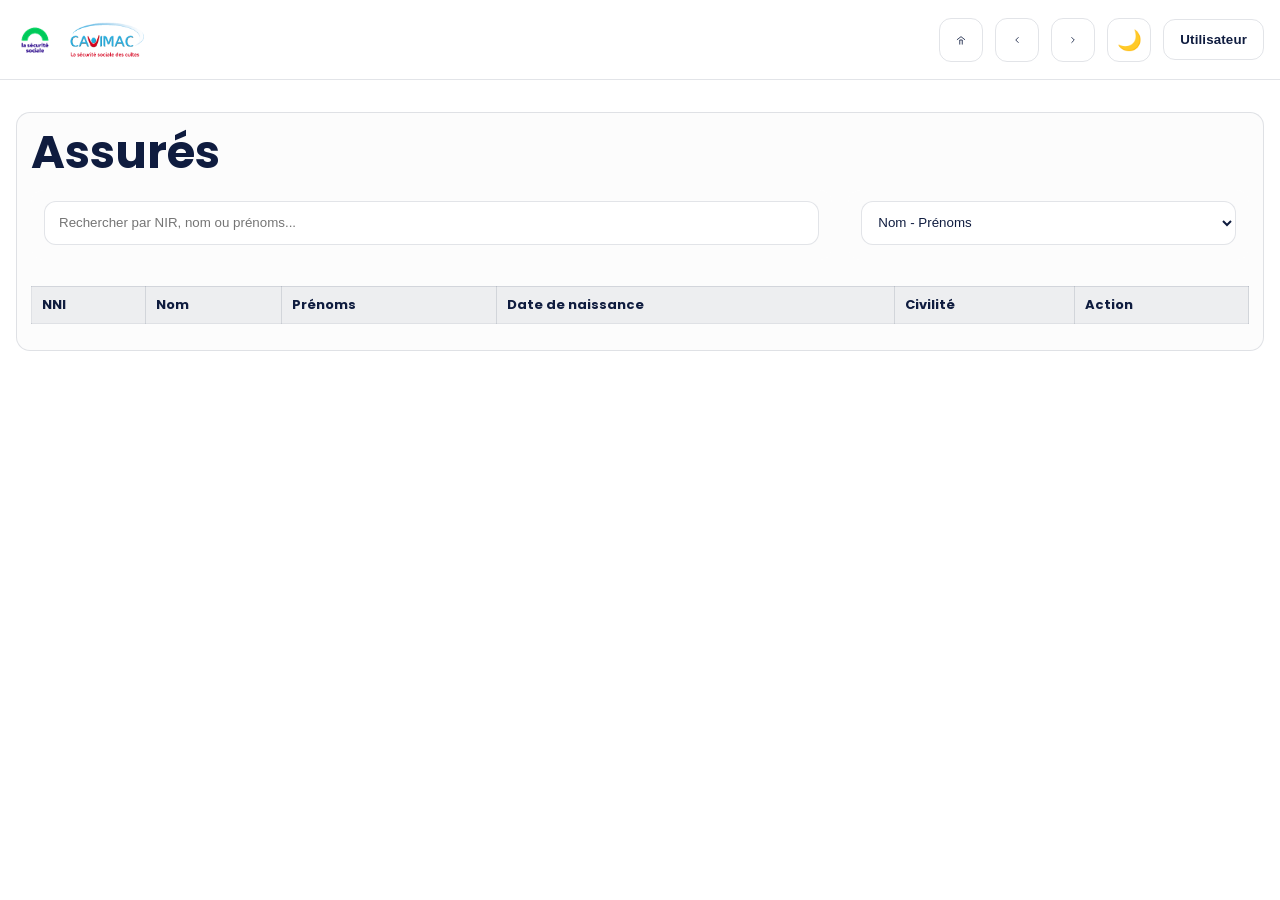
==== templates/assures.html @ 744c017c "Add global search and role-gated ARPEGE" ====
﻿<!doctype html>
<html lang="fr">
<head>
  <meta charset="UTF-8">
  <meta name="viewport" content="width=device-width, initial-scale=1.0">
  <title>Recherche Assurés - IDENT</title>
  <link rel="preconnect" href="https://fonts.googleapis.com">
  <link rel="preconnect" href="https://fonts.gstatic.com" crossorigin>
  <link href="https://fonts.googleapis.com/css2?family=Poppins:wght@400;600;700&display=swap" rel="stylesheet">
  <link rel="stylesheet" href="../static/style.css">
  <script>
    (function () {
      try {
        const params = new URLSearchParams(window.location.search || "");
        const hasParam = params.get("nir") || params.get("from") === "collectivite";
        const hasName = !!window.name;
        const hasStored = !!localStorage.getItem("assure_nni_target");
        if (hasParam || hasName || hasStored) {
          document.documentElement.classList.add("assure-autoload");
        }
      } catch (_) {}
    })();
  </script>
</head>
<body>
  <div class="toolbar">
    <div class="toolbar-inner">
      <div class="toolbar-left">
        <img class="toolbar-logo" src="../images/Logo_Securite_Social.png" alt="Logo S&#233;curit&#233; Sociale">
        <img class="toolbar-logo" src="../images/Logo_Cavimac.png" alt="Logo Cavimac">
      </div>
      <div class="toolbar-right">
        <a class="button outline toolbar-home" href="home.html" aria-label="Accueil" title="Accueil">
          <svg class="icon" viewBox="0 0 24 24" fill="none" stroke="currentColor" stroke-width="2" stroke-linecap="round" stroke-linejoin="round" aria-hidden="true">
            <path d="M3 11l9-7 9 7"></path>
            <path d="M9 22V12h6v10"></path>
          </svg>
        </a>
        <button class="button outline toolbar-nav" type="button" aria-label="Retour" title="Retour" onclick="history.back()">
          <svg class="icon" viewBox="0 0 24 24" fill="none" stroke="currentColor" stroke-width="2" stroke-linecap="round" stroke-linejoin="round" aria-hidden="true">
            <path d="M15 18l-6-6 6-6"></path>
          </svg>
        </button>
        <button class="button outline toolbar-nav" type="button" aria-label="Avancer" title="Avancer" onclick="history.forward()">
          <svg class="icon" viewBox="0 0 24 24" fill="none" stroke="currentColor" stroke-width="2" stroke-linecap="round" stroke-linejoin="round" aria-hidden="true">
            <path d="M9 18l6-6-6-6"></path>
          </svg>
        </button>
        <button class="button outline toolbar-theme" type="button" id="theme-toggle" aria-label="Mode sombre" title="Mode sombre">
          <span class="icon">&#127769;</span>
        </button>
        <div class="user-menu" id="user-menu">
          <button class="button outline user-trigger" type="button" id="user-menu-trigger">
            <span id="user-trigger-label">Utilisateur</span>
          </button>
          <div class="user-dropdown hidden" id="user-menu-panel">
            <div class="user-actions">
             <!-- <a class="user-link" href="user_info.html">Mes infos</a> -->
               <div class="user-info">
              <div class="user-name" id="user-name">-</div>
              <div class="user-meta" id="user-service">-</div>
              <div class="user-meta" id="user-email">-</div>
            </div>
              <button class="button ghost user-logout" type="button" id="user-logout">D&#233;connexion</button>
            </div>
          </div>
        </div>
      </div>
    </div>
  </div>

  <div class="grid">
    <div class="details">
      <h1 class="title" id="assure-page-title">Assurés</h1>
      <!-- <p class="subtitle">Recherchez un assuré par NIR, nom ou prénoms, puis ouvrez le détail.</p> -->

      <form id="assure-form" class="form search-panel">
        <div class="panel panel-search">
          <div class="panel-body">
            <div class="form-row compact">
              <input id="assure-search" name="search" type="text" placeholder="Rechercher par NIR, nom ou prénoms..." autocomplete="off">
            </div>
          </div>
        </div>

        <div class="panel panel-tri">
          <div class="panel-body">
            <div class="field">
              <select id="assure-tri-select" name="tri">
                <option value="nom">Nom - Prénoms</option>
                <option value="nir">NNI</option>
                <option value="prenom">Prénoms</option>
              </select>
            </div>
          </div>
        </div>
      </form>

      <div id="assure-loader" class="loader hidden" aria-live="polite">Chargement en cours...</div>
      <div id="nir-result" class="result hidden" aria-live="polite"></div>

      <div class="table-wrapper" id="assure-table-wrapper">
        <table class="data-table" id="assure-table">
          <thead>
            <tr>
              <th>NNI</th>
              <th>Nom</th>
              <th>Prénoms</th>
              <th>Date de naissance</th>
              <th>Civilité</th>
              <th>Action</th>
            </tr>
          </thead>
          <tbody></tbody>
        </table>
      </div>

      <div class="pagination hidden" id="assure-pagination">
        <span class="pagination-info" id="assure-pagination-text">0 résultat</span>
        <button class="button outline" type="button" id="assure-prev">Précédent</button>
        <button class="button outline" type="button" id="assure-next">Suivant</button>
      </div>

      <div id="assure-details" class="details-base" hidden>
        <div class="details-header">
          <div>
            <div class="details-title" id="assure-fullname">-</div>
            <div class="details-sub" id="assure-meta">-</div>
          </div>
          <div class="actions">
            <button class="button outline" id="btn-export">Exporter en Excel</button>
          </div>
        </div>
      <div class="tabs" role="tablist">
        <button class="tab active" data-tab="infos">Infos personnels</button>
        <button class="tab" data-tab="situations">Situations</button>
        <button class="tab" data-tab="maladie">Maladie</button>
        <button class="tab" data-tab="vieillesse">Vieillesse</button>
        <button class="tab" data-tab="rco">RCO</button>
        <button class="tab" data-tab="csg">CSG</button>
        <button class="tab hidden" data-tab="arpege">ARPEGE</button>
        <button class="tab" data-tab="adresse">Adresse</button>
        <button class="tab" data-tab="ayantdroit">Ayant droit</button>
      </div>
      <div class="tab-panels">
        <div class="tab-panel active" data-tab="infos">
          <div id="info-list" class="info-grid"></div>
        </div>
        <div class="tab-panel" data-tab="situations">
          <div id="situation-grid" class="info-grid two-col"></div>
        </div>
        <div class="tab-panel" data-tab="maladie">
          <div class="table-title">Historique des situations maladie</div>
          <table class="data-table" id="table-sit-maladie">
            <thead>
              <tr>
                <th>Code situation</th>
                <th>Code nature 1</th>
                <th>Code nature 2</th>
                <th>Date nature 2</th>
                <th>Date des conditions</th>
                <th>Date de déclaration</th>
                <th>Date d'effet</th>
                <th>Cristallisation</th>
                <th>Date MAJ situation</th>
                <th>Date MAJ</th>
              </tr>
            </thead>
            <tbody></tbody>
          </table>

          <div class="maladie-grid">
            <div>
              <div class="table-title">Renouvellement Régime Particulier</div>
              <table class="data-table" id="table-renouv-maladie">
                <tbody>
                  <tr><th>Date d'effet du dernier renouvellement</th><td>-</td></tr>
                  <tr><th>Date Envoi Renouvellement</th><td>-</td></tr>
                  <tr><th>Date Retour Renouvellement</th><td>-</td></tr>
                </tbody>
              </table>
            </div>
            <div>
              <div class="table-title">Historique des collectivités maladie</div>
              <table class="data-table" id="table-collect-malie">
                <thead>
                  <tr>
                    <th>N° collectivité</th>
                    <th>Date effet</th>
                    <th>Date MAJ</th>
                    <th>État actuel</th>
                  </tr>
                </thead>
                <tbody></tbody>
              </table>
            </div>
          </div>
        </div>
        <div class="tab-panel" data-tab="vieillesse">
          <div class="table-title">Historique des situations vieillesse</div>
          <table class="data-table" id="table-sit-vieillesse">
            <thead>
              <tr>
                <th>Code situation</th>
                <th>Code nature 1</th>
                <th>Code nature 2</th>
                <th>Date nature 2</th>
                <th>Date des conditions</th>
                <th>Date de déclaration</th>
                <th>Date d'effet</th>
                <th>Date MAJ situation</th>
                <th>Date MAJ</th>
              </tr>
            </thead>
            <tbody></tbody>
          </table>

          <div class="maladie-grid">
            <div>
              <div class="table-title">Historique des collectivités vieillesse</div>
              <table class="data-table" id="table-collect-vieillesse">
                <thead>
                  <tr>
                    <th>N° collectivité</th>
                    <th>Date effet</th>
                    <th>Date MAJ</th>
                    <th>État actuel</th>
                  </tr>
                </thead>
                <tbody></tbody>
              </table>
            </div>
          </div>
        </div>
        <div class="tab-panel" data-tab="rco">
          <div class="table-title">Historique des situations RCO</div>
          <table class="data-table" id="table-sit-rco">
            <thead>
              <tr>
                <th>Code situation</th>
                <th>Date des conditions</th>
                <th>Date de déclaration</th>
                <th>Date d'effet</th>
                <th>Date MAJ situation</th>
                <th>Date MAJ</th>
              </tr>
            </thead>
            <tbody></tbody>
          </table>

          <div class="maladie-grid">
            <div>
              <div class="table-title">Historique des collectivités vieillesse</div>
              <table class="data-table" id="table-collect-rco">
                <thead>
                  <tr>
                    <th>N° collectivité</th>
                    <th>Date effet</th>
                    <th>Date MAJ</th>
                    <th>État actuel</th>
                  </tr>
                </thead>
                <tbody></tbody>
              </table>
            </div>
          </div>
        </div>
        <div class="tab-panel" data-tab="csg">
          <div class="table-title">Historique des situations CSG</div>
          <table class="data-table" id="table-sit-csg">
            <thead>
              <tr>
                <th>Code situation</th>
                <th>Date des conditions</th>
                <th>Date de déclaration</th>
                <th>Date d'effet</th>
                <th>Date MAJ situation</th>
                <th>Date MAJ</th>
              </tr>
            </thead>
            <tbody></tbody>
          </table>

          <div class="maladie-grid">
            <div>
              <div class="table-title">Historique des collectivités maladie</div>
              <table class="data-table" id="table-collect-csg">
                <thead>
                  <tr>
                    <th>N° collectivité</th>
                    <th>Date effet</th>
                    <th>Date MAJ</th>
                    <th>État actuel</th>
                  </tr>
                </thead>
                <tbody></tbody>
              </table>
            </div>
          </div>
        </div>
        <div class="tab-panel hidden" data-tab="arpege">
          <div class="table-title">Synthese ARPEGE</div>
          <div id="arpege-summary" class="info-grid two-col"></div>
          <div class="table-title">Detail par annee</div>
          <table class="data-table" id="table-arpege">
            <thead>
              <tr>
                <th>Année</th>
                <th>TriVal</th>
                <th>TriCot</th>
                <th>TriAss</th>
                <th>Jan</th>
                <th>Fev</th>
                <th>Mar</th>
                <th>Avr</th>
                <th>Mai</th>
                <th>Jui</th>
                <th>Jul</th>
                <th>Aou</th>
                <th>Sep</th>
                <th>Oct</th>
                <th>Nov</th>
                <th>Dec</th>
                <th>Date MAJ</th>
                <th>TriRach</th>
              </tr>
            </thead>
            <tbody></tbody>
          </table>
          <p class="hint">TriVal = trimestres valides, TriCot = trimestres cotises, TriAss = trimestres assimiles, TriRach = trimestres rachetes.</p>
        </div>
        <div class="tab-panel" data-tab="adresse">
          <div class="info-section">Adresse de l'assuré</div>
          <div class="info-grid two-max">
            <div class="info-row">
              <div class="info-label">Type adresse</div>
              <div class="info-value" id="addr-type">-</div>
            </div>
            <div class="info-row">
              <div class="info-label">Ligne 1</div>
              <div class="info-value" id="addr-line1">-</div>
            </div>
            <div class="info-row">
              <div class="info-label">Ligne 2</div>
              <div class="info-value" id="addr-line2">-</div>
            </div>
            <div class="info-row">
              <div class="info-label">Ligne 3</div>
              <div class="info-value" id="addr-line3">-</div>
            </div>
            <div class="info-row">
              <div class="info-label">Ligne 4</div>
              <div class="info-value" id="addr-line4">-</div>
            </div>
            <div class="info-row">
              <div class="info-label">Code postal / Ville</div>
              <div class="info-value" id="addr-cp-ville">-</div>
            </div>
            <div class="info-row">
              <div class="info-label">Pays</div>
              <div class="info-value" id="addr-pays">-</div>
            </div>
          </div>

          <div class="info-section" style="margin-top: 16px;">Coordonnées</div>
          <div class="info-grid two-max">
            <div class="info-row">
              <div class="info-label">E-mail</div>
              <div class="info-value" id="addr-mail">-</div>
            </div>
            <div class="info-row">
              <div class="info-label">Numéro téléphone</div>
              <div class="info-value" id="addr-tel">-</div>
            </div>
            <div class="info-row">
              <div class="info-label">Numéro télécopie</div>
              <div class="info-value" id="addr-fax">-</div>
            </div>
            <div class="info-row">
              <div class="info-label">Indicatif ville étranger (tél)</div>
              <div class="info-value" id="addr-indic-tel">-</div>
            </div>
            <div class="info-row">
              <div class="info-label">Indicatif ville étranger (fax)</div>
              <div class="info-value" id="addr-indic-fax">-</div>
            </div>
            <div class="info-row">
              <div class="info-label">Indicatif DOM TOM (tél)</div>
              <div class="info-value" id="addr-dom-tel">-</div>
            </div>
            <div class="info-row">
              <div class="info-label">Indicatif DOM TOM (fax)</div>
              <div class="info-value" id="addr-dom-fax">-</div>
            </div>
            <div class="info-row">
              <div class="info-label">Nombre lettres d'info</div>
              <div class="info-value" id="addr-nb-lettres">-</div>
            </div>
            <div class="info-row">
              <div class="info-label">Date de MAJ</div>
              <div class="info-value" id="addr-date-maj">-</div>
            </div>
            <div class="info-row">
              <div class="info-label">NPAI</div>
              <div class="info-value" id="addr-npai">-</div>
            </div>
          </div>
        </div>
        <div class="tab-panel" data-tab="ayantdroit">
          <div class="table-title">Liste des ayants droit</div>
          <table class="data-table" id="table-ayantdroit">
            <thead>
              <tr>
                <th>Rang bénéficiaire</th>
                <th>Nom</th>
                <th>Prénoms</th>
                <th>Date de naissance</th>
                <th>Action</th>
              </tr>
            </thead>
            <tbody></tbody>
          </table>
        </div>
      </div>
    </div>
    </div>
  </div>

  <script>
    const themeToggle = document.getElementById("theme-toggle");
    if (themeToggle) {
      const stored = localStorage.getItem("theme");
      if (stored === "dark") document.body.dataset.theme = "dark";
      const sync = () => {
        const isDark = document.body.dataset.theme === "dark";
        const icon = themeToggle.querySelector(".icon");
        if (icon) icon.textContent = isDark ? "\u2600" : "\uD83C\uDF19";
      };
      sync();
      themeToggle.addEventListener("click", () => {
        const isDark = document.body.dataset.theme === "dark";
        document.body.dataset.theme = isDark ? "" : "dark";
        localStorage.setItem("theme", isDark ? "light" : "dark");
        sync();
      });
    }

    const userTrigger = document.getElementById("user-menu-trigger");
    const userPanel = document.getElementById("user-menu-panel");
    const userName = document.getElementById("user-name");
    const userService = document.getElementById("user-service");
    const userEmail = document.getElementById("user-email");
    const userLogout = document.getElementById("user-logout");
    const userLabel = document.getElementById("user-trigger-label");

    if (userTrigger && userPanel) {
      const closeMenu = () => userPanel.classList.add("hidden");
      userTrigger.addEventListener("click", (event) => {
        event.stopPropagation();
        userPanel.classList.toggle("hidden");
      });
      userPanel.addEventListener("click", (event) => event.stopPropagation());
      document.addEventListener("click", () => closeMenu());
    }

    if (userLogout) {
      userLogout.addEventListener("click", async () => {
        try {
          if (window.pywebview?.api?.logout) {
            await window.pywebview.api.logout();
          }
        } catch (_) {}
        localStorage.removeItem("logged_user");
        window.location.href = "login.html";
      });
    }

    const applyUser = (data) => {
      if (!data) return;
      const fullName = `${data.prenoms ?? ""} ${data.nom ?? ""}`.trim();
      const email = data.email || "Utilisateur";
      const service = data.service || "";
      if (userName) userName.textContent = fullName || "Utilisateur";
      if (userService) userService.textContent = service ? `Service : ${service}` : "";
      if (userEmail) userEmail.textContent = email;
      if (userLabel) userLabel.textContent = service ? `${email} - ${service}` : email;
    };

    const cached = localStorage.getItem("logged_user");
    if (cached) {
      try { applyUser(JSON.parse(cached)); } catch (_) {}
    }

    const loadUserFromApi = () => {
      if (!window.pywebview?.api?.get_logged_user) return;
      window.pywebview.api.get_logged_user().then((resp) => {
        if (resp?.data) applyUser(resp.data);
        updateArpegeVisibility();
      });
    };

    loadUserFromApi();
    window.addEventListener("pywebviewready", loadUserFromApi);

    const exportFolderMap = {
      AFF: "IDENT_AFF",
      AFFILIATION: "IDENT_AFF",
      JUR: "IDENT_JUR",
      JURIDIQUE: "IDENT_JUR",
      PCI: "IDENT_PCI",
      RET: "IDENT_RET",
      RETRAITE: "IDENT_RET",
      SIED: "IDENT_SIED",
      IDENT_AFF: "IDENT_AFF",
      IDENT_JUR: "IDENT_JUR",
      IDENT_PCI: "IDENT_PCI",
      IDENT_RET: "IDENT_RET",
      IDENT_SIED: "IDENT_SIED",
    };

    const getUserService = () => {
      const cachedUser = localStorage.getItem("logged_user");
      if (!cachedUser) return "";
      try {
        const data = JSON.parse(cachedUser);
        return (data?.service || "").trim();
      } catch (_) {
        return "";
      }
    };

    const isArpegeAllowed = () => {
      const service = (getUserService() || "").trim().toUpperCase();
      return service === "RETRAITE" || service === "SIED" || service === "RET";
    };

    function updateArpegeVisibility() {
      const allowed = isArpegeAllowed();
      if (arpegeTab) arpegeTab.classList.toggle("hidden", !allowed);
      if (arpegePanel) arpegePanel.classList.toggle("hidden", !allowed);
      if (!allowed) {
        const activeArpege = document.querySelector('.tab.active[data-tab="arpege"]');
        if (activeArpege) {
          setActiveTab("infos");
        }
      }
    }

    const normalizeExportFolder = (value) => {
      if (!value) return null;
      const key = value.trim().toUpperCase();
      if (exportFolderMap[key]) return exportFolderMap[key];
      if (key.startsWith("IDENT_")) return key;
      return null;
    };

    const chooseExportOptions = () => {
      const service = getUserService().toUpperCase();
      const mappedService = normalizeExportFolder(service);
      if (!service || !mappedService) {
        return { mode: "choose" };
      }
      if (service === "SIED") {
        const choice = window.prompt(
          "Choisir dossier : AFF, PCI, JUR, RET, SIED ou PERSO",
          "SIED"
        );
        if (!choice) return null;
        const key = choice.trim().toUpperCase();
        if (key === "PERSO" || key === "PERSONNEL") {
          return { mode: "choose" };
        }
        const folder = normalizeExportFolder(key);
        if (!folder) {
          window.alert("Choix invalide.");
          return null;
        }
        return { mode: "auto", folder };
      }
      const ok = window.confirm(
        "Exporter dans le dossier de votre service ?\nOK = dossier service\nAnnuler = choisir un emplacement"
      );
      return ok ? { mode: "auto", folder: mappedService } : { mode: "choose" };
    };

    const assureForm = document.getElementById("assure-form");
    const assureSearch = document.getElementById("assure-search");
    const assureTriSelect = document.getElementById("assure-tri-select");
    const nirResult = document.getElementById("nir-result");
    const assureTableBody = document.querySelector("#assure-table tbody");
    const assureTableWrapper = document.getElementById("assure-table-wrapper");
    const assurePagination = document.getElementById("assure-pagination");
    const assurePaginationText = document.getElementById("assure-pagination-text");
    const assurePrev = document.getElementById("assure-prev");
    const assureNext = document.getElementById("assure-next");
    const homeButton = document.getElementById("btn-home");
    const detailsSection = document.getElementById("assure-details");
    const assurePageTitle = document.getElementById("assure-page-title");
    const backResultsButton = document.getElementById("btn-back-results");
    const exportButton = document.getElementById("btn-export");
    const assureFullname = document.getElementById("assure-fullname");
    const assureMeta = document.getElementById("assure-meta");
    const assureLoader = document.getElementById("assure-loader");
    const infoList = document.getElementById("info-list");
    const situationGrid = document.getElementById("situation-grid");
    const tableSitMaladie = document.querySelector("#table-sit-maladie tbody");
    const tableRenouvMaladie = document.querySelector("#table-renouv-maladie tbody");
    const tableCollectMalie = document.querySelector("#table-collect-malie tbody");
    const tableSitVieillesse = document.querySelector("#table-sit-vieillesse tbody");
    const tableCollectVieillesse = document.querySelector("#table-collect-vieillesse tbody");
    const tableSitRco = document.querySelector("#table-sit-rco tbody");
    const tableCollectRco = document.querySelector("#table-collect-rco tbody");
    const tableSitCsg = document.querySelector("#table-sit-csg tbody");
    const tableCollectCsg = document.querySelector("#table-collect-csg tbody");
    const tableAyantDroit = document.querySelector("#table-ayantdroit tbody");
    const arpegeTab = document.querySelector('.tab[data-tab="arpege"]');
    const arpegePanel = document.querySelector('.tab-panel[data-tab="arpege"]');
    const arpegeSummary = document.getElementById("arpege-summary");
    const tableArpege = document.querySelector("#table-arpege tbody");
    const addrFields = {
      type: document.getElementById("addr-type"),
      line1: document.getElementById("addr-line1"),
      line2: document.getElementById("addr-line2"),
      line3: document.getElementById("addr-line3"),
      line4: document.getElementById("addr-line4"),
      cpVille: document.getElementById("addr-cp-ville"),
      pays: document.getElementById("addr-pays"),
      mail: document.getElementById("addr-mail"),
      tel: document.getElementById("addr-tel"),
      fax: document.getElementById("addr-fax"),
      indicTel: document.getElementById("addr-indic-tel"),
      indicFax: document.getElementById("addr-indic-fax"),
      domTel: document.getElementById("addr-dom-tel"),
      domFax: document.getElementById("addr-dom-fax"),
      nbLettres: document.getElementById("addr-nb-lettres"),
      dateMaj: document.getElementById("addr-date-maj"),
      npai: document.getElementById("addr-npai"),
    };
    updateArpegeVisibility();
    const tabs = document.querySelectorAll("#assure-details .tab");
    const panels = document.querySelectorAll("#assure-details .tab-panel");
    let assureData = [];
    let selectedAssure = null;
    let lastNirValue = "";
    let assurePage = 1;
    const assurePageSize = 20;
    let selectedRowIndex = null;
    let cachedUser = null;
    let cachedPassword = null;
    let hasSearched = false;
    const assureParams = new URLSearchParams(window.location.search || "");
    const fromCollectivite = assureParams.get("from") === "collectivite";
    let bootstrapAttempts = 0;

    const showError = (message) => {
      try {
        window.alert(message);
      } catch (_) {
        // ignore if alert fails
      }
    };

    const setResultMessage = (text, success = false) => {
      if (!nirResult) return;
      nirResult.textContent = text || "";
      nirResult.classList.toggle("success", !!success);
      nirResult.classList.toggle("hidden", !text);
    };

    const setLoader = (show, message = "Chargement en cours...") => {
      if (!assureLoader) return;
      assureLoader.textContent = message;
      assureLoader.classList.toggle("hidden", !show);
      if (!show) {
        document.documentElement.classList.remove("assure-autoload");
      }
    };

    window.addEventListener("unhandledrejection", (event) => {
      showError("Erreur inattendue : " + (event.reason || ""));
    });

    function resolveSearchValues(input) {
      const query = (input || "").trim();
      if (!query) return { nir: "", nom: "", prenom: "" };
      if (/^\d+$/.test(query)) {
        return { nir: query, nom: "", prenom: "" };
      }
      const parts = query.split(/\s+/).filter(Boolean);
      if (parts.length >= 2) {
        return { nir: "", nom: parts[0], prenom: parts.slice(1).join(" ") };
      }
      return { nir: "", nom: query, prenom: "" };
    }

    const runAssureSearch = async () => {
      const searchValue = (assureSearch?.value || "").trim();
      const { nir, nom, prenom } = resolveSearchValues(searchValue);
      const tri = (assureTriSelect?.value || "nom").trim();

      if (!searchValue) {
        setResultMessage("Renseignez un critère de recherche.");
        setLoader(false);
        return;
      }

      setResultMessage("Recherche en cours...");
      setLoader(false);

      if (!window.pywebview || !window.pywebview.api || !window.pywebview.api.fetch_assure) {
        setResultMessage("API pywebview non disponible.");
        return;
      }

      try {
        const user = await ensureCredentials();
        const pwd = cachedPassword;
        if (!user || !pwd) {
          setResultMessage("Connexion annulée (identifiants manquants).");
          return;
        }
        const response = await window.pywebview.api.fetch_assure(user, pwd, nir, nom, prenom, tri);
        if (response?.ok === "true") {
          hasSearched = true;
          assureData = response.data || [];
          setResultMessage(response.message || "Assuré trouvé.", true);
          selectedAssure = null;
          selectedRowIndex = null;
          lastNirValue = nir || "";
          assurePage = 1;
          renderAssureTable(assureData);
          toggleDetails(false);
          toggleList(true);
        } else {
          hasSearched = true;
          setResultMessage("");
          showError(response?.message || "Aucun résultat.");
          assureData = [];
          selectedAssure = null;
          selectedRowIndex = null;
          lastNirValue = "";
          assurePage = 1;
          renderAssureTable(assureData);
          toggleDetails(false);
          toggleList(true);
        }
      } catch (error) {
        hasSearched = true;
        setResultMessage("");
        showError("Erreur pendant la recherche : " + error);
        assureData = [];
        selectedAssure = null;
        selectedRowIndex = null;
        lastNirValue = "";
        assurePage = 1;
        renderAssureTable(assureData);
        toggleDetails(false);
        toggleList(true);
      }
    };

    assureForm?.addEventListener("submit", async (event) => {
      event.preventDefault();
      runAssureSearch();
    });

    assureTriSelect?.addEventListener("change", () => {
      if (!(assureSearch?.value || "").trim()) return;
      runAssureSearch();
    });

    function updateAssurePagination(total, start, end, pageCount) {
      if (!assurePagination || !assurePaginationText) return;
      if (!total) {
        assurePagination.classList.add("hidden");
        assurePaginationText.textContent = "0 résultat";
        if (assurePrev) assurePrev.disabled = true;
        if (assureNext) assureNext.disabled = true;
        return;
      }
      assurePagination.classList.remove("hidden");
      assurePaginationText.textContent = `${start + 1}-${end} sur ${total} résultats`;
      if (assurePrev) assurePrev.disabled = assurePage <= 1;
      if (assureNext) assureNext.disabled = assurePage >= pageCount;
    }

    function getAssurePageSlice(rows) {
      const total = rows.length;
      if (!total) return { slice: [], start: 0, end: 0, pageCount: 1 };
      const pageCount = Math.max(1, Math.ceil(total / assurePageSize));
      if (assurePage > pageCount) assurePage = pageCount;
      if (assurePage < 1) assurePage = 1;
      const start = (assurePage - 1) * assurePageSize;
      const end = Math.min(start + assurePageSize, total);
      return { slice: rows.slice(start, end), start, end, pageCount };
    }

    function renderAssureTable(rows) {
      if (!assureTableBody) return;
      assureTableBody.innerHTML = "";
      if (!rows.length) {
        const tr = document.createElement("tr");
        const emptyText = hasSearched ? "Aucun assuré trouvé" : "-";
        tr.innerHTML = `<td colspan="6" style="text-align:center;">${emptyText}</td>`;
        assureTableBody.appendChild(tr);
        updateAssurePagination(0, 0, 0, 1);
        return;
      }
      const { slice, start, end, pageCount } = getAssurePageSlice(rows);
      slice.forEach((item, idx) => {
        const absoluteIndex = start + idx;
        const tr = document.createElement("tr");
        tr.dataset.index = absoluteIndex;
        if (absoluteIndex === selectedRowIndex) tr.classList.add("row-selected");
        tr.innerHTML = `
          <td>${item.nir || "-"}</td>
          <td>${item.nom_usage || "-"}</td>
          <td>${item.prenom_usage || "-"}</td>
          <td>${item.date_naissance || "-"}</td>
          <td>${item.civilite || "-"}</td>
          <td><button class="button outline assure-consult" data-index="${absoluteIndex}">Consulter</button></td>
        `;
        tr.addEventListener("click", () => {
          selectedRowIndex = absoluteIndex;
          renderAssureTable(rows);
        });
        tr.addEventListener("dblclick", () => {
          openAssureByIndex(absoluteIndex);
        });
        assureTableBody.appendChild(tr);
      });

      assureTableBody.querySelectorAll(".assure-consult").forEach((btn) => {
        btn.addEventListener("click", (e) => {
          e.stopPropagation();
          const idx = Number(btn.dataset.index);
          openAssureByIndex(idx);
        });
      });

      updateAssurePagination(rows.length, start, end, pageCount);
    }

    async function loadMaladieSituations(nir) {
      const nirValue = (nir || "").trim();
      if (!nirValue) return;
      if (!window.pywebview?.api?.fetch_assure_situations_maladie) return;
      try {
        const user = await ensureCredentials();
        const pwd = cachedPassword;
        if (!user || !pwd) return;
        const response = await window.pywebview.api.fetch_assure_situations_maladie(user, pwd, nirValue);
        if (response?.ok === "true" && selectedAssure?.nir === nirValue) {
          selectedAssure.situations_maladie = response.data || [];
          renderMaladieDetails();
        }
      } catch (_) {
        // ignore errors to avoid blocking the UI
      }
    }

    async function loadCurrentSituations(nir) {
      const nirValue = (nir || "").trim();
      if (!nirValue) return;
      if (!window.pywebview?.api?.fetch_assure_situation_maladie_current || !window.pywebview?.api?.fetch_assure_situation_vieillesse_current) {
        return;
      }
      try {
        const user = await ensureCredentials();
        const pwd = cachedPassword;
        if (!user || !pwd) return;
        const [malResp, vieResp] = await Promise.all([
          window.pywebview.api.fetch_assure_situation_maladie_current(user, pwd, nirValue),
          window.pywebview.api.fetch_assure_situation_vieillesse_current(user, pwd, nirValue),
        ]);
        if (selectedAssure?.nir !== nirValue) return;

        const applySituation = (prefix, data) => {
          const row = data || {};
          if (prefix === "maladie") {
            selectedAssure.sit_maladie = row.code_situation || null;
            selectedAssure.nature1_maladie = row.code_nature1 || null;
            selectedAssure.nature2_maladie = row.code_nature2 || null;
            selectedAssure.date_nature2_maladie = row.date_nature2 || null;
            selectedAssure.date_condition_maladie = row.date_conditions || null;
            selectedAssure.date_declaration_maladie = row.date_declaration || null;
            selectedAssure.date_effet_maladie = row.date_effet || null;
            selectedAssure.date_maj_situation_maladie = row.date_maj_situation || null;
            selectedAssure.date_maj_maladie = row.date_maj || null;
            selectedAssure.cristallisation_maladie = row.cristallisation || null;
            selectedAssure.date_edition_notification_maladie = row.date_edition_notification || null;
          } else {
            selectedAssure.sit_vieillesse = row.code_situation || null;
            selectedAssure.nature1_vieillesse = row.code_nature1 || null;
            selectedAssure.nature2_vieillesse = row.code_nature2 || null;
            selectedAssure.date_nature2_vieillesse = row.date_nature2 || null;
            selectedAssure.date_condition_vieillesse = row.date_conditions || null;
            selectedAssure.date_declaration_vieillesse = row.date_declaration || null;
            selectedAssure.date_effet_vieillesse = row.date_effet || null;
            selectedAssure.date_maj_situation_vieillesse = row.date_maj_situation || null;
            selectedAssure.date_maj_vieillesse = row.date_maj || null;
            selectedAssure.cristallisation_vieillesse = row.cristallisation || null;
            selectedAssure.date_edition_notification_vieillesse = row.date_edition_notification || null;
          }
        };

        applySituation("maladie", malResp?.data?.[0]);
        applySituation("vieillesse", vieResp?.data?.[0]);
        renderSituationDetails();
      } catch (_) {
        // ignore errors
      }
    }

    async function loadMaladieHistorique(nir) {
      const nirValue = (nir || "").trim();
      if (!nirValue) return;
      if (!window.pywebview?.api?.fetch_assure_historique_situation_maladie || !window.pywebview?.api?.fetch_assure_collectivites_maladie) {
        return;
      }
      try {
        const user = await ensureCredentials();
        const pwd = cachedPassword;
        if (!user || !pwd) return;
        const [situResp, collResp] = await Promise.all([
          window.pywebview.api.fetch_assure_historique_situation_maladie(user, pwd, nirValue),
          window.pywebview.api.fetch_assure_collectivites_maladie(user, pwd, nirValue),
        ]);
        if (selectedAssure?.nir !== nirValue) return;
        selectedAssure.situations_maladie = situResp?.data || [];
        selectedAssure.collectivites_maladie = collResp?.data || [];
        renderMaladieDetails();
      } catch (_) {
        // ignore errors
      }
    }

    async function loadVieillesseHistorique(nir) {
      const nirValue = (nir || "").trim();
      if (!nirValue) return;
      if (!window.pywebview?.api?.fetch_assure_historique_situation_vieillesse || !window.pywebview?.api?.fetch_assure_collectivites_vieillesse) {
        return;
      }
      try {
        const user = await ensureCredentials();
        const pwd = cachedPassword;
        if (!user || !pwd) return;
        const [situResp, collResp] = await Promise.all([
          window.pywebview.api.fetch_assure_historique_situation_vieillesse(user, pwd, nirValue),
          window.pywebview.api.fetch_assure_collectivites_vieillesse(user, pwd, nirValue),
        ]);
        if (selectedAssure?.nir !== nirValue) return;
        selectedAssure.situations_vieillesse = situResp?.data || [];
        selectedAssure.collectivites_vieillesse = collResp?.data || [];
        renderVieillesseDetails();
      } catch (_) {
        // ignore errors
      }
    }

    async function loadAssureAdresse(nir) {
      const nirValue = (nir || "").trim();
      if (!nirValue) return;
      if (!window.pywebview?.api?.fetch_assure_adresse) return;
      try {
        const user = await ensureCredentials();
        const pwd = cachedPassword;
        if (!user || !pwd) return;
        const resp = await window.pywebview.api.fetch_assure_adresse(user, pwd, nirValue);
        if (resp?.ok !== "true" || selectedAssure?.nir !== nirValue) return;
        const data = resp.data || {};
        selectedAssure.addr_l1 = data.ligne1 || null;
        selectedAssure.addr_l2 = data.ligne2 || null;
        selectedAssure.addr_l3 = data.ligne3 || null;
        selectedAssure.addr_l4 = data.ligne4 || null;
        selectedAssure.addr_cp = data.code_postal || null;
        selectedAssure.addr_ville = data.ville || null;
        selectedAssure.addr_pays = data.pays || null;
        selectedAssure.addr_mail = data.email || null;
        selectedAssure.addr_tel = data.tel1 || data.tel2 || data.tel3 || null;
        selectedAssure.addr_fax = data.fax1 || data.fax2 || data.fax3 || null;
        selectedAssure.addr_nb_lettres = data.nb_lettres || null;
        selectedAssure.addr_npai = data.npai || null;
        selectedAssure.addr_date_maj = data.date_maj || null;
        renderAdresseDetails();
      } catch (_) {
        // ignore errors
      }
    }

    async function loadAyantsDroit(nir) {
      const nirValue = (nir || "").trim();
      if (!nirValue) return;
      if (!window.pywebview?.api?.fetch_assure_ayants_droit) return;
      try {
        const user = await ensureCredentials();
        const pwd = cachedPassword;
        if (!user || !pwd) return;
        const resp = await window.pywebview.api.fetch_assure_ayants_droit(user, pwd, nirValue);
        if (resp?.ok !== "true" || selectedAssure?.nir !== nirValue) return;
        selectedAssure.ayants_droit = resp.data || [];
        renderAyantDroitDetails();
      } catch (_) {
        // ignore errors
      }
    }

    async function loadArpege(nir) {
      const nirValue = (nir || "").trim();
      if (!nirValue) return;
      if (!isArpegeAllowed()) return;
      if (!window.pywebview?.api?.fetch_assure_arpege_summary || !window.pywebview?.api?.fetch_assure_arpege_detail) {
        return;
      }
      try {
        const user = await ensureCredentials();
        const pwd = cachedPassword;
        if (!user || !pwd) return;
        const [sumResp, detResp] = await Promise.all([
          window.pywebview.api.fetch_assure_arpege_summary(user, pwd, nirValue),
          window.pywebview.api.fetch_assure_arpege_detail(user, pwd, nirValue),
        ]);
        if (selectedAssure?.nir !== nirValue) return;
        selectedAssure.arpege_summary = sumResp?.data || null;
        selectedAssure.arpege_details = detResp?.data || [];
        renderArpegeDetails();
      } catch (_) {
        // ignore errors
      }
    }

    function openAssureByIndex(idx) {
      selectedAssure = assureData[idx];
      if (!selectedAssure) return;
      lastNirValue = selectedAssure.nir || lastNirValue;
      updateAssureHeader();
      renderInfoDetails();
      renderSituationDetails();
      renderMaladieDetails();
      renderVieillesseDetails();
      renderRcoDetails();
      renderCsgDetails();
      renderAdresseDetails();
      renderAyantDroitDetails();
      renderArpegeDetails();
      toggleDetails(true);
      toggleList(false);
      if (assureSearch) assureSearch.value = "";
      loadMaladieSituations(selectedAssure.nir);
      loadCurrentSituations(selectedAssure.nir);
      loadMaladieHistorique(selectedAssure.nir);
      loadVieillesseHistorique(selectedAssure.nir);
      loadAssureAdresse(selectedAssure.nir);
      loadAyantsDroit(selectedAssure.nir);
      loadArpege(selectedAssure.nir);
    }

    async function openAssureByNniDirect(nniValue) {
      const raw = (nniValue || "").toString().trim();
      if (!raw) {
        window.alert("NNI manquant pour ouvrir l'assure.");
        return;
      }
      const normalized = raw.replace(/\D/g, "");
      const nir = normalized || raw;
      setLoader(true, "Chargement de l'assuré...");
      toggleList(false);
      if (!window.pywebview?.api?.fetch_assure) {
        setLoader(false);
        showError("API pywebview non disponible.");
        return;
      }
      try {
        const user = await ensureCredentials();
        const pwd = cachedPassword;
        if (!user || !pwd) {
          setLoader(false);
          showError("Identifiants manquants.");
          return;
        }
        const response = await window.pywebview.api.fetch_assure(user, pwd, nir, "", "", "nir");
        if (response?.ok === "true") {
          const data = response.data || [];
          const match = data.find((a) => {
            const value = String(a.nir || "").replace(/\D/g, "");
            return value && value === String(nir);
          }) || data[0];
          if (!match) {
            setLoader(false);
            showError("Assuré introuvable.");
            return;
          }
          selectedAssure = match;
          lastNirValue = match.nir || nir;
          updateAssureHeader();
          renderInfoDetails();
          renderSituationDetails();
          renderMaladieDetails();
          renderVieillesseDetails();
          renderRcoDetails();
          renderCsgDetails();
          renderAdresseDetails();
          renderAyantDroitDetails();
          renderArpegeDetails();
          loadMaladieSituations(match.nir);
          loadCurrentSituations(match.nir);
          loadMaladieHistorique(match.nir);
          loadVieillesseHistorique(match.nir);
          loadAssureAdresse(match.nir);
          loadAyantsDroit(match.nir);
          loadArpege(match.nir);
          setActiveTab("infos");
          toggleDetails(true);
          toggleSearchArea(true);
          setLoader(false);
        } else {
          setLoader(false);
          showError(response?.message || "Assuré introuvable.");
        }
      } catch (error) {
        setLoader(false);
        showError("Erreur pendant la recherche : " + error);
      }
    }

    function toggleDetails(show) {
      if (!detailsSection) return;
      detailsSection.hidden = !show;
      if (assurePageTitle) assurePageTitle.classList.toggle("hidden", show);
      if (backResultsButton) {
        backResultsButton.hidden = !show || !hasSearched;
      }
      if (!show) {
        setActiveTab("infos");
      }
    }

    function toggleList(show) {
      [assureForm, assureTableWrapper, assurePagination].forEach((el) => {
        el?.classList.toggle("hidden", !show);
      });
      if (nirResult) {
        if (show) {
          setResultMessage(nirResult.textContent || "", nirResult.classList.contains("success"));
        } else {
          nirResult.classList.add("hidden");
        }
      }
      if (show) {
        renderAssureTable(assureData);
      }
      if (backResultsButton) backResultsButton.hidden = show;
      if (show) {
        setLoader(false);
        document.documentElement.classList.remove("assure-autoload");
      }
    }

    backResultsButton?.addEventListener("click", () => {
      toggleDetails(false);
      toggleList(true);
    });

    const toolbarBack = document.querySelector('.toolbar-nav[aria-label="Retour"]');
    if (toolbarBack) {
      toolbarBack.removeAttribute("onclick");
      toolbarBack.addEventListener("click", (e) => {
        if (fromCollectivite) {
          e.preventDefault();
          history.back();
          return;
        }
        if (detailsSection && !detailsSection.hidden) {
          e.preventDefault();
          e.stopImmediatePropagation();
          toggleDetails(false);
          toggleList(true);
          return;
        }
        history.back();
      });
    }

    assurePrev?.addEventListener("click", () => {
      if (assurePage <= 1) return;
      assurePage -= 1;
      renderAssureTable(assureData);
    });

    assureNext?.addEventListener("click", () => {
      const pageCount = Math.max(1, Math.ceil(assureData.length / assurePageSize));
      if (assurePage >= pageCount) return;
      assurePage += 1;
      renderAssureTable(assureData);
    });

    exportButton?.addEventListener("click", async () => {
      if (!lastNirValue) {
        setResultMessage("Aucun critère sélectionné pour l'export.");
        return;
      }
      if (!window.pywebview || !window.pywebview.api || !window.pywebview.api.export_assure) {
        setResultMessage("");
        showError("API pywebview non disponible pour l'export.");
        return;
      }
      const exportOptions = chooseExportOptions();
      if (!exportOptions) return;
      const user = await ensureCredentials();
      const pwd = cachedPassword;
      if (!user || !pwd) return;
      setResultMessage("Export en cours...");
      try {
        const response = await window.pywebview.api.export_assure(
          user,
          pwd,
          selectedAssure?.nir || lastNirValue,
          exportOptions.mode,
          exportOptions.folder || ""
        );
        if (response?.ok === "true") {
          setResultMessage(response.message || "Export réussi.", true);
        } else {
          setResultMessage("");
          showError(response?.message || "Échec export.");
        }
      } catch (error) {
        setResultMessage("");
        showError("Erreur export : " + error);
      }
    });

    tabs.forEach((tab) => {
      tab.addEventListener("click", () => setActiveTab(tab.dataset.tab));
    });

    function updateAssureHeader() {
      if (!selectedAssure) {
        assureFullname.textContent = "-";
        assureMeta.textContent = "-";
        renderInfoDetails();
        renderSituationDetails();
        renderMaladieDetails();
        renderVieillesseDetails();
        renderRcoDetails();
        renderCsgDetails();
        renderAdresseDetails();
        renderAyantDroitDetails();
        return;
      }
      const parts = [selectedAssure.nom_usage, selectedAssure.prenom_usage].filter(Boolean).join(" ");
      const nirLabel = selectedAssure.nir ? ` - ${selectedAssure.nir}` : "";
      assureFullname.textContent = parts ? `${parts}${nirLabel}` : selectedAssure.nir || "-";
      const metaParts = [];
      if (selectedAssure.date_naissance) metaParts.push(`Né(e) le ${selectedAssure.date_naissance}`);
      if (selectedAssure.sexe) metaParts.push(selectedAssure.sexe);
      assureMeta.textContent = metaParts.join(" â€¢ ") || "-";
    }

    function setActiveTab(name) {
      tabs.forEach((tab) => {
        tab.classList.toggle("active", tab.dataset.tab === name);
      });
      panels.forEach((panel) => {
        panel.classList.toggle("active", panel.dataset.tab === name);
      });
    }

    function renderInfoDetails() {
      if (!infoList) return;
      infoList.innerHTML = "";
      if (!selectedAssure) return;
      const items = [
        { section: "1 - Informations générales" },
        { label: "NIR", value: selectedAssure.nir },
        { label: "Nom usage", value: selectedAssure.nom_usage },
        { label: "Prénom usage", value: selectedAssure.prenom_usage },
        { label: "Date de naissance", value: selectedAssure.date_naissance },
        { label: "Civilité", value: selectedAssure.civilite },
        { section: "2 - Identification" },
        { label: "Nom usuel", value: selectedAssure.nom_usuel },
        { label: "Date certification RNIAM", value: selectedAssure.date_certif_rniam },
        { section: "3 - Collectivités" },
        { label: "Collectivité maladie", value: selectedAssure.collectivite_maladie },
        { label: "Collectivité vieillesse", value: selectedAssure.collectivite_vieillesse },
        { label: "Communauté", value: selectedAssure.communaute },
        { section: "4 - Lieu de naissance" },
        { label: "Code postal", value: selectedAssure.code_postal },
        { label: "Commune", value: selectedAssure.commune },
        { label: "Pays", value: selectedAssure.pays_naissance },
        { section: "5 - Nationalité" },
        { label: "Type nationalité", value: selectedAssure.type_nationalite },
        { label: "Date naturalisation", value: selectedAssure.date_naturalisation },
        { label: "Pays 1", value: selectedAssure.pays1 },
        { section: "6 - Vie religieuse" },
        { label: "Entrée en vie religieuse", value: selectedAssure.date_entree_vie_religieuse },
        { label: "Cessation de vie religieuse", value: selectedAssure.date_cessation_vie_religieuse },
        { label: "Date fin visa VLS/TS", value: selectedAssure.date_fin_visa },
        { label: "Date MAJ", value: selectedAssure.date_maj },
      ].filter(Boolean);

      items.forEach((item) => {
        if (item.section) {
          const section = document.createElement("div");
          section.className = "info-section";
          section.textContent = item.section;
          infoList.appendChild(section);
        } else {
          const row = document.createElement("div");
          row.className = "info-row";
          row.innerHTML = `
            <div class="info-label">${item.label}</div>
            <div class="info-value">${item.value || "-"}</div>
          `;
          infoList.appendChild(row);
        }
      });
    }

    function renderSituationDetails() {
      if (!situationGrid) return;
      situationGrid.innerHTML = "";
      if (!selectedAssure) return;

      const maladie = [
        { label: "Situation", value: selectedAssure.sit_maladie },
        { label: "Nature situation 1", value: selectedAssure.nature1_maladie },
        { label: "Date condition", value: selectedAssure.date_condition_maladie },
        { label: "Date déclaration", value: selectedAssure.date_declaration_maladie },
        { label: "Cristallisation", value: selectedAssure.cristallisation_maladie },
        { label: "Date effet", value: selectedAssure.date_effet_maladie },
        { label: "Nature situation 2", value: selectedAssure.nature2_maladie },
        { label: "Date nature situation 2", value: selectedAssure.date_nature2_maladie },
        { label: "Date MAJ situation", value: selectedAssure.date_maj_situation_maladie },
        { label: "Date édition notification", value: selectedAssure.date_edition_notification_maladie },
        { label: "Date MAJ", value: selectedAssure.date_maj_maladie },
      ];

      const vieillesse = [
        { label: "Situation", value: selectedAssure.sit_vieillesse },
        { label: "Nature situation 1", value: selectedAssure.nature1_vieillesse },
        { label: "Date condition", value: selectedAssure.date_condition_vieillesse },
        { label: "Date déclaration", value: selectedAssure.date_declaration_vieillesse },
        { label: "Cristallisation", value: selectedAssure.cristallisation_vieillesse },
        { label: "Date effet", value: selectedAssure.date_effet_vieillesse },
        { label: "Nature situation 2", value: selectedAssure.nature2_vieillesse },
        { label: "Date nature situation 2", value: selectedAssure.date_nature2_vieillesse },
        { label: "Date MAJ situation", value: selectedAssure.date_maj_situation_vieillesse },
        { label: "Date édition notification", value: selectedAssure.date_edition_notification_vieillesse },
        { label: "Date MAJ", value: selectedAssure.date_maj_vieillesse },
      ];

      const buildCard = (title, rows) => {
        const card = document.createElement("div");
        card.className = "situation-card";
        const h = document.createElement("h4");
        h.className = "situation-title";
        h.textContent = title;
        card.appendChild(h);
        rows.forEach((row) => {
          const el = document.createElement("div");
          el.className = "info-row";
          el.innerHTML = `
            <div class="info-label">${row.label}</div>
            <div class="info-value">${row.value || "-"}</div>
          `;
          card.appendChild(el);
        });
        return card;
      };

      situationGrid.appendChild(buildCard("1 - Maladie", maladie));
      situationGrid.appendChild(buildCard("2 - Vieillesse", vieillesse));
    }

    function renderMaladieDetails() {
      if (tableSitMaladie) {
        tableSitMaladie.innerHTML = "";
        const rows = selectedAssure?.situations_maladie || [];
        if (!rows.length) {
          const tr = document.createElement("tr");
          tr.innerHTML = `<td colspan="10" style="text-align:center;">-</td>`;
          tableSitMaladie.appendChild(tr);
        } else {
          rows.forEach((r) => {
            const tr = document.createElement("tr");
            tr.innerHTML = `
              <td>${r.code_situation || "-"}</td>
              <td>${r.code_nature1 || "-"}</td>
              <td>${r.code_nature2 || "-"}</td>
              <td>${r.date_nature2 || "-"}</td>
              <td>${r.date_conditions || "-"}</td>
              <td>${r.date_declaration || "-"}</td>
              <td>${r.date_effet || "-"}</td>
              <td>${r.cristallisation || "-"}</td>
              <td>${r.date_maj_situation || "-"}</td>
              <td>${r.date_maj || "-"}</td>
            `;
            tableSitMaladie.appendChild(tr);
          });
        }
      }

      if (tableRenouvMaladie) {
        const r = selectedAssure || {};
        tableRenouvMaladie.innerHTML = `
          <tr><th>Date d'effet du dernier renouvellement</th><td>${r.date_effet_dernier_renouvellement || "-"}</td></tr>
          <tr><th>Date Envoi Renouvellement</th><td>${r.date_envoi_renouvellement || "-"}</td></tr>
          <tr><th>Date Retour Renouvellement</th><td>${r.date_retour_renouvellement || "-"}</td></tr>
        `;
      }

      if (tableCollectMalie) {
        tableCollectMalie.innerHTML = "";
        const rows = selectedAssure?.collectivites_maladie || [];
        if (!rows.length) {
          const tr = document.createElement("tr");
          tr.innerHTML = `<td colspan="4" style="text-align:center;">-</td>`;
          tableCollectMalie.appendChild(tr);
        } else {
          rows.forEach((r) => {
            const tr = document.createElement("tr");
            tr.innerHTML = `
              <td>${r.collectivite || "-"}</td>
              <td>${r.date_effet || "-"}</td>
              <td>${r.date_maj || "-"}</td>
              <td>${r.etat_actuel || "-"}</td>
            `;
            tableCollectMalie.appendChild(tr);
          });
        }
      }
    }

    function renderVieillesseDetails() {
      if (tableSitVieillesse) {
        tableSitVieillesse.innerHTML = "";
        const rows = selectedAssure?.situations_vieillesse || [];
        if (!rows.length) {
          const tr = document.createElement("tr");
          tr.innerHTML = `<td colspan="9" style="text-align:center;">-</td>`;
          tableSitVieillesse.appendChild(tr);
        } else {
          rows.forEach((r) => {
            const tr = document.createElement("tr");
            tr.innerHTML = `
              <td>${r.code_situation || "-"}</td>
              <td>${r.code_nature1 || "-"}</td>
              <td>${r.code_nature2 || "-"}</td>
              <td>${r.date_nature2 || "-"}</td>
              <td>${r.date_conditions || "-"}</td>
              <td>${r.date_declaration || "-"}</td>
              <td>${r.date_effet || "-"}</td>
              <td>${r.date_maj_situation || "-"}</td>
              <td>${r.date_maj || "-"}</td>
            `;
            tableSitVieillesse.appendChild(tr);
          });
        }
      }

      if (tableCollectVieillesse) {
        tableCollectVieillesse.innerHTML = "";
        const rows = selectedAssure?.collectivites_vieillesse || [];
        if (!rows.length) {
          const tr = document.createElement("tr");
          tr.innerHTML = `<td colspan="4" style="text-align:center;">-</td>`;
          tableCollectVieillesse.appendChild(tr);
        } else {
          rows.forEach((r) => {
            const tr = document.createElement("tr");
            tr.innerHTML = `
              <td>${r.collectivite || "-"}</td>
              <td>${r.date_effet || "-"}</td>
              <td>${r.date_maj || "-"}</td>
              <td>${r.etat_actuel || "-"}</td>
            `;
            tableCollectVieillesse.appendChild(tr);
          });
        }
      }
    }

    function renderRcoDetails() {
      const sampleSit = [
        {
          code_situation: "-",
          date_conditions: "-",
          date_declaration: "-",
          date_effet: "-",
          date_maj_situation: "-",
          date_maj: "-",
        },
      ];

      const sampleCollect = [
        { collectivite: "8.299", date_effet: "01/01/1993", date_maj: "21/11/2002", etat_actuel: "OUVERTE" },
        { collectivite: "2.271", date_effet: "01/01/1920", date_maj: "21/11/2002", etat_actuel: "OUVERTE" },
      ];

      if (tableSitRco) {
        tableSitRco.innerHTML = "";
        const rows = selectedAssure?.situations_rco || sampleSit;
        rows.forEach((r) => {
          const tr = document.createElement("tr");
          tr.innerHTML = `
            <td>${r.code_situation || "-"}</td>
            <td>${r.date_conditions || "-"}</td>
            <td>${r.date_declaration || "-"}</td>
            <td>${r.date_effet || "-"}</td>
            <td>${r.date_maj_situation || "-"}</td>
            <td>${r.date_maj || "-"}</td>
          `;
          tableSitRco.appendChild(tr);
        });
      }

      if (tableCollectRco) {
        tableCollectRco.innerHTML = "";
        const rows = selectedAssure?.collectivites_rco || sampleCollect;
        rows.forEach((r) => {
          const tr = document.createElement("tr");
          tr.innerHTML = `
            <td>${r.collectivite || "-"}</td>
            <td>${r.date_effet || "-"}</td>
            <td>${r.date_maj || "-"}</td>
            <td>${r.etat_actuel || "-"}</td>
          `;
          tableCollectRco.appendChild(tr);
        });
      }
    }

    function renderCsgDetails() {
      const sampleSit = [
        {
          code_situation: "-",
          date_conditions: "-",
          date_declaration: "-",
          date_effet: "-",
          date_maj_situation: "-",
          date_maj: "-",
        },
      ];

      const sampleCollect = [
        { collectivite: "8.299", date_effet: "01/01/1993", date_maj: "20/01/1993", etat_actuel: "OUVERTE" },
        { collectivite: "2.271", date_effet: "01/01/1920", date_maj: "20/01/1993", etat_actuel: "OUVERTE" },
      ];

      if (tableSitCsg) {
        tableSitCsg.innerHTML = "";
        const rows = selectedAssure?.situations_csg || sampleSit;
        rows.forEach((r) => {
          const tr = document.createElement("tr");
          tr.innerHTML = `
            <td>${r.code_situation || "-"}</td>
            <td>${r.date_conditions || "-"}</td>
            <td>${r.date_declaration || "-"}</td>
            <td>${r.date_effet || "-"}</td>
            <td>${r.date_maj_situation || "-"}</td>
            <td>${r.date_maj || "-"}</td>
          `;
          tableSitCsg.appendChild(tr);
        });
      }

      if (tableCollectCsg) {
        tableCollectCsg.innerHTML = "";
        const rows = selectedAssure?.collectivites_csg || sampleCollect;
        rows.forEach((r) => {
          const tr = document.createElement("tr");
          tr.innerHTML = `
            <td>${r.collectivite || "-"}</td>
            <td>${r.date_effet || "-"}</td>
            <td>${r.date_maj || "-"}</td>
            <td>${r.etat_actuel || "-"}</td>
          `;
          tableCollectCsg.appendChild(tr);
        });
      }
    }

    function renderAdresseDetails() {
      if (!addrFields) return;
      const a = selectedAssure || {};
      const setVal = (el, val) => {
        if (el) el.textContent = val || "-";
      };
      setVal(addrFields.type, a.addr_type);
      setVal(addrFields.line1, a.addr_l1);
      setVal(addrFields.line2, a.addr_l2);
      setVal(addrFields.line3, a.addr_l3);
      setVal(addrFields.line4, a.addr_l4);
      setVal(addrFields.cpVille, a.addr_cp || a.addr_ville ? `${a.addr_cp || ""} ${a.addr_ville || ""}`.trim() : "-");
      setVal(addrFields.pays, a.addr_pays);
      setVal(addrFields.mail, a.addr_mail);
      setVal(addrFields.tel, a.addr_tel);
      setVal(addrFields.fax, a.addr_fax);
      setVal(addrFields.indicTel, a.addr_indic_tel);
      setVal(addrFields.indicFax, a.addr_indic_fax);
      setVal(addrFields.domTel, a.addr_dom_tel);
      setVal(addrFields.domFax, a.addr_dom_fax);
      setVal(addrFields.nbLettres, a.addr_nb_lettres);
      setVal(addrFields.dateMaj, a.addr_date_maj);
      setVal(addrFields.npai, a.addr_npai);
    }

    function renderAyantDroitDetails() {
      if (tableAyantDroit) {
        tableAyantDroit.innerHTML = "";
        const rows = selectedAssure?.ayants_droit || [];
        if (!rows.length) {
          const tr = document.createElement("tr");
          tr.innerHTML = `<td colspan="5" style="text-align:center;">-</td>`;
          tableAyantDroit.appendChild(tr);
        } else {
          rows.forEach((r) => {
            const tr = document.createElement("tr");
            const nom = r.nom_usuel || r.nom || "-";
            const hasNni = !!(r.nni || "").toString().trim();
            tr.innerHTML = `
              <td>${r.rang || "-"}</td>
              <td>${nom}</td>
              <td>${r.prenoms || "-"}</td>
              <td>${r.date_naissance || "-"}</td>
              <td></td>
            `;
            const actionTd = tr.querySelector("td:last-child");
            if (actionTd) {
              const btn = document.createElement("button");
              btn.className = "button outline";
              btn.type = "button";
              btn.textContent = "Consulter";
              btn.disabled = !hasNni;
              btn.addEventListener("click", async (e) => {
                e.stopPropagation();
                if (!hasNni) {
                  window.alert("NNI manquant pour ouvrir l'assure.");
                  return;
                }
                await openAssureByNniDirect(r.nni);
              });
              actionTd.appendChild(btn);
            }
            tr.addEventListener("dblclick", async () => {
              if (!hasNni) return;
              await openAssureByNniDirect(r.nni);
            });
            tableAyantDroit.appendChild(tr);
          });
        }
      }
    }

    function renderArpegeDetails() {
      if (!isArpegeAllowed()) return;
      if (arpegeSummary) {
        arpegeSummary.innerHTML = "";
        const summary = selectedAssure?.arpege_summary || {};
        const items = [
          { label: "TVAL < 1936", value: summary.tval_av36 },
          { label: "TVAL 1936-1979", value: summary.tval_36_79 },
          { label: "TVAL 1979-1997", value: summary.tval_79_97 },
          { label: "Trimestres majores", value: summary.tmaj },
          { label: "Date MAJ", value: summary.date_maj },
        ];
        items.forEach((item) => {
          const row = document.createElement("div");
          row.className = "info-row";
          row.innerHTML = `
            <div class="info-label">${item.label}</div>
            <div class="info-value">${item.value ?? "-"}</div>
          `;
          arpegeSummary.appendChild(row);
        });
      }

      if (tableArpege) {
        tableArpege.innerHTML = "";
        const rows = selectedAssure?.arpege_details || [];
        if (!rows.length) {
          const tr = document.createElement("tr");
          tr.innerHTML = `<td colspan="18" style="text-align:center;">-</td>`;
          tableArpege.appendChild(tr);
        } else {
          rows.forEach((r) => {
            const tr = document.createElement("tr");
            tr.innerHTML = `
              <td>${r.annee ?? "-"}</td>
              <td>${r.trival ?? "-"}</td>
              <td>${r.tricot ?? "-"}</td>
              <td>${r.triass ?? "-"}</td>
              <td>${r.jan ?? "-"}</td>
              <td>${r.fev ?? "-"}</td>
              <td>${r.mar ?? "-"}</td>
              <td>${r.avr ?? "-"}</td>
              <td>${r.mai ?? "-"}</td>
              <td>${r.jui ?? "-"}</td>
              <td>${r.jul ?? "-"}</td>
              <td>${r.aou ?? "-"}</td>
              <td>${r.sep ?? "-"}</td>
              <td>${r.oct ?? "-"}</td>
              <td>${r.nov ?? "-"}</td>
              <td>${r.dec ?? "-"}</td>
              <td>${r.date_maj ?? "-"}</td>
              <td>${r.trirach ?? "-"}</td>
            `;
            tableArpege.appendChild(tr);
          });
        }
      }
    }

    async function ensureCredentials(force = false) {
      if (!force && cachedUser && cachedPassword) return cachedUser;
      cachedUser = "ASCOT";
      cachedPassword = "ASCOT";
      return cachedUser;
    }

    homeButton?.addEventListener("click", async (e) => {
      e.preventDefault();
      try {
        if (window.pywebview?.api?.reset_credentials) {
          await window.pywebview.api.reset_credentials();
        }
      } catch (_) {
        /* ignore */
      } finally {
        cachedUser = null;
        cachedPassword = null;
        window.location.href = "home.html";
      }
    });

    function toggleSearchArea(hide) {
      toggleList(!hide);
    }

    async function bootstrapFromQuery() {
      const params = new URLSearchParams(window.location.search || "");
      let nir = params.get("nir");
      if (!nir && window.pywebview?.api?.get_selected_assure_nni) {
        try {
          const resp = await window.pywebview.api.get_selected_assure_nni();
          if (resp?.ok === "true" && resp.data) {
            nir = resp.data;
          }
        } catch (_) {
          /* ignore api errors */
        }
      }
      if (!nir) {
        const rawName = window.name || "";
        if (rawName) {
          try {
            const parsed = JSON.parse(rawName);
            if (parsed && typeof parsed === "object" && parsed.assureNni) {
              nir = parsed.assureNni;
            }
          } catch (_) {
            // fallback: if window.name is just the NNI
            nir = rawName;
          }
        }
      }
      if (!nir) {
        try {
          const stored = localStorage.getItem("assure_nni_target");
          if (stored) {
            nir = stored;
            localStorage.removeItem("assure_nni_target");
          }
        } catch (_) {
          /* ignore storage errors */
        }
      }
      if (!nir) return;
      toggleList(false);
      setLoader(true, "Chargement en cours...");
      const normalizedNir = String(nir).replace(/\D/g, "");
      const nirToSearch = normalizedNir || String(nir);
      nir = nirToSearch;
      if (assureSearch) assureSearch.value = nir;
      if (assureTriSelect) assureTriSelect.value = "nir";
      if (!window.pywebview?.api?.fetch_assure) {
        if (bootstrapAttempts < 10) {
          bootstrapAttempts += 1;
          setTimeout(bootstrapFromQuery, 250);
        }
        setLoader(true, "Chargement en cours...");
        return;
      }

      setResultMessage("Recherche en cours...");
      try {
        const user = await ensureCredentials();
        const pwd = cachedPassword;
        if (!user || !pwd) {
          setResultMessage("Connexion annulée (identifiants manquants).");
          return;
        }
        const response = await window.pywebview.api.fetch_assure(user, pwd, nir, "", "", "nir");
        if (response?.ok === "true") {
          hasSearched = true;
          assureData = response.data || [];
          setResultMessage(response.message || "Assuré trouvé.", true);
          selectedAssure = null;
          selectedRowIndex = null;
          lastNirValue = nir;
          assurePage = 1;
          renderAssureTable(assureData);
          const match = assureData.find((a) => {
            const value = String(a.nir || "").replace(/\D/g, "");
            return value && value === String(nir);
          }) || assureData[0];
          if (match) {
            selectedAssure = match;
            updateAssureHeader();
            renderInfoDetails();
            renderSituationDetails();
            renderMaladieDetails();
            renderVieillesseDetails();
            renderRcoDetails();
            renderCsgDetails();
            renderAdresseDetails();
            renderAyantDroitDetails();
            renderArpegeDetails();
            loadMaladieSituations(match.nir);
            loadCurrentSituations(match.nir);
            loadMaladieHistorique(match.nir);
            loadVieillesseHistorique(match.nir);
            loadAssureAdresse(match.nir);
            loadAyantsDroit(match.nir);
            loadArpege(match.nir);
            setActiveTab("infos");
            toggleDetails(true);
            toggleSearchArea(true);
            setLoader(false);
          } else {
            toggleDetails(false);
            toggleSearchArea(false);
            setLoader(false);
          }
        } else {
          hasSearched = true;
          setResultMessage("");
          showError(response?.message || "Aucun résultat.");
          assureData = [];
          selectedAssure = null;
          selectedRowIndex = null;
          lastNirValue = "";
          assurePage = 1;
          renderAssureTable(assureData);
          toggleDetails(false);
          toggleSearchArea(false);
          setLoader(false);
        }
      } catch (error) {
        hasSearched = true;
        setResultMessage("");
        showError("Erreur pendant la recherche : " + error);
        assureData = [];
        selectedAssure = null;
        selectedRowIndex = null;
        lastNirValue = "";
        assurePage = 1;
        renderAssureTable(assureData);
        toggleDetails(false);
        toggleSearchArea(false);
        setLoader(false);
      }
    }

    if (window.pywebview && window.pywebview.api) {
      bootstrapFromQuery();
    } else {
      document.addEventListener("pywebviewready", bootstrapFromQuery);
      setTimeout(() => {
        bootstrapFromQuery();
      }, 500);
    }
  </script>
</body>
</html>
---- static/style.css ----
:root {
  --toolbar-height: 80px;
  --bg: #ffffff;
  --panel: #ffffff;
  --text: #0f1c3f;
  --muted: #4b5d78;
  --accent: #21a877;
  --accent-2: #2f80ed;
  --border: rgba(16, 32, 66, 0.12);
  --shadow: 0 18px 50px rgba(16, 32, 66, 0.18);
}

* {
  box-sizing: border-box;
}

body {
  margin: 0;
  min-height: 100vh;
  font-family: "Poppins", system-ui, -apple-system, sans-serif;
  color: var(--text);
  background: var(--bg);
  padding: calc(32px + var(--toolbar-height)) 16px 32px;
}

body[data-theme="dark"] {
  --bg: #0b1220;
  --panel: #111827;
  --text: #e5e7eb;
  --muted: #94a3b8;
  --accent: #34d399;
  --accent-2: #60a5fa;
  --border: rgba(148, 163, 184, 0.25);
  --shadow: 0 18px 50px rgba(0, 0, 0, 0.4);
}

.grid {
  width: 100%;
  display: block;
}

.toolbar {
  position: fixed;
  top: 0;
  left: 0;
  right: 0;
  height: var(--toolbar-height);
  z-index: 10;
  background: rgba(255, 255, 255, 0.85);
  border-bottom: 1px solid var(--border);
  backdrop-filter: blur(10px);
}

body[data-theme="dark"] .toolbar {
  background: rgba(15, 23, 42, 0.9);
  border-bottom-color: var(--border);
}

.toolbar-inner {
  height: 100%;
  display: grid;
  grid-template-columns: 1fr auto 1fr;
  align-items: center;
  gap: 12px;
  padding: 0 16px;
}

.toolbar-left,
.toolbar-right,
.toolbar-center {
  display: flex;
  align-items: center;
  gap: 12px;
}

.toolbar-left {
  grid-column: 1;
  justify-content: flex-start;
}

.toolbar-center {
  grid-column: 2;
  justify-content: center;
}

.toolbar-search {
  position: relative;
  width: min(520px, 48vw);
}

.toolbar-search input {
  width: 100%;
  height: 40px;
  padding: 8px 12px;
  border-radius: 999px;
  border: 1px solid var(--border);
  background: #ffffff;
  color: var(--text);
  outline: none;
  font-size: 14px;
}

.toolbar-search input:focus {
  border-color: var(--accent);
  box-shadow: 0 0 0 3px rgba(74, 211, 149, 0.2);
}

.toolbar-suggest {
  position: absolute;
  top: calc(100% + 8px);
  left: 0;
  right: 0;
  background: var(--panel);
  border: 1px solid var(--border);
  border-radius: 14px;
  box-shadow: 0 18px 40px rgba(16, 32, 66, 0.18);
  padding: 10px;
  z-index: 30;
  display: grid;
  gap: 10px;
}

.suggest-section {
  display: grid;
  gap: 6px;
}

.suggest-title {
  font-size: 12px;
  letter-spacing: 0.06em;
  text-transform: uppercase;
  color: var(--muted);
  font-weight: 700;
}

.suggest-item {
  display: flex;
  justify-content: space-between;
  gap: 12px;
  padding: 8px 10px;
  border-radius: 10px;
  border: 1px solid var(--border);
  background: rgba(15, 28, 63, 0.03);
  color: var(--text);
  font-weight: 600;
  cursor: pointer;
}

.suggest-item strong {
  font-weight: 700;
}

.suggest-item span {
  color: var(--muted);
  font-size: 12px;
}

.suggest-item:hover {
  border-color: rgba(47, 128, 237, 0.35);
  box-shadow: 0 10px 20px rgba(16, 32, 66, 0.12);
}

.suggest-empty {
  color: var(--muted);
  font-size: 12px;
  padding: 6px 8px;
}

body[data-theme="dark"] .toolbar-search input {
  background: #0b1220;
  border-color: var(--border);
  color: var(--text);
}

body[data-theme="dark"] .suggest-item {
  background: rgba(255, 255, 255, 0.06);
}

.toolbar-right {
  grid-column: 3;
  justify-content: flex-end;
}

.toolbar-entity {
  display: flex;
  align-items: center;
  gap: 10px;
  padding: 8px 14px;
  border-radius: 999px;
  background: rgba(15, 28, 63, 0.06);
  border: 1px solid var(--border);
  font-weight: 600;
}

.toolbar-entity-label {
  color: var(--muted);
  font-size: 12px;
  text-transform: uppercase;
  letter-spacing: 0.08em;
}

.toolbar-entity-value {
  color: var(--text);
  font-weight: 700;
}

.toolbar-home {
  width: 44px;
  height: 44px;
  padding: 0;
  border-radius: 12px;
}

.toolbar-home .icon {
  width: 26px;
  height: 26px;
}

.toolbar-nav {
  width: 44px;
  height: 44px;
  padding: 0;
  border-radius: 12px;
}

.toolbar-nav .icon {
  width: 24px;
  height: 24px;
}

.toolbar-logo {
  display: block;
  height: 36px;
  width: auto;
}

.toolbar-theme {
  width: 44px;
  height: 44px;
  padding: 0;
  border-radius: 12px;
}

.toolbar-theme .icon {
  font-size: 20px;
}

.user-menu {
  position: relative;
}

.user-trigger {
  padding: 10px 14px;
  border-radius: 12px;
  max-width: 260px;
  white-space: nowrap;
  overflow: hidden;
  text-overflow: ellipsis;
}

.user-dropdown {
  position: absolute;
  top: calc(100% + 8px);
  right: 0;
  min-width: 220px;
  background: var(--panel);
  border: 1px solid var(--border);
  border-radius: 12px;
  padding: 12px;
  box-shadow: 0 16px 32px rgba(15, 23, 42, 0.18);
  z-index: 20;
}

.user-info {
  display: flex;
  flex-direction: column;
  gap: 4px;
  margin-bottom: 10px;
}

.user-actions {
  display: grid;
  gap: 8px;
}

.user-link {
  display: inline-flex;
  align-items: center;
  justify-content: center;
  padding: 8px 12px;
  border-radius: 10px;
  border: 1px solid var(--border);
  text-decoration: none;
  color: var(--text);
  font-weight: 600;
  background: rgba(15, 28, 63, 0.04);
}

.user-link:hover {
  border-color: rgba(47, 128, 237, 0.35);
  box-shadow: 0 10px 20px rgba(15, 23, 42, 0.12);
}

.user-name {
  font-weight: 700;
  color: var(--text);
}

.user-meta {
  font-size: 12px;
  color: var(--muted);
}

.user-logout {
  width: 100%;
  justify-content: center;
}

.card {
  width: 100%;
  max-width: none;
  min-height: calc(100vh - 96px);
  background: transparent;
  border: none;
  border-radius: 0;
  padding: 0;
  box-shadow: none;
  backdrop-filter: none;
  position: relative;
  overflow: visible;
}

.card::after {
  content: none;
}

.badge {
  display: inline-block;
  padding: 8px 14px;
  border-radius: 999px;
  border: 1px solid var(--border);
  background: rgba(255, 255, 255, 0.05);
  color: var(--muted);
  font-weight: 600;
  letter-spacing: 0.02em;
  margin: 0 0 16px;
  position: relative;
  z-index: 1;
}

.home-layout {
  padding: 16px 8px 32px;
}

.home-hero {
  text-align: center;
  margin: 8px auto 24px;
  max-width: 720px;
}

.home-badge {
  display: inline-block;
  padding: 8px 14px;
  border-radius: 999px;
  background: rgba(15, 28, 63, 0.06);
  color: var(--text);
  font-weight: 700;
  letter-spacing: 0.02em;
}

.home-title {
  font-size: clamp(34px, 5vw, 52px);
  margin: 14px 0 10px;
  line-height: 1.05;
  color: var(--text);
}

.home-subtitle {
  margin: 0 auto;
  max-width: 52ch;
  color: var(--muted);
  font-size: 16px;
  line-height: 1.6;
}

.home-grid {
  display: grid;
  gap: 16px;
  grid-template-columns: repeat(auto-fit, minmax(240px, 1fr));
  margin-top: 18px;
}

.home-card {
  display: block;
  padding: 20px 22px;
  border-radius: 16px;
  background: #ffffff;
  border: 1px solid var(--border);
  text-decoration: none;
  color: var(--text);
  box-shadow: 0 16px 36px rgba(16, 32, 66, 0.12);
  transition: transform 120ms ease, box-shadow 120ms ease, border-color 120ms ease;
}

.home-card-head {
  display: flex;
  gap: 14px;
  align-items: flex-start;
}

.home-card-icon {
  font-size: 28px;
  width: 40px;
  height: 40px;
  border-radius: 12px;
  display: inline-flex;
  align-items: center;
  justify-content: center;
  background: rgba(15, 28, 63, 0.06);
  color: #0f172a;
}

.home-card-icon svg {
  width: 22px;
  height: 22px;
}

.home-card-cta {
  display: inline-flex;
  align-items: center;
  justify-content: center;
  padding: 8px 14px;
  border-radius: 999px;
  background: #0f172a;
  color: #ffffff;
  font-weight: 600;
  margin-top: 14px;
  width: fit-content;
}

.home-card:hover {
  transform: translateY(-3px);
  box-shadow: 0 20px 44px rgba(16, 32, 66, 0.18);
  border-color: rgba(47, 128, 237, 0.35);
}

body[data-theme="dark"] .home-card {
  background: var(--panel);
}

body[data-theme="dark"] .home-card-icon {
  background: rgba(255, 255, 255, 0.08);
}

body[data-theme="dark"] .home-card-cta {
  background: #1f2937;
}

.home-card-title {
  font-size: 18px;
  font-weight: 700;
  margin-bottom: 6px;
}

.home-card-text {
  margin: 0;
  color: var(--muted);
  line-height: 1.5;
}

.view {
  display: none;
}

.view.active {
  display: block;
}

.connection {
  margin-top: 20px;
  display: flex;
  align-items: center;
  gap: 12px;
  flex-wrap: wrap;
}

.title {
  font-size: clamp(32px, 4vw, 46px);
  margin: 0 0 12px;
  line-height: 1.1;
  color: var(--text);
  position: relative;
  z-index: 1;
}

.subtitle {
  margin: 0 0 24px;
  max-width: 48ch;
  color: var(--muted);
  line-height: 1.6;
  position: relative;
  z-index: 1;
}

.actions {
  display: flex;
  gap: 12px;
  flex-wrap: wrap;
  position: relative;
  z-index: 1;
}

.form {
  display: flex;
  flex-direction: column;
  gap: 10px;
  margin: 8px 0 16px;
}

body.login-body {
  padding: 32px 16px;
  display: flex;
  align-items: center;
  justify-content: center;
  background: var(--bg);
}

.login-wrap {
  width: 100%;
  max-width: 520px;
}

.login-card {
  background: var(--panel);
  border: 1px solid var(--border);
  border-radius: 18px;
  padding: 22px 22px 20px;
  box-shadow: 0 18px 40px rgba(16, 32, 66, 0.12);
}

body[data-theme="dark"] .login-card {
  box-shadow: 0 18px 40px rgba(0, 0, 0, 0.35);
}

.login-header {
  display: flex;
  align-items: center;
  justify-content: space-between;
  gap: 12px;
  margin-bottom: 12px;
}

.login-logos {
  display: flex;
  align-items: center;
  justify-content: center;
  gap: 16px;
  margin-bottom: 16px;
}

.login-logo {
  height: 40px;
  width: auto;
}

.login-form .field {
  flex: 0 0 auto;
  min-width: 0;
}

.login-form input {
  width: 100%;
  height: 42px;
  min-height: 42px;
  max-height: 42px;
  padding: 8px 12px;
  font-size: 14px;
  line-height: 1.2;
}

.login-actions {
  margin-top: 8px;
}

.login-actions .button {
  width: 100%;
}

.form-label {
  color: var(--muted);
  font-weight: 600;
  letter-spacing: 0.01em;
}

.form-row {
  display: flex;
  gap: 12px;
  flex-wrap: wrap;
}

.form-row.compact {
  align-items: center;
}

.field {
  display: flex;
  flex-direction: column;
  gap: 6px;
  min-width: 180px;
  flex: 1 1 200px;
}

.select-field select,
.action-field button {
  width: 100%;
}

input[type="text"],
input[type="password"],
input[type="email"] {
  flex: 1 1 260px;
  width: 100%;
  min-width: 220px;
  height: 44px;
  padding: 10px 14px;
  border-radius: 12px;
  border: 1px solid var(--border);
  background: #ffffff;
  color: var(--text);
  outline: none;
  transition: border-color 120ms ease, box-shadow 120ms ease;
}

input[type="text"]:focus,
input[type="password"]:focus,
input[type="email"]:focus {
  border-color: var(--accent);
  box-shadow: 0 0 0 3px rgba(74, 211, 149, 0.25);
}

select {
  width: 100%;
  flex: 0 0 auto;
  min-width: 220px;
  height: 44px;
  padding: 8px 12px;
  border-radius: 12px;
  border: 1px solid var(--border);
  background: #ffffff;
  color: var(--text);
  outline: none;
  transition: border-color 120ms ease, box-shadow 120ms ease;
}

select:focus {
  border-color: var(--accent);
  box-shadow: 0 0 0 3px rgba(74, 211, 149, 0.25);
}

body[data-theme="dark"] input[type="text"],
body[data-theme="dark"] input[type="password"],
body[data-theme="dark"] input[type="email"],
body[data-theme="dark"] select {
  background: #0b1220;
  color: var(--text);
  border-color: var(--border);
}

.hint {
  margin: 0 0 8px;
  color: var(--muted);
}

.result {
  min-height: 20px;
  color: var(--muted);
  font-weight: 600;
  margin-bottom: 8px;
}

.result.success {
  color: var(--accent);
}

.assure-autoload #assure-form,
.assure-autoload #assure-table-wrapper,
.assure-autoload #assure-pagination,
.assure-autoload #nir-result {
  display: none !important;
}

.assure-autoload #assure-loader.hidden {
  display: inline-flex !important;
}

.loader {
  display: inline-flex;
  align-items: center;
  gap: 10px;
  padding: 10px 14px;
  border-radius: 12px;
  border: 1px solid var(--border);
  background: rgba(15, 28, 63, 0.04);
  color: var(--muted);
  font-weight: 600;
  margin-bottom: 10px;
}

.loader::before {
  content: "";
  width: 16px;
  height: 16px;
  border-radius: 50%;
  border: 2px solid var(--border);
  border-top-color: var(--accent);
  animation: spin 0.8s linear infinite;
}

@keyframes spin {
  to {
    transform: rotate(360deg);
  }
}

.result-list {
  display: grid;
  gap: 12px;
  margin-bottom: 12px;
}

.result-card {
  border: 1px solid var(--border);
  border-radius: 12px;
  padding: 12px 14px;
  background: rgba(15, 28, 63, 0.04);
}

.result-card .card-header {
  display: flex;
  justify-content: space-between;
  align-items: center;
  gap: 12px;
  cursor: pointer;
}

.result-card .title-line {
  display: flex;
  flex-direction: column;
  gap: 2px;
}

.result-card .title-main {
  font-weight: 700;
  color: var(--text);
}

.result-card .title-sub {
  color: var(--muted);
  font-size: 13px;
}

.result-card .toggle {
  padding: 6px 10px;
  border-radius: 10px;
  border: 1px solid var(--border);
  background: rgba(15, 28, 63, 0.04);
  color: var(--text);
  font-weight: 600;
  cursor: pointer;
}

.card-body {
  display: none;
  margin-top: 10px;
}

.result-card.open .card-body {
  display: block;
}

.result-row {
  display: flex;
  justify-content: space-between;
  gap: 12px;
  color: var(--text);
  font-weight: 600;
}

.result-row + .result-row {
  margin-top: 6px;
  padding-top: 6px;
  border-top: 1px solid rgba(255, 255, 255, 0.06);
}

.result-row .label {
  color: var(--muted);
  font-weight: 500;
}

.card-actions {
  margin-top: 10px;
  display: flex;
  justify-content: flex-end;
}

.more {
  margin: 8px 0 12px;
}

.details {

   border: 1px solid var(--border);
  border-radius: 14px;
  padding: 14px;
  background: rgba(172, 173, 177, 0.035);
  margin-bottom: 14px;
}


.details-base {
  border: 0px solid var(--border);
  border-radius: 14px;
  padding: 14px;
 
  margin-bottom: 14px;
}

body[data-theme="dark"] .details,
body[data-theme="dark"] .details-base,
body[data-theme="dark"] .panel,
body[data-theme="dark"] .tab-panels,
body[data-theme="dark"] .result-card {
  background: var(--panel);
}

body[data-theme="dark"] .tab {
  background: rgba(255, 255, 255, 0.06);
  color: var(--text);
  border-color: var(--border);
}

body[data-theme="dark"] .tab.active {
  background: #0f172a;
  color: #ffffff;
  border-color: #0f172a;
}

.details-header {
  display: flex;
  justify-content: space-between;
  align-items: center;
  gap: 12px;
  margin-bottom: 12px;
}

.details-title {
  font-size: 18px;
  font-weight: 700;
  color: var(--text);
}

.details-sub {
  color: var(--muted);
  font-size: 14px;
}

.tabs {
  display: flex;
  gap: 8px;
  flex-wrap: wrap;
  margin-bottom: 10px;
}

.tab {
  padding: 10px 14px;
  border-radius: 10px;
  border: 1px solid var(--border);
  background: rgba(15, 28, 63, 0.04);
  color: var(--text);
  cursor: pointer;
  transition: all 120ms ease;
}

.tab.active {
  background: #0f172a;
  color: #ffffff;
  border-color: #0f172a;
}

.tab.disabled {
  opacity: 0.55;
  cursor: not-allowed;
}

.tab-panels {
  border: 1px solid var(--border);
  border-radius: 12px;
  background: rgba(15, 28, 63, 0.03);
  padding: 12px 14px;
}

.tab-panel {
  display: none;
  color: var(--text);
}

.tab-panel.active {
  display: block;
}

.panel-text {
  margin: 0;
  color: var(--muted);
}

.info-grid {
  display: grid;
  gap: 8px;
}

.info-grid.two-col {
  grid-template-columns: repeat(auto-fit, minmax(280px, 1fr));
}

.info-grid.two-max {
  grid-template-columns: repeat(2, minmax(0, 1fr));
}

.situation-card {
  border: 1px solid var(--border);
  border-radius: 10px;
  padding: 10px 12px;
  background: rgba(15, 28, 63, 0.03);
}

.situation-card .info-row + .info-row {
  margin-top: 8px;
}

.situation-title {
  font-weight: 700;
  color: var(--text);
  margin: 0 0 6px;
}

.info-row {
  display: grid;
  grid-template-columns: 220px 1fr;
  gap: 12px;
  padding: 10px 12px;
  border: 1px solid var(--border);
  border-radius: 10px;
  background: rgba(15, 28, 63, 0.03);
}

.info-label {
  color: var(--muted);
  font-weight: 600;
}

.info-value {
  color: var(--text);
  font-weight: 600;
}

.info-section {
  grid-column: 1 / -1;
  padding: 6px 0 2px;
  color: var(--muted);
  font-weight: 700;
  letter-spacing: 0.01em;
}

.data-table {
  width: 100%;
  border-collapse: collapse;
  margin: 10px 0 12px;
  font-size: 13px;
}

.data-table th,
.data-table td {
  border: 1px solid var(--border);
  padding: 8px 10px;
  text-align: left;
  color: var(--text);
}

.data-table th {
  background: rgba(15, 28, 63, 0.06);
  font-weight: 700;
}

.data-table td {
  background: rgba(15, 28, 63, 0.02);
}

body[data-theme="dark"] .data-table th {
  background: rgba(255, 255, 255, 0.06);
}

body[data-theme="dark"] .data-table td {
  background: rgba(255, 255, 255, 0.02);
}

.data-table tr.row-selected td {
  background: linear-gradient(90deg, rgba(0, 173, 255, 0.25), rgba(0, 173, 255, 0.1));
  border-color: rgba(0, 173, 255, 0.35);
}

.table-title {
  margin: 8px 0 4px;
  font-weight: 700;
  color: var(--text);
}

.maladie-grid {
  display: grid;
  gap: 16px;
  grid-template-columns: repeat(auto-fit, minmax(320px, 1fr));
}

.tab-panel[data-tab="maladie"] {
  overflow-x: auto;
  padding-bottom: 8px;
}

.tab-panel[data-tab="vieillesse"] {
  overflow-x: auto;
  padding-bottom: 8px;
}

.tab-panel[data-tab="rco"] {
  overflow-x: auto;
  padding-bottom: 8px;
}

.tab-panel[data-tab="csg"] {
  overflow-x: auto;
  padding-bottom: 8px;
}

.tab-panel[data-tab="arpege"] {
  overflow-x: auto;
  padding-bottom: 8px;
}

.tab-panel[data-tab="adresse"] {
  overflow-x: auto;
  padding-bottom: 8px;
}

.tab-panel[data-tab="ayantdroit"] {
  overflow-x: auto;
  padding-bottom: 8px;
}

.table-wrapper {
  width: 100%;
  overflow-x: auto;
  margin-top: 8px;
}

.logo-top-left {
  position: fixed;
  top: 16px;
  left: 16px;
  padding: 10px 12px;
  border-radius: 12px;
  background: rgba(0, 0, 0, 0.25);
  backdrop-filter: blur(8px);
  border: 1px solid rgba(255, 255, 255, 0.1);
  z-index: 5;
}

.logo-top-left img {
  display: block;
  max-height: 58px;
}

.logo-corner {
  position: fixed;
  top: 16px;
  right: 16px;
  padding: 8px 10px;
  border-radius: 12px;
  background: rgba(0, 0, 0, 0.25);
  backdrop-filter: blur(8px);
  border: 1px solid rgba(255, 255, 255, 0.1);
  z-index: 5;
}

.logo-corner img {
  display: block;
  max-height: 44px;
}

.logo-bottom {
  position: fixed;
  bottom: 16px;
  left: 50%;
  transform: translateX(-50%);
  padding: 10px 12px;
  border-radius: 12px;
  background: rgba(0, 0, 0, 0.25);
  backdrop-filter: blur(8px);
  border: 1px solid rgba(255, 255, 255, 0.1);
  z-index: 5;
}

.logo-bottom img {
  display: block;
  max-height: 64px;
}

.button.outline {
  background: transparent;
  color: var(--text);
  border: 1px solid var(--border);
}

.button {
  display: inline-flex;
  align-items: center;
  justify-content: center;
  padding: 12px 16px;
  border-radius: 12px;
  text-decoration: none;
  font-weight: 600;
  letter-spacing: 0.01em;
  border: 1px solid transparent;
  transition: transform 120ms ease, box-shadow 120ms ease, border-color 120ms ease, background 120ms ease;
}

.button.primary {
  background: #0f172a;
  color: #ffffff;
  box-shadow: 0 10px 24px rgba(15, 23, 42, 0.25);
}

.button.ghost {
  background: rgba(15, 28, 63, 0.04);
  color: var(--text);
  border-color: var(--border);
}

.button:hover {
  transform: translateY(-2px);
  box-shadow: 0 14px 32px rgba(0, 0, 0, 0.35);
}

.button:active {
  transform: translateY(0);
  box-shadow: 0 8px 18px rgba(0, 0, 0, 0.25);
}

.hidden {
  display: none !important;
}

.search-panel {
  display: grid;
  grid-template-columns: 2fr 1fr;
  gap: 16px;
  align-items: start;
}

.panel {
  border: 1px solid rgba(255, 255, 255, 0.14);
  border-radius: 12px;
  background: rgba(255, 255, 255, 0.03);
  box-shadow: inset 0 1px 0 rgba(255, 255, 255, 0.03);
}

.panel-title {
  font-weight: 700;
  color: #141518;
  padding: 10px 12px 0;
}

body[data-theme="dark"] .panel-title {
  color: var(--text);
}

.panel-body {
  padding: 10px 12px 14px;
  display: grid;
  gap: 10px;
}

.panel-body.radios {
  gap: 4px;
}

.panel-search .panel-body.radios {
  grid-template-columns: repeat(2, minmax(160px, 1fr));
  column-gap: 18px;
}

.panel-tri .panel-body {
  border: 0px solid rgba(255, 255, 255, 0.08);
  border-radius: 10px;
  margin: 0;
  padding: 10px 12px 14px;
  background: rgba(255, 255, 255, 0.02);
}

.panel-actions {
  padding: 0 12px 12px;
  display: flex;
  justify-content: flex-end;
}

.pagination {
  display: flex;
  align-items: center;
  justify-content: flex-end;
  gap: 10px;
  margin-top: 10px;
  flex-wrap: wrap;
}

.pagination-info {
  color: var(--muted);
  font-weight: 600;
}

.loader {
  display: inline-flex;
  align-items: center;
  gap: 10px;
  color: var(--muted);
  font-weight: 600;
  margin: 8px 0;
}

.spinner {
  width: 18px;
  height: 18px;
  border-radius: 50%;
  border: 2px solid rgba(15, 28, 63, 0.15);
  border-top-color: var(--accent);
  animation: spin 0.8s linear infinite;
}

body[data-theme="dark"] .spinner {
  border-color: rgba(255, 255, 255, 0.2);
  border-top-color: var(--accent);
}

@keyframes spin {
  to {
    transform: rotate(360deg);
  }
}

.toast {
  position: fixed;
  right: 20px;
  bottom: 20px;
  background: #0f172a;
  color: #ffffff;
  padding: 12px 16px;
  border-radius: 12px;
  box-shadow: 0 16px 32px rgba(0, 0, 0, 0.3);
  opacity: 0;
  transform: translateY(10px);
  pointer-events: none;
  transition: opacity 160ms ease, transform 160ms ease;
  z-index: 50;
}

.toast.show {
  opacity: 1;
  transform: translateY(0);
}

.radio-line {
  display: flex;
  align-items: center;
  gap: 8px;
  color: var(--text);
  font-weight: 600;
}

.radio-line input {
  accent-color: var(--accent);
}

@media (max-width: 800px) {
  .search-panel {
    grid-template-columns: 1fr;
  }

  .info-grid.two-max {
    grid-template-columns: 1fr;
  }

  .panel-search .panel-body.radios {
    grid-template-columns: 1fr;
  }
}

@media (max-width: 640px) {
  .card {
    padding: 28px 24px;
    width: 100%;
  }

  .actions {
    flex-direction: column;
  }

  .button {
    width: 100%;
  }

  .info-row {
    grid-template-columns: 1fr;
  }
}
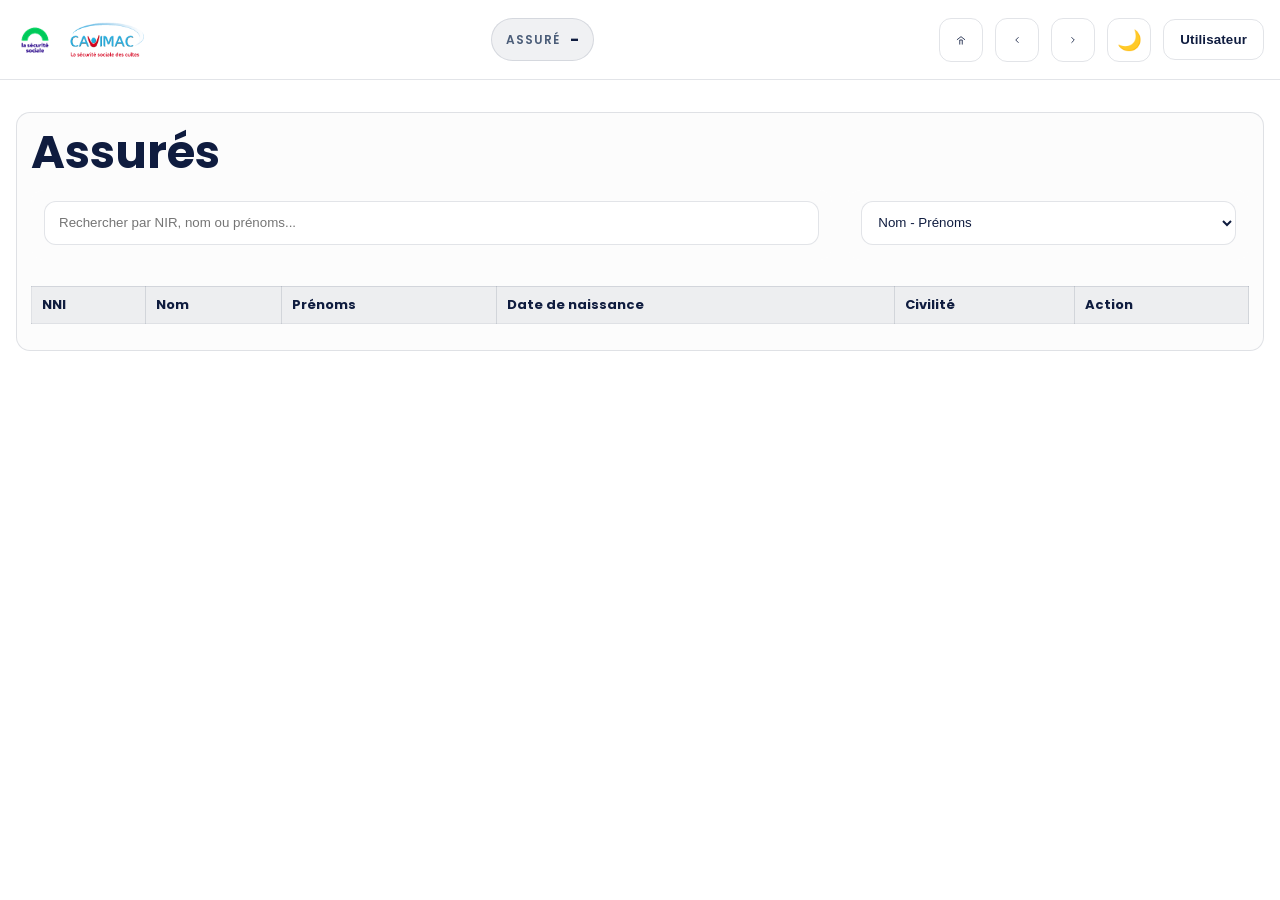
==== commit ed71d1c4: "Show current assure in toolbar and add export icon" ====
--- a/templates/assures.html
+++ b/templates/assures.html
@@ -12,9 +12,11 @@
     (function () {
       try {
         const params = new URLSearchParams(window.location.search || "");
-        const hasParam = params.get("nir") || params.get("from") === "collectivite";
-        const hasName = !!window.name;
-        const hasStored = !!localStorage.getItem("assure_nni_target");
+        const from = params.get("from");
+        const allowAuto = from === "collectivite" || from === "global" || !!params.get("nir");
+        const hasParam = params.get("nir") || allowAuto;
+        const hasName = !!window.name && allowAuto;
+        const hasStored = allowAuto && !!localStorage.getItem("assure_nni_target");
         if (hasParam || hasName || hasStored) {
           document.documentElement.classList.add("assure-autoload");
         }
@@ -28,6 +30,12 @@
       <div class="toolbar-left">
         <img class="toolbar-logo" src="../images/Logo_Securite_Social.png" alt="Logo S&#233;curit&#233; Sociale">
         <img class="toolbar-logo" src="../images/Logo_Cavimac.png" alt="Logo Cavimac">
+      </div>
+      <div class="toolbar-center">
+        <div class="toolbar-entity" id="toolbar-assure" hidden>
+          <span class="toolbar-entity-label">Assur&#233;</span>
+          <span class="toolbar-entity-value toolbar-entity-value--clamp" id="toolbar-assure-value">-</span>
+        </div>
       </div>
       <div class="toolbar-right">
         <a class="button outline toolbar-home" href="home.html" aria-label="Accueil" title="Accueil">
@@ -132,15 +140,15 @@
           </div>
         </div>
       <div class="tabs" role="tablist">
-        <button class="tab active" data-tab="infos">Infos personnels</button>
+        <button class="tab active" data-tab="infos">Identification</button>
         <button class="tab" data-tab="situations">Situations</button>
         <button class="tab" data-tab="maladie">Maladie</button>
         <button class="tab" data-tab="vieillesse">Vieillesse</button>
         <button class="tab" data-tab="rco">RCO</button>
         <button class="tab" data-tab="csg">CSG</button>
-        <button class="tab hidden" data-tab="arpege">ARPEGE</button>
         <button class="tab" data-tab="adresse">Adresse</button>
         <button class="tab" data-tab="ayantdroit">Ayant droit</button>
+        <button class="tab hidden" data-tab="arpege">ARPEGE</button>
       </div>
       <div class="tab-panels">
         <div class="tab-panel active" data-tab="infos">
@@ -332,7 +340,7 @@
         <div class="tab-panel" data-tab="adresse">
           <div class="info-section">Adresse de l'assuré</div>
           <div class="info-grid two-max">
-            <div class="info-row">
+            <div class="info-row span-all">
               <div class="info-label">Type adresse</div>
               <div class="info-value" id="addr-type">-</div>
             </div>
@@ -426,6 +434,147 @@
     </div>
   </div>
 
+  <!-- Ayant droit details modal -->
+  <div class="modal-overlay hidden" id="ayantdroit-modal-overlay" role="dialog" aria-modal="true" aria-labelledby="ayantdroit-modal-title">
+    <div class="modal">
+      <div class="modal-header">
+        <div class="modal-title" id="ayantdroit-modal-title">Ayant droit</div>
+        <button class="icon-button" type="button" id="ayantdroit-modal-close" aria-label="Fermer">×</button>
+      </div>
+
+     <!--<div class="modal-tabs">
+        <button class="tab active" type="button" data-ayantdroit-tab="identification">Identification</button>
+      </div> --> 
+
+      <div class="modal-body">
+        <div class="modal-panel active" data-ayantdroit-panel="identification">
+          <div class="table-title">Identification</div>
+          <div class="info-grid">
+            <div class="info-row span-all">
+              <div class="info-label">NNI assuré</div>
+              <div class="info-value" id="ayantdroit-nni-assure">-</div>
+            </div>
+            <div class="info-row span-all">
+              <div class="info-label">NNI ayant droit</div>
+              <div class="info-value" id="ayantdroit-nni">-</div>
+            </div>
+
+            <div class="info-row">
+              <div class="info-label">Rang</div>
+              <div class="info-value" id="ayantdroit-rang">-</div>
+            </div>
+            <div class="info-row">
+              <div class="info-label">Sexe</div>
+              <div class="info-value">
+                <span class="check-chip" id="ayantdroit-sexe-h">☐ Homme</span>
+                <span class="check-chip" id="ayantdroit-sexe-f" style="margin-left:10px;">☐ Femme</span>
+              </div>
+            </div>
+
+            <div class="info-row">
+              <div class="info-label">Nom patronymique</div>
+              <div class="info-value" id="ayantdroit-nompat">-</div>
+            </div>
+            <div class="info-row">
+              <div class="info-label">Nom usuel</div>
+              <div class="info-value" id="ayantdroit-nomusuel">-</div>
+            </div>
+
+            <div class="info-row">
+              <div class="info-label">Prénoms</div>
+              <div class="info-value" id="ayantdroit-prenoms">-</div>
+            </div>
+            <div class="info-row">
+              <div class="info-label">Date de naissance</div>
+              <div class="info-value" id="ayantdroit-dtnais">-</div>
+            </div>
+
+            <div class="info-row">
+              <div class="info-label">Âge</div>
+              <div class="info-value" id="ayantdroit-age">-</div>
+            </div>
+            <div class="info-row">
+              <div class="info-label">Date MAJ</div>
+              <div class="info-value" id="ayantdroit-dtmaj">-</div>
+            </div>
+          </div>
+
+          <div class="table-title" style="margin-top:12px;">Lieu de naissance</div>
+          <div class="info-grid">
+            <div class="info-row">
+              <div class="info-label">Code commune</div>
+              <div class="info-value" id="ayantdroit-codcomnais">-</div>
+            </div>
+            <div class="info-row">
+              <div class="info-label">Commune</div>
+              <div class="info-value" id="ayantdroit-commnais">-</div>
+            </div>
+            <div class="info-row">
+              <div class="info-label">Rang naissance</div>
+              <div class="info-value" id="ayantdroit-rgnais">-</div>
+            </div>
+            <div class="info-row">
+              <div class="info-label">Pays</div>
+              <div class="info-value" id="ayantdroit-paysnais">-</div>
+            </div>
+          </div>
+
+          <div class="table-title" style="margin-top:12px;">Nationalité</div>
+          <div class="info-grid">
+            <div class="info-row">
+              <div class="info-label">Type nationalité</div>
+              <div class="info-value" id="ayantdroit-tn">-</div>
+            </div>
+            <div class="info-row">
+              <div class="info-label">Pays nationalité</div>
+              <div class="info-value" id="ayantdroit-paysnat">-</div>
+            </div>
+          </div>
+
+          <div class="table-title" style="margin-top:12px;">Dates</div>
+          <div class="info-grid">
+            <div class="info-row">
+              <div class="info-label">1ère inscription</div>
+              <div class="info-value" id="ayantdroit-dtinscr">-</div>
+            </div>
+            <div class="info-row">
+              <div class="info-label">Certif RNIAM</div>
+              <div class="info-value" id="ayantdroit-dtrniam">-</div>
+            </div>
+            <div class="info-row">
+              <div class="info-label">Date décès</div>
+              <div class="info-value" id="ayantdroit-dtdeces">-</div>
+            </div>
+            <div class="info-row">
+              <div class="info-label">—</div>
+              <div class="info-value">—</div>
+            </div>
+          </div>
+
+          <div class="table-title" style="margin-top:12px;">Historique des situations Justificatifs d’Ouverture des Droits</div>
+          <table class="data-table" id="table-ayantdroit-jod">
+            <thead>
+              <tr>
+                <th>Situation JOD</th>
+                <th>Date début</th>
+                <th>Date fin</th>
+                <th>Date MAJ</th>
+              </tr>
+            </thead>
+            <tbody></tbody>
+          </table>
+
+          <div class="modal-actions">
+          <!--  <button class="button" type="button" id="ayantdroit-open-assure" disabled>Ouvrir fiche assuré</button> -->
+            <button class="button outline" type="button" id="ayantdroit-close-bottom">Fermer</button>
+          </div>
+         <!-- <div class="hint" style="margin-top:8px;">Adresse + autres onglets : encore partiellement fictifs (requêtes SQL à venir).</div> -->
+        </div>
+
+      </div>
+    </div>
+  </div>
+
   <script>
     const themeToggle = document.getElementById("theme-toggle");
     if (themeToggle) {
@@ -471,7 +620,7 @@
           }
         } catch (_) {}
         localStorage.removeItem("logged_user");
-        window.location.href = "login.html";
+        window.location.replace("login.html");
       });
     }
 
@@ -617,6 +766,8 @@
     const arpegePanel = document.querySelector('.tab-panel[data-tab="arpege"]');
     const arpegeSummary = document.getElementById("arpege-summary");
     const tableArpege = document.querySelector("#table-arpege tbody");
+    const toolbarAssure = document.getElementById("toolbar-assure");
+    const toolbarAssureValue = document.getElementById("toolbar-assure-value");
     const addrFields = {
       type: document.getElementById("addr-type"),
       line1: document.getElementById("addr-line1"),
@@ -649,7 +800,27 @@
     let cachedPassword = null;
     let hasSearched = false;
     const assureParams = new URLSearchParams(window.location.search || "");
-    const fromCollectivite = assureParams.get("from") === "collectivite";
+    const fromValue = assureParams.get("from") || "";
+    const fromCollectivite = fromValue === "collectivite";
+    const fromGlobal = fromValue === "global";
+    const hasNirParam = !!assureParams.get("nir");
+    const allowAutoLoad = fromCollectivite || fromGlobal || hasNirParam;
+
+    function clearAssureAutoTarget() {
+      try {
+        localStorage.removeItem("assure_nni_target");
+      } catch (_) {
+        /* ignore storage errors */
+      }
+      try {
+        window.name = "";
+      } catch (_) {
+        /* ignore */
+      }
+      if (window.pywebview?.api?.set_selected_assure_nni) {
+        window.pywebview.api.set_selected_assure_nni("");
+      }
+    }
     let bootstrapAttempts = 0;
 
     const showError = (message) => {
@@ -922,13 +1093,28 @@
         const user = await ensureCredentials();
         const pwd = cachedPassword;
         if (!user || !pwd) return;
-        const [situResp, collResp] = await Promise.all([
+        const promises = [
           window.pywebview.api.fetch_assure_historique_situation_maladie(user, pwd, nirValue),
           window.pywebview.api.fetch_assure_collectivites_maladie(user, pwd, nirValue),
-        ]);
+        ];
+        const hasRenouv = !!window.pywebview?.api?.fetch_assure_renouvellement_maladie;
+        if (hasRenouv) {
+          promises.push(window.pywebview.api.fetch_assure_renouvellement_maladie(user, pwd, nirValue));
+        }
+        const [situResp, collResp, renouvResp] = await Promise.all(promises);
         if (selectedAssure?.nir !== nirValue) return;
         selectedAssure.situations_maladie = situResp?.data || [];
         selectedAssure.collectivites_maladie = collResp?.data || [];
+        if (hasRenouv) {
+          const r = renouvResp?.data?.[0] || {};
+          selectedAssure.date_effet_dernier_renouvellement = r.date_effet_dernier_renouvellement || null;
+          selectedAssure.date_envoi_renouvellement = r.date_envoi_renouvellement || null;
+          selectedAssure.date_retour_renouvellement = r.date_retour_renouvellement || null;
+        } else {
+          selectedAssure.date_effet_dernier_renouvellement = null;
+          selectedAssure.date_envoi_renouvellement = null;
+          selectedAssure.date_retour_renouvellement = null;
+        }
         renderMaladieDetails();
       } catch (_) {
         // ignore errors
@@ -953,6 +1139,48 @@
         selectedAssure.situations_vieillesse = situResp?.data || [];
         selectedAssure.collectivites_vieillesse = collResp?.data || [];
         renderVieillesseDetails();
+      } catch (_) {
+        // ignore errors
+      }
+    }
+
+    async function loadRcoHistorique(nir) {
+      const nirValue = (nir || "").trim();
+      if (!nirValue) return;
+      if (!window.pywebview?.api?.fetch_assure_historique_situation_rco || !window.pywebview?.api?.fetch_assure_collectivites_rco) {
+        return;
+      }
+      try {
+        const user = await ensureCredentials();
+        const pwd = cachedPassword;
+        if (!user || !pwd) return;
+        const [situResp, collResp] = await Promise.all([
+          window.pywebview.api.fetch_assure_historique_situation_rco(user, pwd, nirValue),
+          window.pywebview.api.fetch_assure_collectivites_rco(user, pwd, nirValue),
+        ]);
+        if (selectedAssure?.nir !== nirValue) return;
+        selectedAssure.situations_rco = situResp?.data || [];
+        selectedAssure.collectivites_rco = collResp?.data || [];
+        renderRcoDetails();
+      } catch (_) {
+        // ignore errors
+      }
+    }
+
+    async function loadCsgCollectivites(nir) {
+      const nirValue = (nir || "").trim();
+      if (!nirValue) return;
+      if (!window.pywebview?.api?.fetch_assure_collectivites_csg) {
+        return;
+      }
+      try {
+        const user = await ensureCredentials();
+        const pwd = cachedPassword;
+        if (!user || !pwd) return;
+        const resp = await window.pywebview.api.fetch_assure_collectivites_csg(user, pwd, nirValue);
+        if (selectedAssure?.nir !== nirValue) return;
+        selectedAssure.collectivites_csg = resp?.data || [];
+        renderCsgDetails();
       } catch (_) {
         // ignore errors
       }
@@ -1029,9 +1257,15 @@
       }
     }
 
-    function openAssureByIndex(idx) {
+    function openAssureByIndex(idx, options = {}) {
       selectedAssure = assureData[idx];
       if (!selectedAssure) return;
+      const nir = (selectedAssure.nir || "").toString().trim();
+      const shouldPushHistory = options.pushHistory !== false && !!nir;
+      if (shouldPushHistory) {
+        assureEnsureListState();
+        assurePushDetailState(nir);
+      }
       lastNirValue = selectedAssure.nir || lastNirValue;
       updateAssureHeader();
       renderInfoDetails();
@@ -1045,17 +1279,18 @@
       renderArpegeDetails();
       toggleDetails(true);
       toggleList(false);
-      if (assureSearch) assureSearch.value = "";
       loadMaladieSituations(selectedAssure.nir);
       loadCurrentSituations(selectedAssure.nir);
       loadMaladieHistorique(selectedAssure.nir);
       loadVieillesseHistorique(selectedAssure.nir);
+      loadRcoHistorique(selectedAssure.nir);
+      loadCsgCollectivites(selectedAssure.nir);
       loadAssureAdresse(selectedAssure.nir);
       loadAyantsDroit(selectedAssure.nir);
       loadArpege(selectedAssure.nir);
     }
 
-    async function openAssureByNniDirect(nniValue) {
+    async function openAssureByNniDirect(nniValue, options = {}) {
       const raw = (nniValue || "").toString().trim();
       if (!raw) {
         window.alert("NNI manquant pour ouvrir l'assure.");
@@ -1063,6 +1298,11 @@
       }
       const normalized = raw.replace(/\D/g, "");
       const nir = normalized || raw;
+      const shouldPushHistory = options.pushHistory !== false && !!nir;
+      if (shouldPushHistory) {
+        assureEnsurePageState();
+        assurePushDetailState(nir);
+      }
       setLoader(true, "Chargement de l'assuré...");
       toggleList(false);
       if (!window.pywebview?.api?.fetch_assure) {
@@ -1106,6 +1346,8 @@
           loadCurrentSituations(match.nir);
           loadMaladieHistorique(match.nir);
           loadVieillesseHistorique(match.nir);
+          loadRcoHistorique(match.nir);
+          loadCsgCollectivites(match.nir);
           loadAssureAdresse(match.nir);
           loadAyantsDroit(match.nir);
           loadArpege(match.nir);
@@ -1130,6 +1372,7 @@
       if (backResultsButton) {
         backResultsButton.hidden = !show || !hasSearched;
       }
+      if (toolbarAssure) toolbarAssure.hidden = !show;
       if (!show) {
         setActiveTab("infos");
       }
@@ -1156,30 +1399,101 @@
       }
     }
 
+    // ---- History management (list/detail) so toolbar back/forward behave like a real website.
+    const ASSURE_HISTORY_PAGE = "assures";
+
+    function assureUrlList() {
+      const url = new URL(window.location.href);
+      url.searchParams.delete("nir");
+      return url.pathname + (url.search ? url.search : "");
+    }
+
+    function assureUrlDetail(nir) {
+      const url = new URL(window.location.href);
+      url.searchParams.set("nir", String(nir));
+      return url.pathname + (url.search ? url.search : "");
+    }
+
+    function assureEnsurePageState() {
+      const st = history.state;
+      if (st && st.page === ASSURE_HISTORY_PAGE) return;
+      history.replaceState({ page: ASSURE_HISTORY_PAGE, view: "list" }, "", assureUrlList());
+    }
+
+    function assureEnsureListState() {
+      const st = history.state;
+      if (st && st.page === ASSURE_HISTORY_PAGE && st.view === "list") return;
+      history.replaceState({ page: ASSURE_HISTORY_PAGE, view: "list" }, "", assureUrlList());
+    }
+
+    function assureReplaceDetailState(nir) {
+      const value = String(nir || "").trim();
+      if (!value) return;
+      history.replaceState(
+        { page: ASSURE_HISTORY_PAGE, view: "detail", nir: value, internal: false },
+        "",
+        assureUrlDetail(value)
+      );
+    }
+
+    function assureReplaceListState() {
+      history.replaceState({ page: ASSURE_HISTORY_PAGE, view: "list" }, "", assureUrlList());
+    }
+
+    function assurePushDetailState(nir) {
+      const value = String(nir || "").trim();
+      if (!value) return;
+      const curr = history.state;
+      if (curr && curr.page === ASSURE_HISTORY_PAGE && curr.view === "detail" && String(curr.nir || "") === value) return;
+      history.pushState(
+        { page: ASSURE_HISTORY_PAGE, view: "detail", nir: value, internal: true },
+        "",
+        assureUrlDetail(value)
+      );
+    }
+
+    function assureApplyListState() {
+      // Show the list and hide details without wiping the loaded rows.
+      toggleDetails(false);
+      toggleSearchArea(false);
+      setLoader(false);
+      document.documentElement.classList.remove("assure-autoload");
+    }
+
+    async function assureApplyDetailState(nir) {
+      const value = String(nir || "").trim();
+      if (!value) return;
+
+      // If we already have the assure in the current list, reuse it. Otherwise fetch it.
+      const matchIdx = assureData.findIndex((a) => String(a?.nir || "").replace(/\D/g, "") === value.replace(/\D/g, ""));
+      if (matchIdx >= 0) {
+        openAssureByIndex(matchIdx, { pushHistory: false });
+        return;
+      }
+      await openAssureByNniDirect(value, { pushHistory: false });
+    }
+
+    window.addEventListener("popstate", (event) => {
+      const st = event.state;
+      if (!st || st.page !== ASSURE_HISTORY_PAGE) return;
+      if (st.view === "list") {
+        assureApplyListState();
+        return;
+      }
+      if (st.view === "detail") {
+        assureApplyDetailState(st.nir).catch(() => {});
+      }
+    });
+
     backResultsButton?.addEventListener("click", () => {
-      toggleDetails(false);
-      toggleList(true);
+      const st = history.state;
+      if (st && st.page === ASSURE_HISTORY_PAGE && st.view === "detail" && st.internal) {
+        history.back();
+        return;
+      }
+      assureReplaceListState();
+      assureApplyListState();
     });
-
-    const toolbarBack = document.querySelector('.toolbar-nav[aria-label="Retour"]');
-    if (toolbarBack) {
-      toolbarBack.removeAttribute("onclick");
-      toolbarBack.addEventListener("click", (e) => {
-        if (fromCollectivite) {
-          e.preventDefault();
-          history.back();
-          return;
-        }
-        if (detailsSection && !detailsSection.hidden) {
-          e.preventDefault();
-          e.stopImmediatePropagation();
-          toggleDetails(false);
-          toggleList(true);
-          return;
-        }
-        history.back();
-      });
-    }
 
     assurePrev?.addEventListener("click", () => {
       if (assurePage <= 1) return;
@@ -1238,6 +1552,10 @@
       if (!selectedAssure) {
         assureFullname.textContent = "-";
         assureMeta.textContent = "-";
+        if (toolbarAssureValue) {
+          toolbarAssureValue.textContent = "-";
+          toolbarAssureValue.title = "-";
+        }
         renderInfoDetails();
         renderSituationDetails();
         renderMaladieDetails();
@@ -1255,6 +1573,11 @@
       if (selectedAssure.date_naissance) metaParts.push(`Né(e) le ${selectedAssure.date_naissance}`);
       if (selectedAssure.sexe) metaParts.push(selectedAssure.sexe);
       assureMeta.textContent = metaParts.join(" â€¢ ") || "-";
+      if (toolbarAssureValue) {
+        const txt = assureFullname.textContent || "-";
+        toolbarAssureValue.textContent = txt;
+        toolbarAssureValue.title = txt;
+      }
     }
 
     function setActiveTab(name) {
@@ -1482,102 +1805,94 @@
     }
 
     function renderRcoDetails() {
-      const sampleSit = [
-        {
-          code_situation: "-",
-          date_conditions: "-",
-          date_declaration: "-",
-          date_effet: "-",
-          date_maj_situation: "-",
-          date_maj: "-",
-        },
-      ];
-
-      const sampleCollect = [
-        { collectivite: "8.299", date_effet: "01/01/1993", date_maj: "21/11/2002", etat_actuel: "OUVERTE" },
-        { collectivite: "2.271", date_effet: "01/01/1920", date_maj: "21/11/2002", etat_actuel: "OUVERTE" },
-      ];
-
       if (tableSitRco) {
         tableSitRco.innerHTML = "";
-        const rows = selectedAssure?.situations_rco || sampleSit;
-        rows.forEach((r) => {
+        const rows = selectedAssure?.situations_rco || [];
+        if (!rows.length) {
           const tr = document.createElement("tr");
-          tr.innerHTML = `
-            <td>${r.code_situation || "-"}</td>
-            <td>${r.date_conditions || "-"}</td>
-            <td>${r.date_declaration || "-"}</td>
-            <td>${r.date_effet || "-"}</td>
-            <td>${r.date_maj_situation || "-"}</td>
-            <td>${r.date_maj || "-"}</td>
-          `;
+          tr.innerHTML = `<td colspan="6" style="text-align:center;">-</td>`;
           tableSitRco.appendChild(tr);
-        });
+        } else {
+          rows.forEach((r) => {
+            const tr = document.createElement("tr");
+            tr.innerHTML = `
+              <td>${r.code_situation || "-"}</td>
+              <td>${r.date_conditions || "-"}</td>
+              <td>${r.date_declaration || "-"}</td>
+              <td>${r.date_effet || "-"}</td>
+              <td>${r.date_maj_situation || "-"}</td>
+              <td>${r.date_maj || "-"}</td>
+            `;
+            tableSitRco.appendChild(tr);
+          });
+        }
       }
 
       if (tableCollectRco) {
         tableCollectRco.innerHTML = "";
-        const rows = selectedAssure?.collectivites_rco || sampleCollect;
-        rows.forEach((r) => {
+        const rows = selectedAssure?.collectivites_rco || [];
+        if (!rows.length) {
           const tr = document.createElement("tr");
-          tr.innerHTML = `
-            <td>${r.collectivite || "-"}</td>
-            <td>${r.date_effet || "-"}</td>
-            <td>${r.date_maj || "-"}</td>
-            <td>${r.etat_actuel || "-"}</td>
-          `;
+          tr.innerHTML = `<td colspan="4" style="text-align:center;">-</td>`;
           tableCollectRco.appendChild(tr);
-        });
+        } else {
+          rows.forEach((r) => {
+            const tr = document.createElement("tr");
+            tr.innerHTML = `
+              <td>${r.collectivite || "-"}</td>
+              <td>${r.date_effet || "-"}</td>
+              <td>${r.date_maj || "-"}</td>
+              <td>${r.etat_actuel || "-"}</td>
+            `;
+            tableCollectRco.appendChild(tr);
+          });
+        }
       }
     }
 
     function renderCsgDetails() {
-      const sampleSit = [
-        {
-          code_situation: "-",
-          date_conditions: "-",
-          date_declaration: "-",
-          date_effet: "-",
-          date_maj_situation: "-",
-          date_maj: "-",
-        },
-      ];
-
-      const sampleCollect = [
-        { collectivite: "8.299", date_effet: "01/01/1993", date_maj: "20/01/1993", etat_actuel: "OUVERTE" },
-        { collectivite: "2.271", date_effet: "01/01/1920", date_maj: "20/01/1993", etat_actuel: "OUVERTE" },
-      ];
-
       if (tableSitCsg) {
         tableSitCsg.innerHTML = "";
-        const rows = selectedAssure?.situations_csg || sampleSit;
-        rows.forEach((r) => {
+        const rows = selectedAssure?.situations_csg || [];
+        if (!rows.length) {
           const tr = document.createElement("tr");
-          tr.innerHTML = `
-            <td>${r.code_situation || "-"}</td>
-            <td>${r.date_conditions || "-"}</td>
-            <td>${r.date_declaration || "-"}</td>
-            <td>${r.date_effet || "-"}</td>
-            <td>${r.date_maj_situation || "-"}</td>
-            <td>${r.date_maj || "-"}</td>
-          `;
+          tr.innerHTML = `<td colspan="6" style="text-align:center;">-</td>`;
           tableSitCsg.appendChild(tr);
-        });
+        } else {
+          rows.forEach((r) => {
+            const tr = document.createElement("tr");
+            tr.innerHTML = `
+              <td>${r.code_situation || "-"}</td>
+              <td>${r.date_conditions || "-"}</td>
+              <td>${r.date_declaration || "-"}</td>
+              <td>${r.date_effet || "-"}</td>
+              <td>${r.date_maj_situation || "-"}</td>
+              <td>${r.date_maj || "-"}</td>
+            `;
+            tableSitCsg.appendChild(tr);
+          });
+        }
       }
 
       if (tableCollectCsg) {
         tableCollectCsg.innerHTML = "";
-        const rows = selectedAssure?.collectivites_csg || sampleCollect;
-        rows.forEach((r) => {
+        const rows = selectedAssure?.collectivites_csg || [];
+        if (!rows.length) {
           const tr = document.createElement("tr");
-          tr.innerHTML = `
-            <td>${r.collectivite || "-"}</td>
-            <td>${r.date_effet || "-"}</td>
-            <td>${r.date_maj || "-"}</td>
-            <td>${r.etat_actuel || "-"}</td>
-          `;
+          tr.innerHTML = `<td colspan="4" style="text-align:center;">-</td>`;
           tableCollectCsg.appendChild(tr);
-        });
+        } else {
+          rows.forEach((r) => {
+            const tr = document.createElement("tr");
+            tr.innerHTML = `
+              <td>${r.collectivite || "-"}</td>
+              <td>${r.date_effet || "-"}</td>
+              <td>${r.date_maj || "-"}</td>
+              <td>${r.etat_actuel || "-"}</td>
+            `;
+            tableCollectCsg.appendChild(tr);
+          });
+        }
       }
     }
 
@@ -1586,6 +1901,14 @@
       const a = selectedAssure || {};
       const setVal = (el, val) => {
         if (el) el.textContent = val || "-";
+      };
+      const toBool = (val) => {
+        if (val === true) return true;
+        if (val === false) return false;
+        if (val == null) return false;
+        const s = String(val).trim().toLowerCase();
+        if (!s) return false;
+        return ["1", "y", "yes", "o", "oui", "true", "t", "vrai"].includes(s);
       };
       setVal(addrFields.type, a.addr_type);
       setVal(addrFields.line1, a.addr_l1);
@@ -1603,8 +1926,222 @@
       setVal(addrFields.domFax, a.addr_dom_fax);
       setVal(addrFields.nbLettres, a.addr_nb_lettres);
       setVal(addrFields.dateMaj, a.addr_date_maj);
-      setVal(addrFields.npai, a.addr_npai);
-    }
+      if (addrFields.npai) {
+        // NPAI is a boolean: show an unchecked/checked box.
+        addrFields.npai.textContent = toBool(a.addr_npai) ? "\u2611" : "\u2610";
+      }
+    }
+
+    // Ayant droit modal (uses current table data + placeholders; will be completed when SQL is provided).
+    const adModalOverlay = document.getElementById("ayantdroit-modal-overlay");
+    const adModalClose = document.getElementById("ayantdroit-modal-close");
+    const adModalCloseBottom = document.getElementById("ayantdroit-close-bottom");
+    const adModalTitle = document.getElementById("ayantdroit-modal-title");
+    const adOpenAssureBtn = document.getElementById("ayantdroit-open-assure");
+
+    const adFields = {
+      nniAssure: document.getElementById("ayantdroit-nni-assure"),
+      nni: document.getElementById("ayantdroit-nni"),
+      rang: document.getElementById("ayantdroit-rang"),
+      sexeH: document.getElementById("ayantdroit-sexe-h"),
+      sexeF: document.getElementById("ayantdroit-sexe-f"),
+      nompat: document.getElementById("ayantdroit-nompat"),
+      nomusuel: document.getElementById("ayantdroit-nomusuel"),
+      prenoms: document.getElementById("ayantdroit-prenoms"),
+      dtnais: document.getElementById("ayantdroit-dtnais"),
+      age: document.getElementById("ayantdroit-age"),
+      dtmaj: document.getElementById("ayantdroit-dtmaj"),
+      codcomnais: document.getElementById("ayantdroit-codcomnais"),
+      commnais: document.getElementById("ayantdroit-commnais"),
+      rgnais: document.getElementById("ayantdroit-rgnais"),
+      paysnais: document.getElementById("ayantdroit-paysnais"),
+      tn: document.getElementById("ayantdroit-tn"),
+      paysnat: document.getElementById("ayantdroit-paysnat"),
+      dtdeces: document.getElementById("ayantdroit-dtdeces"),
+      dtrniam: document.getElementById("ayantdroit-dtrniam"),
+      dtinscr: document.getElementById("ayantdroit-dtinscr"),
+    };
+
+    const adJodBody = document.querySelector("#table-ayantdroit-jod tbody");
+
+    function parseDateFR(s) {
+      const v = (s || "").trim();
+      const m = /^(\d{2})\/(\d{2})\/(\d{4})$/.exec(v);
+      if (!m) return null;
+      const d = Number(m[1]);
+      const mo = Number(m[2]);
+      const y = Number(m[3]);
+      const dt = new Date(y, mo - 1, d);
+      if (dt.getFullYear() !== y || dt.getMonth() !== mo - 1 || dt.getDate() !== d) return null;
+      return dt;
+    }
+
+    function computeAge(dateFR) {
+      const dt = parseDateFR(dateFR);
+      if (!dt) return "-";
+      const now = new Date();
+      let age = now.getFullYear() - dt.getFullYear();
+      const m = now.getMonth() - dt.getMonth();
+      if (m < 0 || (m === 0 && now.getDate() < dt.getDate())) age -= 1;
+      return String(age);
+    }
+
+    function setText(el, val) {
+      if (!el) return;
+      const v = val == null ? "" : String(val).trim();
+      el.textContent = v ? v : "-";
+    }
+
+    function switchAyantDroitTab(tabId) {
+      document.querySelectorAll("[data-ayantdroit-tab]").forEach((btn) => {
+        btn.classList.toggle("active", btn.getAttribute("data-ayantdroit-tab") === tabId);
+      });
+      document.querySelectorAll("[data-ayantdroit-panel]").forEach((panel) => {
+        panel.classList.toggle("active", panel.getAttribute("data-ayantdroit-panel") === tabId);
+      });
+    }
+
+    function closeAyantDroitModal() {
+      adModalOverlay?.classList.add("hidden");
+    }
+
+    function openAyantDroitModal(row) {
+      if (!adModalOverlay) return;
+
+      const nniAssure = selectedAssure?.nir || selectedAssure?.nni || "-";
+      const nniAd = (row?.nni || "").toString().trim();
+      const rang = row?.rang || "-";
+      const nompat = row?.nom || "-";
+      const nomusuel = row?.nom_usuel || "-";
+      const prenoms = row?.prenoms || "-";
+      const dtnais = row?.date_naissance || "-";
+
+      // Adresse onglet: volontairement vide (requete SQL a venir).
+
+      setText(adFields.nniAssure, nniAssure);
+      setText(adFields.nni, nniAd || "-");
+      setText(adFields.rang, rang);
+      if (adFields.sexeH) adFields.sexeH.textContent = "☐ Homme";
+      if (adFields.sexeF) adFields.sexeF.textContent = "☐ Femme";
+      setText(adFields.nompat, nompat);
+      setText(adFields.nomusuel, nomusuel);
+      setText(adFields.prenoms, prenoms);
+      setText(adFields.dtnais, dtnais);
+      setText(adFields.age, computeAge(dtnais));
+      setText(adFields.dtmaj, "-");
+      setText(adFields.codcomnais, "-");
+      setText(adFields.commnais, "-");
+      setText(adFields.rgnais, "-");
+      setText(adFields.paysnais, "-");
+      setText(adFields.tn, "-");
+      setText(adFields.paysnat, "-");
+      setText(adFields.dtdeces, "-");
+      setText(adFields.dtrniam, "-");
+      setText(adFields.dtinscr, "-");
+
+      if (adJodBody) {
+        adJodBody.innerHTML = `<tr><td colspan="4" style="text-align:center;">Chargement...</td></tr>`;
+      }
+
+      if (adModalTitle) {
+        const headerNom = nomusuel && nomusuel !== "-" ? nomusuel : nompat;
+        adModalTitle.textContent = `Ayant droit - Rang ${rang} - ${headerNom} ${prenoms}`.trim();
+      }
+
+      if (adOpenAssureBtn) {
+        adOpenAssureBtn.disabled = !nniAd;
+        adOpenAssureBtn.onclick = async () => {
+          if (!nniAd) return;
+          closeAyantDroitModal();
+          await openAssureByNniDirect(nniAd);
+        };
+      }
+
+      switchAyantDroitTab("identification");
+      adModalOverlay.classList.remove("hidden");
+
+      // Load real identification + JOD history (best effort).
+      (async () => {
+        if (!window.pywebview?.api?.fetch_ayant_droit_identification) return;
+        if (!nniAd || !nniAssure || nniAssure === "-") return;
+        try {
+          const user = await ensureCredentials();
+          const pwd = cachedPassword;
+          if (!user || !pwd) return;
+          const [idResp, jodResp] = await Promise.all([
+            window.pywebview.api.fetch_ayant_droit_identification(user, pwd, String(nniAssure), String(nniAd)),
+            window.pywebview.api.fetch_ayant_droit_jod_history(user, pwd, String(nniAssure), String(nniAd)),
+          ]);
+          if (adModalOverlay.classList.contains("hidden")) return;
+
+          const d = idResp?.data || null;
+          if (idResp?.ok === "true" && d) {
+            setText(adFields.nniAssure, d.nni_assure);
+            setText(adFields.nni, d.nni_ayant_droit);
+            setText(adFields.rang, d.rang_beneficiaire);
+            setText(adFields.nompat, d.nom_ayant_droit);
+            setText(adFields.nomusuel, d.nom_usuel_ayant_droit);
+            setText(adFields.prenoms, d.prenoms_ayant_droit);
+            setText(adFields.dtnais, d.date_naissance_ayant_droit);
+            setText(adFields.age, computeAge(d.date_naissance_ayant_droit));
+            setText(adFields.dtmaj, d.date_maj);
+            setText(adFields.codcomnais, d.code_commune_naissance);
+            setText(adFields.commnais, d.commune_de_naissance);
+            setText(adFields.rgnais, d.rang_naissance);
+            setText(adFields.paysnais, d.pays_de_naissance);
+            setText(adFields.tn, d.type_nationalite);
+            setText(adFields.paysnat, d.pays_nationalite);
+            setText(adFields.dtdeces, d.date_deces);
+            setText(adFields.dtrniam, d.date_certif_rniam);
+            setText(adFields.dtinscr, d.date_inscription);
+
+            const sexe = String(d.sexe_ayant_droit || "").trim();
+            if (adFields.sexeH) adFields.sexeH.textContent = sexe === "1" ? "☑ Homme" : "☐ Homme";
+            if (adFields.sexeF) adFields.sexeF.textContent = sexe === "2" ? "☑ Femme" : "☐ Femme";
+          } else {
+            if (adJodBody) adJodBody.innerHTML = `<tr><td colspan="4" style="text-align:center;">-</td></tr>`;
+          }
+
+          if (adJodBody) {
+            const rows = (jodResp?.ok === "true" ? (jodResp.data || []) : []) || [];
+            adJodBody.innerHTML = "";
+            if (!rows.length) {
+              adJodBody.innerHTML = `<tr><td colspan="4" style="text-align:center;">-</td></tr>`;
+            } else {
+              rows.forEach((r) => {
+                const tr = document.createElement("tr");
+                tr.innerHTML = `
+                  <td>${r.situation_jod || "-"}</td>
+                  <td>${r.date_debut || "-"}</td>
+                  <td>${r.date_fin || "-"}</td>
+                  <td>${r.date_maj || "-"}</td>
+                `;
+                adJodBody.appendChild(tr);
+              });
+            }
+          }
+        } catch (_) {
+          if (adJodBody) adJodBody.innerHTML = `<tr><td colspan="4" style="text-align:center;">-</td></tr>`;
+        }
+      })();
+    }
+
+    document.querySelectorAll("[data-ayantdroit-tab]").forEach((btn) => {
+      btn.addEventListener("click", () => {
+        const id = btn.getAttribute("data-ayantdroit-tab");
+        if (id) switchAyantDroitTab(id);
+      });
+    });
+    adModalClose?.addEventListener("click", closeAyantDroitModal);
+    adModalCloseBottom?.addEventListener("click", closeAyantDroitModal);
+    adModalOverlay?.addEventListener("click", (e) => {
+      if (e.target === adModalOverlay) closeAyantDroitModal();
+    });
+    document.addEventListener("keydown", (e) => {
+      if (e.key === "Escape" && adModalOverlay && !adModalOverlay.classList.contains("hidden")) {
+        closeAyantDroitModal();
+      }
+    });
 
     function renderAyantDroitDetails() {
       if (tableAyantDroit) {
@@ -1615,10 +2152,16 @@
           tr.innerHTML = `<td colspan="5" style="text-align:center;">-</td>`;
           tableAyantDroit.appendChild(tr);
         } else {
+          const isEmptyAyantDroitRow = (r) => {
+            if (!r || typeof r !== "object") return true;
+            const fields = [r.rang, r.nom, r.nom_usuel, r.prenoms, r.date_naissance, r.nni];
+            return fields.every((v) => !String(v || "").trim());
+          };
           rows.forEach((r) => {
             const tr = document.createElement("tr");
             const nom = r.nom_usuel || r.nom || "-";
             const hasNni = !!(r.nni || "").toString().trim();
+            const hasAnyData = !isEmptyAyantDroitRow(r);
             tr.innerHTML = `
               <td>${r.rang || "-"}</td>
               <td>${nom}</td>
@@ -1627,26 +2170,22 @@
               <td></td>
             `;
             const actionTd = tr.querySelector("td:last-child");
-            if (actionTd) {
+            if (actionTd && hasAnyData) {
               const btn = document.createElement("button");
               btn.className = "button outline";
               btn.type = "button";
               btn.textContent = "Consulter";
-              btn.disabled = !hasNni;
               btn.addEventListener("click", async (e) => {
                 e.stopPropagation();
-                if (!hasNni) {
-                  window.alert("NNI manquant pour ouvrir l'assure.");
-                  return;
-                }
-                await openAssureByNniDirect(r.nni);
+                openAyantDroitModal(r);
               });
               actionTd.appendChild(btn);
             }
-            tr.addEventListener("dblclick", async () => {
-              if (!hasNni) return;
-              await openAssureByNniDirect(r.nni);
-            });
+            if (hasAnyData) {
+              tr.addEventListener("dblclick", () => {
+                openAyantDroitModal(r);
+              });
+            }
             tableAyantDroit.appendChild(tr);
           });
         }
@@ -1738,8 +2277,13 @@
       toggleList(!hide);
     }
 
+    if (!allowAutoLoad) {
+      clearAssureAutoTarget();
+    }
+
     async function bootstrapFromQuery() {
       const params = new URLSearchParams(window.location.search || "");
+      if (!allowAutoLoad) return;
       let nir = params.get("nir");
       if (!nir && window.pywebview?.api?.get_selected_assure_nni) {
         try {
@@ -1751,7 +2295,7 @@
           /* ignore api errors */
         }
       }
-      if (!nir) {
+      if (!nir && (params.get("from") === "collectivite" || params.get("from") === "global")) {
         const rawName = window.name || "";
         if (rawName) {
           try {
@@ -1782,6 +2326,8 @@
       const normalizedNir = String(nir).replace(/\D/g, "");
       const nirToSearch = normalizedNir || String(nir);
       nir = nirToSearch;
+      // Auto-load entry point: keep a single "detail" history entry so Back returns to the previous page.
+      assureReplaceDetailState(nir);
       if (assureSearch) assureSearch.value = nir;
       if (assureTriSelect) assureTriSelect.value = "nir";
       if (!window.pywebview?.api?.fetch_assure) {
@@ -1828,12 +2374,14 @@
             renderAyantDroitDetails();
             renderArpegeDetails();
             loadMaladieSituations(match.nir);
-            loadCurrentSituations(match.nir);
-            loadMaladieHistorique(match.nir);
-            loadVieillesseHistorique(match.nir);
-            loadAssureAdresse(match.nir);
-            loadAyantsDroit(match.nir);
-            loadArpege(match.nir);
+          loadCurrentSituations(match.nir);
+          loadMaladieHistorique(match.nir);
+          loadVieillesseHistorique(match.nir);
+          loadRcoHistorique(match.nir);
+          loadCsgCollectivites(match.nir);
+          loadAssureAdresse(match.nir);
+          loadAyantsDroit(match.nir);
+          loadArpege(match.nir);
             setActiveTab("infos");
             toggleDetails(true);
             toggleSearchArea(true);
--- a/static/style.css
+++ b/static/style.css
@@ -20,7 +20,7 @@
   font-family: "Poppins", system-ui, -apple-system, sans-serif;
   color: var(--text);
   background: var(--bg);
-  padding: calc(32px + var(--toolbar-height)) 16px 32px;
+  padding: calc(32px + var(--toolbar-height)) 16px 80px;
 }
 
 body[data-theme="dark"] {
@@ -37,6 +37,13 @@
 .grid {
   width: 100%;
   display: block;
+}
+
+body.home-page .grid {
+  min-height: calc(100vh - var(--toolbar-height) - 64px);
+  display: flex;
+  align-items: center;
+  justify-content: center;
 }
 
 .toolbar {
@@ -59,7 +66,7 @@
 .toolbar-inner {
   height: 100%;
   display: grid;
-  grid-template-columns: 1fr auto 1fr;
+  grid-template-columns: auto minmax(240px, 1fr) auto;
   align-items: center;
   gap: 12px;
   padding: 0 16px;
@@ -81,11 +88,13 @@
 .toolbar-center {
   grid-column: 2;
   justify-content: center;
+  width: 100%;
 }
 
 .toolbar-search {
   position: relative;
-  width: min(520px, 48vw);
+  width: 100%;
+  max-width: 720px;
 }
 
 .toolbar-search input {
@@ -179,6 +188,8 @@
 .toolbar-right {
   grid-column: 3;
   justify-content: flex-end;
+  flex-wrap: nowrap;
+  min-width: 0;
 }
 
 .toolbar-entity {
@@ -204,6 +215,19 @@
   font-weight: 700;
 }
 
+.toolbar-entity-value--clamp {
+  max-width: 520px;
+  overflow: hidden;
+  text-overflow: ellipsis;
+  white-space: nowrap;
+}
+
+@media (max-width: 1100px) {
+  .toolbar-entity-value--clamp {
+    max-width: 340px;
+  }
+}
+
 .toolbar-home {
   width: 44px;
   height: 44px;
@@ -250,9 +274,18 @@
 }
 
 .user-trigger {
+  display: inline-flex;
+  align-items: center;
+  gap: 6px;
   padding: 10px 14px;
   border-radius: 12px;
-  max-width: 260px;
+  max-width: clamp(180px, 28vw, 360px);
+  min-width: 0;
+}
+
+.user-trigger #user-trigger-label {
+  display: inline-block;
+  max-width: 100%;
   white-space: nowrap;
   overflow: hidden;
   text-overflow: ellipsis;
@@ -350,6 +383,25 @@
 
 .home-layout {
   padding: 16px 8px 32px;
+  width: min(1100px, 100%);
+}
+
+.app-footer {
+  position: fixed;
+  left: 0;
+  right: 0;
+  bottom: 0;
+  padding: 12px 16px 16px;
+  text-align: center;
+  font-size: 12px;
+  letter-spacing: 0.04em;
+  color: var(--muted);
+  background: linear-gradient(to top, rgba(255, 255, 255, 0.96), rgba(255, 255, 255, 0));
+  pointer-events: none;
+}
+
+body[data-theme="dark"] .app-footer {
+  background: linear-gradient(to top, rgba(11, 18, 32, 0.96), rgba(11, 18, 32, 0));
 }
 
 .home-hero {
@@ -953,6 +1005,97 @@
   background: rgba(15, 28, 63, 0.03);
 }
 
+.info-row.span-all {
+  grid-column: 1 / -1;
+}
+
+/* Modal (Ayant droit details) */
+.modal-overlay {
+  position: fixed;
+  inset: 0;
+  background: rgba(7, 12, 22, 0.45);
+  display: flex;
+  align-items: center;
+  justify-content: center;
+  padding: 24px;
+  z-index: 2000;
+}
+
+.modal {
+  width: min(980px, 100%);
+  max-height: min(86vh, 900px);
+  display: flex;
+  flex-direction: column;
+  overflow: hidden; /* header stays fixed, body scrolls */
+  background: var(--card, #ffffff);
+  border: 1px solid rgba(10, 20, 40, 0.12);
+  border-radius: 16px;
+  box-shadow: 0 18px 50px rgba(12, 20, 45, 0.25);
+}
+
+.modal-header {
+  position: sticky;
+  top: 0;
+  z-index: 2;
+  display: flex;
+  align-items: center;
+  justify-content: space-between;
+  gap: 12px;
+  padding: 16px 16px 10px 16px;
+  border-bottom: 1px solid rgba(10, 20, 40, 0.08);
+  background: var(--card, #ffffff);
+}
+
+.modal-title {
+  font-weight: 800;
+  font-size: 18px;
+  color: var(--text, #0d1b3f);
+}
+
+.modal-tabs {
+  position: sticky;
+  top: 56px; /* below header */
+  z-index: 2;
+  display: flex;
+  gap: 10px;
+  padding: 10px 16px 0 16px;
+  background: var(--card, #ffffff);
+}
+
+.modal-body {
+  flex: 1 1 auto;
+  overflow: auto;
+  padding: 14px 16px 16px 16px;
+}
+
+.modal-panel {
+  display: none;
+}
+
+.modal-panel.active {
+  display: block;
+}
+
+.modal-actions {
+  display: flex;
+  justify-content: flex-end;
+  gap: 10px;
+  margin-top: 12px;
+}
+
+.check-chip {
+  display: inline-flex;
+  align-items: center;
+  gap: 6px;
+  padding: 6px 10px;
+  border-radius: 999px;
+  border: 1px solid rgba(10, 20, 40, 0.12);
+  background: rgba(10, 20, 40, 0.03);
+  font-weight: 700;
+  color: var(--text, #0d1b3f);
+  white-space: nowrap;
+}
+
 .info-label {
   color: var(--muted);
   font-weight: 600;
@@ -1130,6 +1273,16 @@
   letter-spacing: 0.01em;
   border: 1px solid transparent;
   transition: transform 120ms ease, box-shadow 120ms ease, border-color 120ms ease, background 120ms ease;
+}
+
+.button.with-icon {
+  gap: 10px;
+}
+
+.btn-icon {
+  width: 18px;
+  height: 18px;
+  flex: 0 0 18px;
 }
 
 .button.primary {
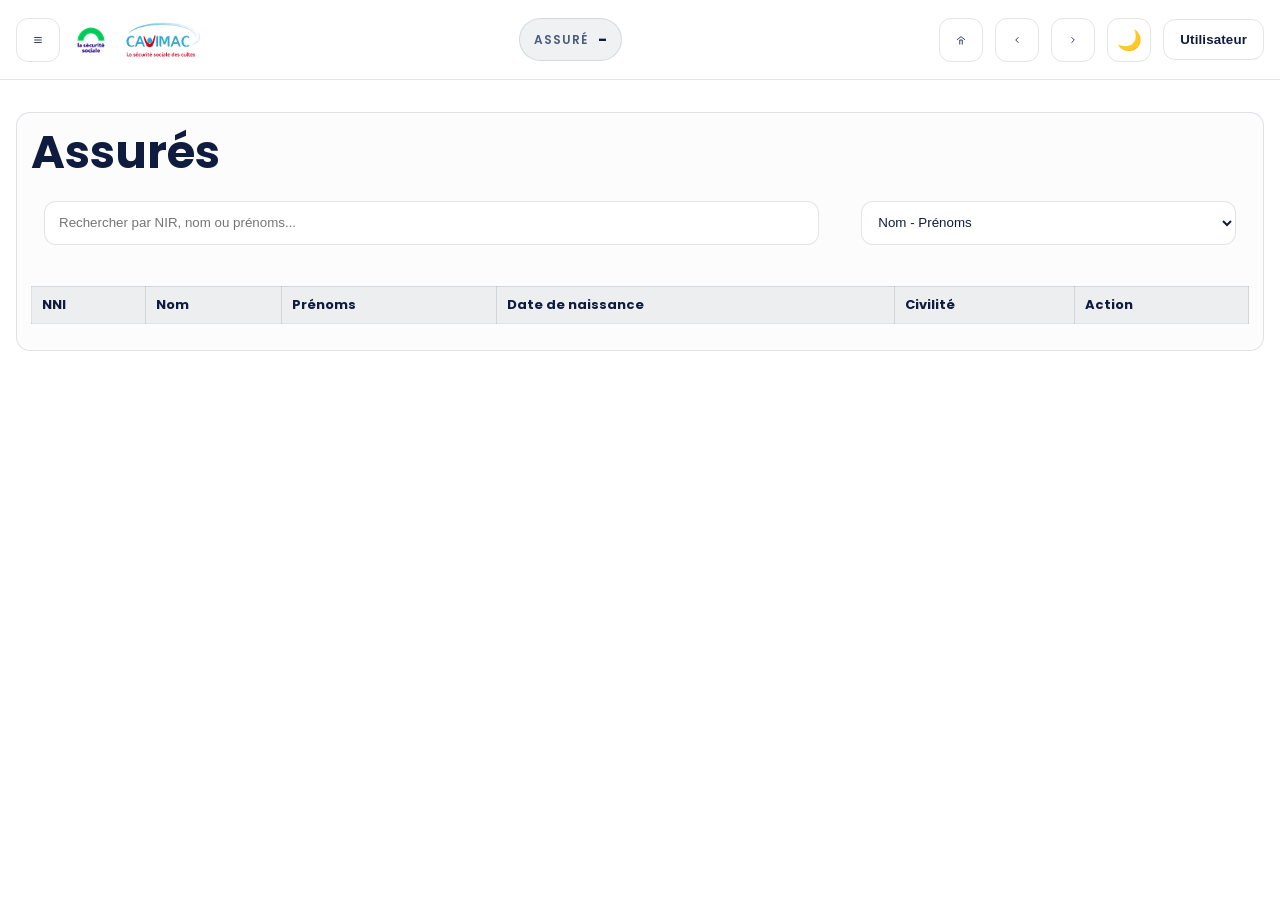
==== commit b926cc52: "UI: add collapsible sidebar and improve toolbar search" ====
--- a/templates/assures.html
+++ b/templates/assures.html
@@ -8,6 +8,7 @@
   <link rel="preconnect" href="https://fonts.gstatic.com" crossorigin>
   <link href="https://fonts.googleapis.com/css2?family=Poppins:wght@400;600;700&display=swap" rel="stylesheet">
   <link rel="stylesheet" href="../static/style.css">
+  <script src="../static/sidebar.js" defer></script>
   <script>
     (function () {
       try {
@@ -136,7 +137,14 @@
             <div class="details-sub" id="assure-meta">-</div>
           </div>
           <div class="actions">
-            <button class="button outline" id="btn-export">Exporter en Excel</button>
+            <button class="button outline with-icon" id="btn-export" aria-label="Exporter en Excel" title="Exporter en Excel">
+              Exporter
+              <svg class="btn-icon" viewBox="0 0 24 24" fill="none" stroke="currentColor" stroke-width="2" stroke-linecap="round" stroke-linejoin="round" aria-hidden="true">
+                <path d="M21 15v4a2 2 0 0 1-2 2H5a2 2 0 0 1-2-2v-4"></path>
+                <path d="M7 10l5 5 5-5"></path>
+                <path d="M12 15V3"></path>
+              </svg>
+            </button>
           </div>
         </div>
       <div class="tabs" role="tablist">
--- a/static/style.css
+++ b/static/style.css
@@ -23,6 +23,10 @@
   padding: calc(32px + var(--toolbar-height)) 16px 80px;
 }
 
+body.sidebar-open {
+  overflow: hidden;
+}
+
 body[data-theme="dark"] {
   --bg: #0b1220;
   --panel: #111827;
@@ -80,6 +84,155 @@
   gap: 12px;
 }
 
+.toolbar-burger {
+  width: 44px;
+  height: 44px;
+  padding: 0;
+  border-radius: 12px;
+}
+
+.toolbar-burger .icon {
+  width: 24px;
+  height: 24px;
+}
+
+.sidebar-overlay {
+  position: fixed;
+  inset: 0;
+  background: rgba(7, 12, 22, 0.28);
+  z-index: 2500;
+  opacity: 0;
+  pointer-events: none;
+  transition: opacity 160ms ease;
+  backdrop-filter: blur(2px);
+}
+
+.sidebar-overlay.is-open {
+  opacity: 1;
+  pointer-events: auto;
+}
+
+.sidebar {
+  position: fixed;
+  left: 0;
+  top: 0;
+  bottom: 0;
+  width: 300px;
+  max-width: min(320px, 88vw);
+  background: var(--panel);
+  border-right: 1px solid var(--border);
+  border-radius: 0 18px 18px 0;
+  box-shadow: 0 24px 60px rgba(12, 20, 45, 0.22);
+  overflow: hidden;
+  display: flex;
+  flex-direction: column;
+  transform: translateX(-105%);
+  transition: transform 180ms ease;
+}
+
+.sidebar-overlay.is-open .sidebar {
+  transform: translateX(0);
+}
+
+.sidebar-header {
+  display: flex;
+  align-items: center;
+  justify-content: space-between;
+  gap: 12px;
+  padding: 14px 14px 10px 14px;
+  border-bottom: 1px solid rgba(10, 20, 40, 0.08);
+  background: var(--panel);
+}
+
+.sidebar-brand {
+  display: grid;
+  gap: 2px;
+}
+
+.sidebar-title {
+  font-weight: 800;
+  color: var(--text, #0d1b3f);
+  letter-spacing: 0.01em;
+}
+
+.sidebar-sub {
+  font-size: 12px;
+  color: var(--muted);
+}
+
+.sidebar-close {
+  width: 36px;
+  height: 36px;
+  border-radius: 10px;
+}
+
+.sidebar-nav {
+  padding: 10px;
+  display: grid;
+  gap: 8px;
+  overflow: auto;
+  flex: 1;
+  align-content: start;
+}
+
+.sidebar-section-title {
+  font-size: 12px;
+  letter-spacing: 0.06em;
+  text-transform: uppercase;
+  color: var(--muted);
+  padding: 10px 10px 2px 10px;
+}
+
+.sidebar-item {
+  display: flex;
+  align-items: center;
+  gap: 12px;
+  padding: 12px 12px;
+  border-radius: 12px;
+  color: var(--text);
+  text-decoration: none;
+  border: 1px solid transparent;
+  background: rgba(15, 28, 63, 0.03);
+}
+
+.sidebar-item:hover {
+  border-color: rgba(10, 20, 40, 0.12);
+  background: rgba(15, 28, 63, 0.05);
+}
+
+.sidebar-item.active {
+  border-color: rgba(74, 211, 149, 0.35);
+  background: rgba(74, 211, 149, 0.12);
+}
+
+.sidebar-icon {
+  width: 20px;
+  height: 20px;
+  flex: 0 0 20px;
+}
+
+.sidebar-label {
+  font-weight: 700;
+}
+
+body[data-theme="dark"] .sidebar-overlay {
+  background: rgba(0, 0, 0, 0.42);
+}
+
+body[data-theme="dark"] .sidebar,
+body[data-theme="dark"] .sidebar-header {
+  background: rgba(15, 23, 42, 0.98);
+  border-color: rgba(255, 255, 255, 0.12);
+}
+
+body[data-theme="dark"] .sidebar-item {
+  background: rgba(255, 255, 255, 0.05);
+}
+
+body[data-theme="dark"] .sidebar-item:hover {
+  background: rgba(255, 255, 255, 0.08);
+}
+
 .toolbar-left {
   grid-column: 1;
   justify-content: flex-start;
@@ -97,10 +250,27 @@
   max-width: 720px;
 }
 
+.toolbar-search::before {
+  content: "";
+  position: absolute;
+  left: 14px;
+  top: 50%;
+  width: 18px;
+  height: 18px;
+  transform: translateY(-50%);
+  background: var(--muted);
+  opacity: 0.75;
+  pointer-events: none;
+  -webkit-mask: url("data:image/svg+xml,%3Csvg xmlns='http://www.w3.org/2000/svg' viewBox='0 0 24 24'%3E%3Cpath fill='none' stroke='black' stroke-width='2' stroke-linecap='round' stroke-linejoin='round' d='M21 21l-4.35-4.35m1.6-5.05a7 7 0 1 1-14 0a7 7 0 0 1 14 0Z'/%3E%3C/svg%3E")
+    no-repeat center / contain;
+  mask: url("data:image/svg+xml,%3Csvg xmlns='http://www.w3.org/2000/svg' viewBox='0 0 24 24'%3E%3Cpath fill='none' stroke='black' stroke-width='2' stroke-linecap='round' stroke-linejoin='round' d='M21 21l-4.35-4.35m1.6-5.05a7 7 0 1 1-14 0a7 7 0 0 1 14 0Z'/%3E%3C/svg%3E")
+    no-repeat center / contain;
+}
+
 .toolbar-search input {
   width: 100%;
   height: 40px;
-  padding: 8px 12px;
+  padding: 8px 12px 8px 44px;
   border-radius: 999px;
   border: 1px solid var(--border);
   background: #ffffff;
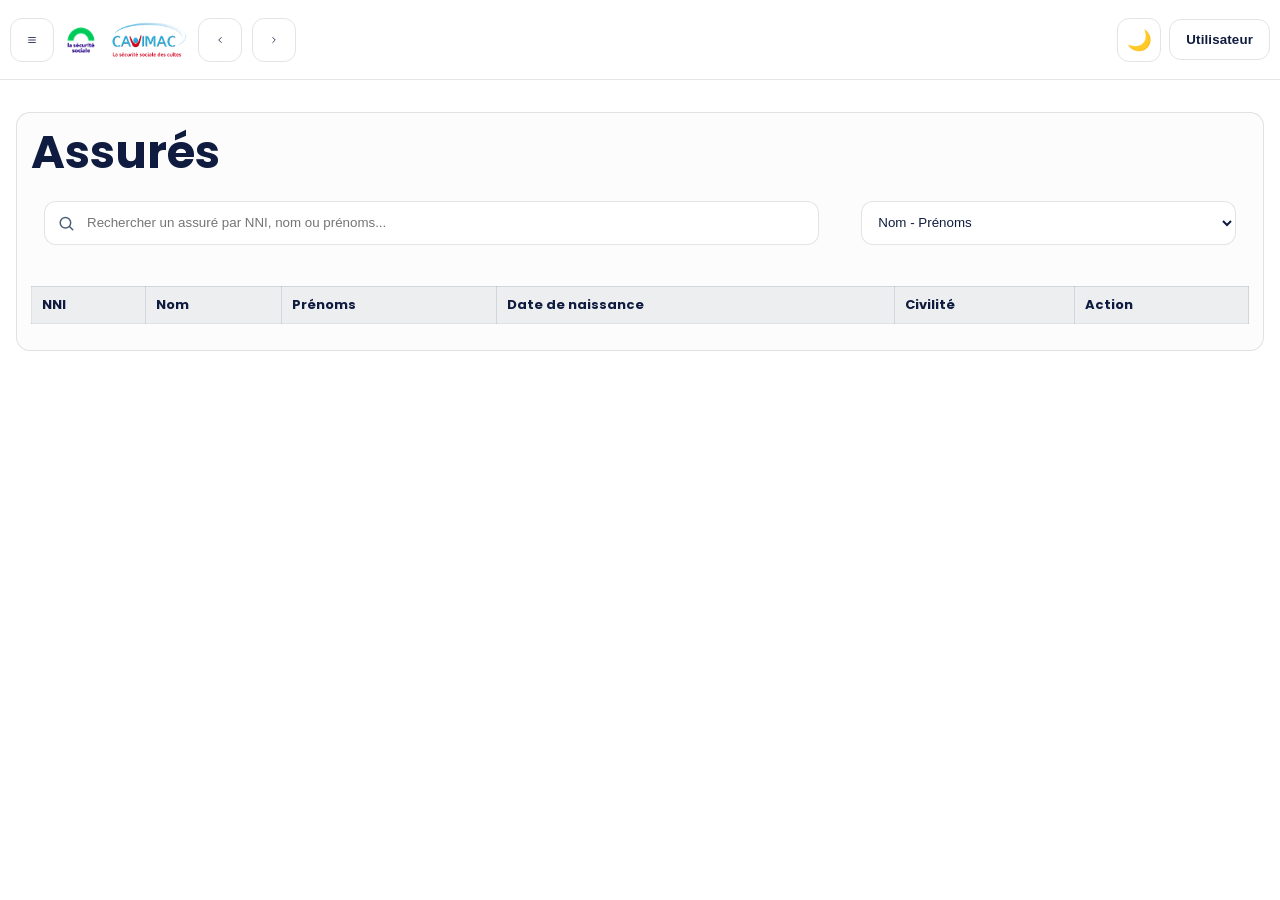
==== commit 492598cd: "feat: improve search UX and navigation behavior" ====
--- a/templates/assures.html
+++ b/templates/assures.html
@@ -35,7 +35,7 @@
       <div class="toolbar-center">
         <div class="toolbar-entity" id="toolbar-assure" hidden>
           <span class="toolbar-entity-label">Assur&#233;</span>
-          <span class="toolbar-entity-value toolbar-entity-value--clamp" id="toolbar-assure-value">-</span>
+          <span class="toolbar-entity-value" id="toolbar-assure-value">-</span>
         </div>
       </div>
       <div class="toolbar-right">
@@ -87,7 +87,7 @@
         <div class="panel panel-search">
           <div class="panel-body">
             <div class="form-row compact">
-              <input id="assure-search" name="search" type="text" placeholder="Rechercher par NIR, nom ou prénoms..." autocomplete="off">
+              <input id="assure-search" class="module-search-input" name="search" type="text" placeholder="Rechercher un assuré par NNI, nom ou prénoms..." autocomplete="off">
             </div>
           </div>
         </div>
@@ -126,6 +126,15 @@
 
       <div class="pagination hidden" id="assure-pagination">
         <span class="pagination-info" id="assure-pagination-text">0 résultat</span>
+        <label class="pagination-size" for="assure-page-size">
+           <!-- Afficher -->
+          <select id="assure-page-size" aria-label="Nombre de résultats par page">
+            <option value="20" selected>20</option>
+            <option value="40">40</option>
+            <option value="60">60</option>
+            <option value="-1">Tout</option>
+          </select>
+        </label>
         <button class="button outline" type="button" id="assure-prev">Précédent</button>
         <button class="button outline" type="button" id="assure-next">Suivant</button>
       </div>
@@ -135,6 +144,7 @@
           <div>
             <div class="details-title" id="assure-fullname">-</div>
             <div class="details-sub" id="assure-meta">-</div>
+            <div class="details-sub" id="assure-collect-meta">Collectivité maladie : - | Collectivité vieillesse : -</div>
           </div>
           <div class="actions">
             <button class="button outline with-icon" id="btn-export" aria-label="Exporter en Excel" title="Exporter en Excel">
@@ -163,7 +173,7 @@
           <div id="info-list" class="info-grid"></div>
         </div>
         <div class="tab-panel" data-tab="situations">
-          <div id="situation-grid" class="info-grid two-col"></div>
+          <div id="situation-grid" class="info-grid one-col"></div>
         </div>
         <div class="tab-panel" data-tab="maladie">
           <div class="table-title">Historique des situations maladie</div>
@@ -347,7 +357,7 @@
         </div>
         <div class="tab-panel" data-tab="adresse">
           <div class="info-section">Adresse de l'assuré</div>
-          <div class="info-grid two-max">
+          <div class="info-grid one-col">
             <div class="info-row span-all">
               <div class="info-label">Type adresse</div>
               <div class="info-value" id="addr-type">-</div>
@@ -559,7 +569,7 @@
             </div>
           </div>
 
-          <div class="table-title" style="margin-top:12px;">Historique des situations Justificatifs d’Ouverture des Droits</div>
+          <div class="table-title" style="margin-top:12px;">Historique des situations Justificatifs d’Ouverture des droits</div>
           <table class="data-table" id="table-ayantdroit-jod">
             <thead>
               <tr>
@@ -748,6 +758,7 @@
     const assureTableWrapper = document.getElementById("assure-table-wrapper");
     const assurePagination = document.getElementById("assure-pagination");
     const assurePaginationText = document.getElementById("assure-pagination-text");
+    const assurePageSizeSelect = document.getElementById("assure-page-size");
     const assurePrev = document.getElementById("assure-prev");
     const assureNext = document.getElementById("assure-next");
     const homeButton = document.getElementById("btn-home");
@@ -757,6 +768,7 @@
     const exportButton = document.getElementById("btn-export");
     const assureFullname = document.getElementById("assure-fullname");
     const assureMeta = document.getElementById("assure-meta");
+    const assureCollectMeta = document.getElementById("assure-collect-meta");
     const assureLoader = document.getElementById("assure-loader");
     const infoList = document.getElementById("info-list");
     const situationGrid = document.getElementById("situation-grid");
@@ -802,11 +814,15 @@
     let selectedAssure = null;
     let lastNirValue = "";
     let assurePage = 1;
-    const assurePageSize = 20;
+    let assurePageSize = 20;
     let selectedRowIndex = null;
     let cachedUser = null;
     let cachedPassword = null;
     let hasSearched = false;
+    const ASSURE_AUTO_SEARCH_MIN_CHARS = 2;
+    const ASSURE_AUTO_SEARCH_DEBOUNCE_MS = 280;
+    let assureAutoSearchTimer = null;
+    let assureSearchRequestId = 0;
     const assureParams = new URLSearchParams(window.location.search || "");
     const fromValue = assureParams.get("from") || "";
     const fromCollectivite = fromValue === "collectivite";
@@ -859,12 +875,19 @@
       showError("Erreur inattendue : " + (event.reason || ""));
     });
 
-    function resolveSearchValues(input) {
+    function resolveSearchValues(input, triValue) {
       const query = (input || "").trim();
       if (!query) return { nir: "", nom: "", prenom: "" };
       if (/^\d+$/.test(query)) {
         return { nir: query, nom: "", prenom: "" };
       }
+      const tri = String(triValue || "").trim().toLowerCase();
+      if (tri === "prenom") {
+        return { nir: "", nom: "", prenom: query };
+      }
+      if (tri === "nom") {
+        return { nir: "", nom: query, prenom: "" };
+      }
       const parts = query.split(/\s+/).filter(Boolean);
       if (parts.length >= 2) {
         return { nir: "", nom: parts[0], prenom: parts.slice(1).join(" ") };
@@ -872,10 +895,25 @@
       return { nir: "", nom: query, prenom: "" };
     }
 
+    function resetAssureSearchResults() {
+      hasSearched = false;
+      assureData = [];
+      selectedAssure = null;
+      selectedRowIndex = null;
+      lastNirValue = "";
+      assurePage = 1;
+      setResultMessage("");
+      setLoader(false);
+      renderAssureTable(assureData);
+      toggleDetails(false);
+      toggleList(true);
+    }
+
     const runAssureSearch = async () => {
       const searchValue = (assureSearch?.value || "").trim();
-      const { nir, nom, prenom } = resolveSearchValues(searchValue);
       const tri = (assureTriSelect?.value || "nom").trim();
+      const { nir, nom, prenom } = resolveSearchValues(searchValue, tri);
+      const requestId = ++assureSearchRequestId;
 
       if (!searchValue) {
         setResultMessage("Renseignez un critère de recherche.");
@@ -894,11 +932,13 @@
       try {
         const user = await ensureCredentials();
         const pwd = cachedPassword;
+        if (requestId !== assureSearchRequestId) return;
         if (!user || !pwd) {
           setResultMessage("Connexion annulée (identifiants manquants).");
           return;
         }
         const response = await window.pywebview.api.fetch_assure(user, pwd, nir, nom, prenom, tri);
+        if (requestId !== assureSearchRequestId) return;
         if (response?.ok === "true") {
           hasSearched = true;
           assureData = response.data || [];
@@ -924,6 +964,7 @@
           toggleList(true);
         }
       } catch (error) {
+        if (requestId !== assureSearchRequestId) return;
         hasSearched = true;
         setResultMessage("");
         showError("Erreur pendant la recherche : " + error);
@@ -948,6 +989,35 @@
       runAssureSearch();
     });
 
+    assureSearch?.addEventListener("input", () => {
+      const value = (assureSearch.value || "").trim();
+      clearTimeout(assureAutoSearchTimer);
+
+      if (!value) {
+        assureSearchRequestId += 1;
+        resetAssureSearchResults();
+        return;
+      }
+
+      if (value.length < ASSURE_AUTO_SEARCH_MIN_CHARS) {
+        assureSearchRequestId += 1;
+        hasSearched = false;
+        assureData = [];
+        selectedAssure = null;
+        selectedRowIndex = null;
+        assurePage = 1;
+        renderAssureTable(assureData);
+        toggleDetails(false);
+        toggleList(true);
+        setResultMessage("");
+        return;
+      }
+
+      assureAutoSearchTimer = setTimeout(() => {
+        runAssureSearch();
+      }, ASSURE_AUTO_SEARCH_DEBOUNCE_MS);
+    });
+
     function updateAssurePagination(total, start, end, pageCount) {
       if (!assurePagination || !assurePaginationText) return;
       if (!total) {
@@ -963,14 +1033,20 @@
       if (assureNext) assureNext.disabled = assurePage >= pageCount;
     }
 
+    function getAssureEffectivePageSize(total) {
+      if (assurePageSize === -1) return Math.max(total, 1);
+      return assurePageSize;
+    }
+
     function getAssurePageSlice(rows) {
       const total = rows.length;
       if (!total) return { slice: [], start: 0, end: 0, pageCount: 1 };
-      const pageCount = Math.max(1, Math.ceil(total / assurePageSize));
+      const pageSize = getAssureEffectivePageSize(total);
+      const pageCount = Math.max(1, Math.ceil(total / pageSize));
       if (assurePage > pageCount) assurePage = pageCount;
       if (assurePage < 1) assurePage = 1;
-      const start = (assurePage - 1) * assurePageSize;
-      const end = Math.min(start + assurePageSize, total);
+      const start = (assurePage - 1) * pageSize;
+      const end = Math.min(start + pageSize, total);
       return { slice: rows.slice(start, end), start, end, pageCount };
     }
 
@@ -1373,6 +1449,34 @@
       }
     }
 
+    function extractCollectiviteNumero(value) {
+      const raw = String(value || "").trim();
+      if (!raw || raw === "-") return "";
+      const firstToken = raw.split(/\s+/)[0];
+      return firstToken || raw;
+    }
+
+    async function openCollectiviteFromAssure(collectValue) {
+      const numero = extractCollectiviteNumero(collectValue);
+      if (!numero) {
+        showError("Numéro de collectivité manquant.");
+        return;
+      }
+      try {
+        localStorage.setItem("collect_id_target", numero);
+      } catch (_) {
+        /* ignore storage errors */
+      }
+      try {
+        if (window.pywebview?.api?.set_selected_collectivite) {
+          await window.pywebview.api.set_selected_collectivite({ numero });
+        }
+      } catch (_) {
+        /* ignore api errors */
+      }
+      window.location.href = `collectivites.html?collect=${encodeURIComponent(numero)}&from=assure`;
+    }
+
     function toggleDetails(show) {
       if (!detailsSection) return;
       detailsSection.hidden = !show;
@@ -1380,9 +1484,21 @@
       if (backResultsButton) {
         backResultsButton.hidden = !show || !hasSearched;
       }
-      if (toolbarAssure) toolbarAssure.hidden = !show;
+      if (toolbarAssure) {
+        toolbarAssure.hidden = !show;
+        toolbarAssure.classList.toggle("hidden", !show);
+      }
       if (!show) {
+        if (toolbarAssureValue) {
+          toolbarAssureValue.textContent = "-";
+          toolbarAssureValue.title = "-";
+        }
         setActiveTab("infos");
+        // Hide the subnav when leaving the details view.
+        refreshAssureSubnav();
+      } else {
+        // Refresh the subnav when entering the details view.
+        setTimeout(refreshAssureSubnav, 0);
       }
     }
 
@@ -1462,6 +1578,7 @@
 
     function assureApplyListState() {
       // Show the list and hide details without wiping the loaded rows.
+      selectedAssure = null;
       toggleDetails(false);
       toggleSearchArea(false);
       setLoader(false);
@@ -1510,9 +1627,17 @@
     });
 
     assureNext?.addEventListener("click", () => {
-      const pageCount = Math.max(1, Math.ceil(assureData.length / assurePageSize));
+      const pageSize = getAssureEffectivePageSize(assureData.length);
+      const pageCount = Math.max(1, Math.ceil(assureData.length / pageSize));
       if (assurePage >= pageCount) return;
       assurePage += 1;
+      renderAssureTable(assureData);
+    });
+
+    assurePageSizeSelect?.addEventListener("change", () => {
+      const value = Number(assurePageSizeSelect.value);
+      assurePageSize = [20, 40, 60, -1].includes(value) ? value : 20;
+      assurePage = 1;
       renderAssureTable(assureData);
     });
 
@@ -1560,6 +1685,9 @@
       if (!selectedAssure) {
         assureFullname.textContent = "-";
         assureMeta.textContent = "-";
+        if (assureCollectMeta) {
+          assureCollectMeta.textContent = "Collectivité maladie : - | Collectivité vieillesse : -";
+        }
         if (toolbarAssureValue) {
           toolbarAssureValue.textContent = "-";
           toolbarAssureValue.title = "-";
@@ -1581,10 +1709,20 @@
       if (selectedAssure.date_naissance) metaParts.push(`Né(e) le ${selectedAssure.date_naissance}`);
       if (selectedAssure.sexe) metaParts.push(selectedAssure.sexe);
       assureMeta.textContent = metaParts.join(" â€¢ ") || "-";
+      if (assureCollectMeta) {
+        const collMal = selectedAssure.collectivite_maladie || "-";
+        const collVie = selectedAssure.collectivite_vieillesse || "-";
+        assureCollectMeta.textContent = `Collectivité maladie : ${collMal} | Collectivité vieillesse : ${collVie}`;
+      }
       if (toolbarAssureValue) {
-        const txt = assureFullname.textContent || "-";
-        toolbarAssureValue.textContent = txt;
-        toolbarAssureValue.title = txt;
+        const nom = String(selectedAssure.nom_usage || "").trim();
+        const prenomRaw = String(selectedAssure.prenom_usage || "").trim();
+        const firstPrenom = prenomRaw ? prenomRaw.split(/\s+/)[0] : "";
+        const namePart = [nom, firstPrenom].filter(Boolean).join(" ").trim() || "-";
+        const nirPart = selectedAssure.nir ? ` - ${selectedAssure.nir}` : "";
+        const full = `${namePart}${nirPart}`.trim();
+        toolbarAssureValue.textContent = full || "-";
+        toolbarAssureValue.title = full || "-";
       }
     }
 
@@ -1595,6 +1733,212 @@
       panels.forEach((panel) => {
         panel.classList.toggle("active", panel.dataset.tab === name);
       });
+      refreshAssureSubnav();
+    }
+
+    // ---- "Sommaire" (scrollspy) for long tabs in the assure details.
+    let assureSubnavObserver = null;
+    let assureSubnavScrollCleanup = null;
+
+    function slugify(text) {
+      return String(text || "")
+        .toLowerCase()
+        .trim()
+        .replace(/['"]/g, "")
+        .replace(/[^a-z0-9]+/g, "-")
+        .replace(/^-+|-+$/g, "");
+    }
+
+    function ensureAssureSubnav() {
+      if (!detailsSection) return null;
+      let el = document.getElementById("assure-subnav");
+      if (el) return el;
+      el = document.createElement("aside");
+      el.id = "assure-subnav";
+      el.className = "assure-subnav";
+      el.hidden = true;
+      detailsSection.appendChild(el);
+      return el;
+    }
+
+    function destroyAssureSubnavObserver() {
+      if (assureSubnavObserver) {
+        try {
+          assureSubnavObserver.disconnect();
+        } catch (_) {}
+        assureSubnavObserver = null;
+      }
+    }
+
+    function destroyAssureSubnavScrollSpy() {
+      if (assureSubnavScrollCleanup) {
+        try {
+          assureSubnavScrollCleanup();
+        } catch (_) {}
+        assureSubnavScrollCleanup = null;
+      }
+    }
+
+    function getToolbarOffsetPx() {
+      try {
+        const raw = getComputedStyle(document.documentElement).getPropertyValue("--toolbar-height");
+        const n = parseInt(String(raw || "").trim(), 10);
+        return Number.isFinite(n) ? n : 80;
+      } catch (_) {
+        return 80;
+      }
+    }
+
+    function refreshAssureSubnav() {
+      const subnav = ensureAssureSubnav();
+      if (!subnav) return;
+
+      // Only when details are visible and we have data.
+      if (!selectedAssure || detailsSection?.hidden) {
+        destroyAssureSubnavObserver();
+        destroyAssureSubnavScrollSpy();
+        subnav.hidden = true;
+        subnav.innerHTML = "";
+        return;
+      }
+
+      const activePanel = document.querySelector('#assure-details .tab-panel.active');
+      const activeTab = document.querySelector('#assure-details .tab.active')?.dataset?.tab || "tab";
+      if (!activePanel) {
+        destroyAssureSubnavObserver();
+        destroyAssureSubnavScrollSpy();
+        subnav.hidden = true;
+        subnav.innerHTML = "";
+        return;
+      }
+
+      // Collect section anchors from the visible panel.
+      const candidates = Array.from(
+        activePanel.querySelectorAll(".info-section, .table-title, .situation-title")
+      );
+
+      const targets = candidates
+        .map((el) => ({ el, title: (el.textContent || "").trim() }))
+        .filter((x) => x.title && x.title.length > 0);
+
+      // Hide if there is nothing useful to navigate.
+      if (targets.length < 2) {
+        destroyAssureSubnavObserver();
+        destroyAssureSubnavScrollSpy();
+        subnav.hidden = true;
+        subnav.innerHTML = "";
+        return;
+      }
+
+      // Ensure unique ids.
+      targets.forEach((t, idx) => {
+        if (!t.el.id) {
+          const base = slugify(t.title) || "section";
+          t.el.id = `assure-${activeTab}-${base}-${idx + 1}`;
+        }
+      });
+
+      subnav.hidden = false;
+      subnav.innerHTML = "";
+
+      const title = document.createElement("div");
+      title.className = "assure-subnav-title";
+      title.textContent = "Sommaire";
+      subnav.appendChild(title);
+
+      const list = document.createElement("div");
+      list.className = "assure-subnav-list";
+      subnav.appendChild(list);
+
+      function setActiveById(id) {
+        links.forEach((a) => {
+          const href = a.getAttribute("href") || "";
+          a.classList.toggle("active", href === `#${id}`);
+        });
+      }
+
+      const links = targets.map((t, idx) => {
+        const a = document.createElement("a");
+        a.className = "assure-subnav-link";
+        a.href = `#${t.el.id}`;
+        a.textContent = t.title;
+        a.addEventListener("click", (e) => {
+          e.preventDefault();
+          setActiveById(t.el.id);
+          try {
+            t.el.scrollIntoView({ behavior: "smooth", block: "start" });
+          } catch (_) {
+            window.location.hash = t.el.id;
+          }
+        });
+        if (idx === 0) a.classList.add("active");
+        list.appendChild(a);
+        return a;
+      });
+
+      destroyAssureSubnavObserver();
+      destroyAssureSubnavScrollSpy();
+
+      const toolbarOffset = getToolbarOffsetPx();
+      const topMargin = toolbarOffset + 150;
+      assureSubnavObserver = new IntersectionObserver(
+        (entries) => {
+          // Pick the closest visible section.
+          const visible = entries
+            .filter((e) => e.isIntersecting)
+            .sort((a, b) => (b.intersectionRatio || 0) - (a.intersectionRatio || 0));
+          if (visible.length) {
+            setActiveById(visible[0].target.id);
+          }
+        },
+        {
+          root: null,
+          threshold: [0.12, 0.25, 0.5],
+          rootMargin: `-${topMargin}px 0px -70% 0px`,
+        }
+      );
+
+      targets.forEach((t) => {
+        try {
+          assureSubnavObserver.observe(t.el);
+        } catch (_) {}
+      });
+
+      // Fallback scrollspy (more reliable than IntersectionObserver in embedded webviews).
+      const computeActive = () => {
+        const y = window.scrollY || 0;
+        const doc = document.documentElement;
+        const atBottom = y + window.innerHeight >= (doc?.scrollHeight || 0) - 2;
+        if (atBottom) {
+          const last = targets[targets.length - 1];
+          if (last?.el?.id) setActiveById(last.el.id);
+          return;
+        }
+        const offset = toolbarOffset + 160;
+        let current = targets[0];
+        for (const t of targets) {
+          const rect = t.el.getBoundingClientRect();
+          const top = rect.top + y;
+          if (top - offset <= y + 1) current = t;
+        }
+        if (current?.el?.id) setActiveById(current.el.id);
+      };
+
+      // Throttled scroll handler.
+      let ticking = false;
+      const onScroll = () => {
+        if (ticking) return;
+        ticking = true;
+        requestAnimationFrame(() => {
+          ticking = false;
+          computeActive();
+        });
+      };
+      window.addEventListener("scroll", onScroll, { passive: true });
+      assureSubnavScrollCleanup = () => window.removeEventListener("scroll", onScroll);
+
+      // Ensure correct active state after build.
+      setTimeout(computeActive, 0);
     }
 
     function renderInfoDetails() {
@@ -1606,14 +1950,19 @@
         { label: "NIR", value: selectedAssure.nir },
         { label: "Nom usage", value: selectedAssure.nom_usage },
         { label: "Prénom usage", value: selectedAssure.prenom_usage },
-        { label: "Date de naissance", value: selectedAssure.date_naissance },
-        { label: "Civilité", value: selectedAssure.civilite },
+        {
+          dual: true,
+          labelLeft: "Date de naissance",
+          valueLeft: selectedAssure.date_naissance,
+          labelRight: "Civilité",
+          valueRight: selectedAssure.civilite,
+        },
         { section: "2 - Identification" },
         { label: "Nom usuel", value: selectedAssure.nom_usuel },
         { label: "Date certification RNIAM", value: selectedAssure.date_certif_rniam },
         { section: "3 - Collectivités" },
-        { label: "Collectivité maladie", value: selectedAssure.collectivite_maladie },
-        { label: "Collectivité vieillesse", value: selectedAssure.collectivite_vieillesse },
+        { label: "Collectivité maladie", value: selectedAssure.collectivite_maladie, collectLink: true },
+        { label: "Collectivité vieillesse", value: selectedAssure.collectivite_vieillesse, collectLink: true },
         { label: "Communauté", value: selectedAssure.communaute },
         { section: "4 - Lieu de naissance" },
         { label: "Code postal", value: selectedAssure.code_postal },
@@ -1636,6 +1985,62 @@
           section.className = "info-section";
           section.textContent = item.section;
           infoList.appendChild(section);
+        } else if (item.dual) {
+          const row = document.createElement("div");
+          row.className = "info-row info-row-double";
+          row.innerHTML = `
+            <div class="info-label">${item.labelLeft}</div>
+            <div class="info-value">${item.valueLeft || "-"}</div>
+            <div class="info-label">${item.labelRight}</div>
+            <div class="info-value">${item.valueRight || "-"}</div>
+          `;
+          infoList.appendChild(row);
+        } else if (item.collectLink) {
+          const row = document.createElement("div");
+          row.className = "info-row";
+
+          const label = document.createElement("div");
+          label.className = "info-label";
+          label.textContent = item.label;
+
+          const valueCell = document.createElement("div");
+          valueCell.className = "info-value";
+
+          const numero = extractCollectiviteNumero(item.value);
+          if (!numero) {
+            valueCell.textContent = "-";
+          } else {
+            const actions = document.createElement("div");
+            actions.className = "assure-inline-actions";
+
+            const link = document.createElement("button");
+            link.type = "button";
+            link.className = "assure-inline-link";
+            link.textContent = numero;
+            link.title = `Ouvrir la collectivité ${numero}`;
+
+            const btn = document.createElement("button");
+            btn.type = "button";
+            btn.className = "button outline assure-inline-btn";
+            btn.textContent = "Consulter";
+            btn.title = `Consulter la collectivité ${numero}`;
+
+            const onOpen = async (e) => {
+              e.preventDefault();
+              e.stopPropagation();
+              await openCollectiviteFromAssure(numero);
+            };
+
+            link.addEventListener("click", onOpen);
+            btn.addEventListener("click", onOpen);
+            actions.appendChild(link);
+            actions.appendChild(btn);
+            valueCell.appendChild(actions);
+          }
+
+          row.appendChild(label);
+          row.appendChild(valueCell);
+          infoList.appendChild(row);
         } else {
           const row = document.createElement("div");
           row.className = "info-row";
@@ -1646,62 +2051,64 @@
           infoList.appendChild(row);
         }
       });
+
+      refreshAssureSubnav();
     }
 
     function renderSituationDetails() {
       if (!situationGrid) return;
       situationGrid.innerHTML = "";
       if (!selectedAssure) return;
-
-      const maladie = [
-        { label: "Situation", value: selectedAssure.sit_maladie },
-        { label: "Nature situation 1", value: selectedAssure.nature1_maladie },
-        { label: "Date condition", value: selectedAssure.date_condition_maladie },
-        { label: "Date déclaration", value: selectedAssure.date_declaration_maladie },
-        { label: "Cristallisation", value: selectedAssure.cristallisation_maladie },
-        { label: "Date effet", value: selectedAssure.date_effet_maladie },
-        { label: "Nature situation 2", value: selectedAssure.nature2_maladie },
-        { label: "Date nature situation 2", value: selectedAssure.date_nature2_maladie },
-        { label: "Date MAJ situation", value: selectedAssure.date_maj_situation_maladie },
-        { label: "Date édition notification", value: selectedAssure.date_edition_notification_maladie },
-        { label: "Date MAJ", value: selectedAssure.date_maj_maladie },
+      const title = document.createElement("div");
+      title.className = "table-title";
+      title.textContent = "Comparatif des situations Maladie / Vieillesse";
+      situationGrid.appendChild(title);
+
+      const wrapper = document.createElement("div");
+      wrapper.className = "table-wrapper";
+
+      const table = document.createElement("table");
+      table.className = "data-table";
+      table.id = "table-situation-compare";
+      table.innerHTML = `
+        <thead>
+          <tr>
+            <th>Critère</th>
+            <th>Maladie</th>
+            <th>Vieillesse</th>
+          </tr>
+        </thead>
+        <tbody></tbody>
+      `;
+
+      const rows = [
+        { label: "Situation", maladie: selectedAssure.sit_maladie, vieillesse: selectedAssure.sit_vieillesse },
+        { label: "Nature situation 1", maladie: selectedAssure.nature1_maladie, vieillesse: selectedAssure.nature1_vieillesse },
+        { label: "Date condition", maladie: selectedAssure.date_condition_maladie, vieillesse: selectedAssure.date_condition_vieillesse },
+        { label: "Date déclaration", maladie: selectedAssure.date_declaration_maladie, vieillesse: selectedAssure.date_declaration_vieillesse },
+        { label: "Cristallisation", maladie: selectedAssure.cristallisation_maladie, vieillesse: selectedAssure.cristallisation_vieillesse },
+        { label: "Date effet", maladie: selectedAssure.date_effet_maladie, vieillesse: selectedAssure.date_effet_vieillesse },
+        { label: "Nature situation 2", maladie: selectedAssure.nature2_maladie, vieillesse: selectedAssure.nature2_vieillesse },
+        { label: "Date nature situation 2", maladie: selectedAssure.date_nature2_maladie, vieillesse: selectedAssure.date_nature2_vieillesse },
+        { label: "Date MAJ situation", maladie: selectedAssure.date_maj_situation_maladie, vieillesse: selectedAssure.date_maj_situation_vieillesse },
+        { label: "Date édition notification", maladie: selectedAssure.date_edition_notification_maladie, vieillesse: selectedAssure.date_edition_notification_vieillesse },
+        { label: "Date MAJ", maladie: selectedAssure.date_maj_maladie, vieillesse: selectedAssure.date_maj_vieillesse },
       ];
 
-      const vieillesse = [
-        { label: "Situation", value: selectedAssure.sit_vieillesse },
-        { label: "Nature situation 1", value: selectedAssure.nature1_vieillesse },
-        { label: "Date condition", value: selectedAssure.date_condition_vieillesse },
-        { label: "Date déclaration", value: selectedAssure.date_declaration_vieillesse },
-        { label: "Cristallisation", value: selectedAssure.cristallisation_vieillesse },
-        { label: "Date effet", value: selectedAssure.date_effet_vieillesse },
-        { label: "Nature situation 2", value: selectedAssure.nature2_vieillesse },
-        { label: "Date nature situation 2", value: selectedAssure.date_nature2_vieillesse },
-        { label: "Date MAJ situation", value: selectedAssure.date_maj_situation_vieillesse },
-        { label: "Date édition notification", value: selectedAssure.date_edition_notification_vieillesse },
-        { label: "Date MAJ", value: selectedAssure.date_maj_vieillesse },
-      ];
-
-      const buildCard = (title, rows) => {
-        const card = document.createElement("div");
-        card.className = "situation-card";
-        const h = document.createElement("h4");
-        h.className = "situation-title";
-        h.textContent = title;
-        card.appendChild(h);
-        rows.forEach((row) => {
-          const el = document.createElement("div");
-          el.className = "info-row";
-          el.innerHTML = `
-            <div class="info-label">${row.label}</div>
-            <div class="info-value">${row.value || "-"}</div>
-          `;
-          card.appendChild(el);
-        });
-        return card;
-      };
-
-      situationGrid.appendChild(buildCard("1 - Maladie", maladie));
-      situationGrid.appendChild(buildCard("2 - Vieillesse", vieillesse));
+      const tbody = table.querySelector("tbody");
+      rows.forEach((row) => {
+        const tr = document.createElement("tr");
+        tr.innerHTML = `
+          <td>${row.label}</td>
+          <td>${row.maladie || "-"}</td>
+          <td>${row.vieillesse || "-"}</td>
+        `;
+        tbody?.appendChild(tr);
+      });
+
+      wrapper.appendChild(table);
+      situationGrid.appendChild(wrapper);
+      refreshAssureSubnav();
     }
 
     function renderMaladieDetails() {
--- a/static/style.css
+++ b/static/style.css
@@ -242,6 +242,7 @@
   grid-column: 2;
   justify-content: center;
   width: 100%;
+  min-width: 0;
 }
 
 .toolbar-search {
@@ -250,21 +251,17 @@
   max-width: 720px;
 }
 
-.toolbar-search::before {
-  content: "";
-  position: absolute;
-  left: 14px;
-  top: 50%;
-  width: 18px;
-  height: 18px;
-  transform: translateY(-50%);
-  background: var(--muted);
-  opacity: 0.75;
-  pointer-events: none;
-  -webkit-mask: url("data:image/svg+xml,%3Csvg xmlns='http://www.w3.org/2000/svg' viewBox='0 0 24 24'%3E%3Cpath fill='none' stroke='black' stroke-width='2' stroke-linecap='round' stroke-linejoin='round' d='M21 21l-4.35-4.35m1.6-5.05a7 7 0 1 1-14 0a7 7 0 0 1 14 0Z'/%3E%3C/svg%3E")
-    no-repeat center / contain;
-  mask: url("data:image/svg+xml,%3Csvg xmlns='http://www.w3.org/2000/svg' viewBox='0 0 24 24'%3E%3Cpath fill='none' stroke='black' stroke-width='2' stroke-linecap='round' stroke-linejoin='round' d='M21 21l-4.35-4.35m1.6-5.05a7 7 0 1 1-14 0a7 7 0 0 1 14 0Z'/%3E%3C/svg%3E")
-    no-repeat center / contain;
+.toolbar-search--shared {
+  position: relative;
+  flex: 1 1 clamp(240px, 32vw, 560px);
+  min-width: 180px;
+  max-width: min(44vw, 620px);
+}
+
+.toolbar-search-field {
+  position: relative;
+  width: 100%;
+  min-width: 0;
 }
 
 .toolbar-search input {
@@ -277,6 +274,26 @@
   color: var(--text);
   outline: none;
   font-size: 14px;
+  background-image: url("data:image/svg+xml,%3Csvg xmlns='http://www.w3.org/2000/svg' viewBox='0 0 24 24'%3E%3Cpath fill='none' stroke='%234b5d78' stroke-width='2' stroke-linecap='round' stroke-linejoin='round' d='M21 21l-4.35-4.35m1.6-5.05a7 7 0 1 1-14 0a7 7 0 0 1 14 0Z'/%3E%3C/svg%3E");
+  background-repeat: no-repeat;
+  background-position: 14px 50%;
+  background-size: 18px 18px;
+}
+
+.toolbar-search-collapse-toggle {
+  display: none;
+  width: 44px;
+  height: 44px;
+  padding: 0;
+  border-radius: 12px;
+  align-items: center;
+  justify-content: center;
+  flex: 0 0 44px;
+}
+
+.toolbar-search-collapse-toggle .icon {
+  width: 20px;
+  height: 20px;
 }
 
 .toolbar-search input:focus {
@@ -299,6 +316,11 @@
   gap: 10px;
 }
 
+.toolbar-search-field .toolbar-suggest {
+  left: 0;
+  right: 0;
+}
+
 .suggest-section {
   display: grid;
   gap: 6px;
@@ -349,6 +371,7 @@
   background: #0b1220;
   border-color: var(--border);
   color: var(--text);
+  background-image: url("data:image/svg+xml,%3Csvg xmlns='http://www.w3.org/2000/svg' viewBox='0 0 24 24'%3E%3Cpath fill='none' stroke='%2394a3b8' stroke-width='2' stroke-linecap='round' stroke-linejoin='round' d='M21 21l-4.35-4.35m1.6-5.05a7 7 0 1 1-14 0a7 7 0 0 1 14 0Z'/%3E%3C/svg%3E");
 }
 
 body[data-theme="dark"] .suggest-item {
@@ -373,6 +396,11 @@
   font-weight: 600;
 }
 
+.toolbar-center .toolbar-entity {
+  max-width: 100%;
+  min-width: 0;
+}
+
 .toolbar-entity-label {
   color: var(--muted);
   font-size: 12px;
@@ -383,6 +411,16 @@
 .toolbar-entity-value {
   color: var(--text);
   font-weight: 700;
+  min-width: 0;
+  overflow: hidden;
+  text-overflow: ellipsis;
+  white-space: nowrap;
+}
+
+#toolbar-assure-value {
+  overflow: visible;
+  text-overflow: clip;
+  white-space: nowrap;
 }
 
 .toolbar-entity-value--clamp {
@@ -399,6 +437,7 @@
 }
 
 .toolbar-home {
+  display: none !important;
   width: 44px;
   height: 44px;
   padding: 0;
@@ -422,6 +461,10 @@
   height: 24px;
 }
 
+.toolbar-left .toolbar-nav.toolbar-left-nav {
+  margin-left: 2px;
+}
+
 .toolbar-logo {
   display: block;
   height: 36px;
@@ -437,6 +480,190 @@
 
 .toolbar-theme .icon {
   font-size: 20px;
+}
+
+.toolbar-inline-search {
+  display: inline-flex;
+  align-items: center;
+  gap: 8px;
+  min-width: 44px;
+  max-width: min(46vw, 520px);
+}
+
+.toolbar-inline-search-field {
+  width: 0;
+  min-width: 0;
+  opacity: 0;
+  overflow: hidden;
+  pointer-events: none;
+  transition: width 260ms ease, opacity 180ms ease;
+}
+
+.toolbar-inline-search.is-open .toolbar-inline-search-field {
+  width: clamp(180px, 26vw, 360px);
+  opacity: 1;
+  pointer-events: auto;
+}
+
+.toolbar-inline-search-input {
+  width: 100%;
+  height: 40px;
+  padding: 8px 12px;
+  border-radius: 999px;
+  border: 1px solid var(--border);
+  background: #ffffff;
+  color: var(--text);
+  outline: none;
+  font-size: 14px;
+}
+
+.toolbar-inline-search-input:focus {
+  border-color: var(--accent);
+  box-shadow: 0 0 0 3px rgba(74, 211, 149, 0.2);
+}
+
+body[data-theme="dark"] .toolbar-inline-search-input {
+  background: #0b1220;
+  border-color: var(--border);
+  color: var(--text);
+}
+
+.toolbar-inline-search-toggle {
+  width: 44px;
+  height: 44px;
+  padding: 0;
+  border-radius: 12px;
+  flex: 0 0 44px;
+}
+
+.toolbar-inline-search-toggle .icon {
+  width: 20px;
+  height: 20px;
+}
+
+@media (max-width: 1600px) {
+  .toolbar-inner {
+    gap: 8px;
+    padding: 0 10px;
+  }
+
+  .toolbar-left,
+  .toolbar-right,
+  .toolbar-center {
+    gap: 8px;
+  }
+
+  .toolbar-inline-search.is-open .toolbar-inline-search-field {
+    width: clamp(150px, 18vw, 240px);
+  }
+
+  .toolbar-search--shared {
+    max-width: min(42vw, 520px);
+  }
+
+  .user-trigger {
+    max-width: 260px;
+    padding: 10px 12px;
+  }
+
+  .toolbar-entity-value--clamp {
+    max-width: 300px;
+  }
+}
+
+@media (max-width: 1366px) {
+  .toolbar-inline-search.is-open .toolbar-inline-search-field {
+    width: clamp(130px, 16vw, 200px);
+  }
+
+  .toolbar-search--shared {
+    flex-basis: clamp(190px, 28vw, 420px);
+    max-width: min(40vw, 460px);
+    min-width: 160px;
+  }
+
+  .user-trigger {
+    max-width: 210px;
+  }
+
+  .toolbar-center .toolbar-entity {
+    padding: 8px 10px;
+    gap: 6px;
+  }
+
+  .toolbar-center .toolbar-entity-label {
+    display: none;
+  }
+
+  .toolbar-entity-value--clamp {
+    max-width: 250px;
+  }
+
+  body.toolbar-search-open .toolbar-center .toolbar-entity {
+    opacity: 0;
+    pointer-events: none;
+  }
+}
+
+@media (max-width: 1420px) {
+  .toolbar-search--shared.is-collapsible {
+    flex: 0 0 44px;
+    width: 44px;
+    min-width: 44px;
+    max-width: 44px;
+    overflow: visible;
+  }
+
+  .toolbar-search--shared.is-collapsible .toolbar-search-collapse-toggle {
+    display: inline-flex;
+  }
+
+  .toolbar-search--shared.is-collapsible .toolbar-search-field {
+    position: absolute;
+    right: 52px;
+    top: 0;
+    width: 0;
+    opacity: 0;
+    pointer-events: none;
+    overflow: hidden;
+    transition: width 220ms ease, opacity 180ms ease;
+    z-index: 40;
+  }
+
+  .toolbar-search--shared.is-collapsible.is-open .toolbar-search-field {
+    width: clamp(220px, 34vw, 460px);
+    opacity: 1;
+    pointer-events: auto;
+    overflow: visible;
+  }
+
+  body.toolbar-search-open .toolbar-center .toolbar-entity {
+    opacity: 0;
+    pointer-events: none;
+  }
+}
+
+@media (max-width: 1200px) {
+  .toolbar-center .toolbar-entity {
+    display: none;
+  }
+
+  .toolbar-search--shared {
+    flex: 1 1 300px;
+    min-width: 150px;
+    max-width: none;
+  }
+
+  .user-trigger {
+    max-width: 170px;
+  }
+}
+
+@media (max-width: 980px) {
+  .toolbar-search--shared {
+    flex-basis: 220px;
+    min-width: 130px;
+  }
 }
 
 .user-menu {
@@ -888,6 +1115,22 @@
   border-color: var(--border);
 }
 
+/* Keep search icon visible on module-level search inputs.
+   This block is placed after generic input rules to avoid overrides. */
+input.module-search-input[type="text"] {
+  padding-left: 42px !important;
+  background-color: #ffffff;
+  background-repeat: no-repeat;
+  background-position: 12px 50%;
+  background-size: 18px 18px;
+  background-image: url("data:image/svg+xml,%3Csvg xmlns='http://www.w3.org/2000/svg' viewBox='0 0 24 24'%3E%3Cpath fill='none' stroke='%234b5d78' stroke-width='2' stroke-linecap='round' stroke-linejoin='round' d='M21 21l-4.35-4.35m1.6-5.05a7 7 0 1 1-14 0a7 7 0 0 1 14 0Z'/%3E%3C/svg%3E") !important;
+}
+
+body[data-theme="dark"] input.module-search-input[type="text"] {
+  background-color: #0b1220;
+  background-image: url("data:image/svg+xml,%3Csvg xmlns='http://www.w3.org/2000/svg' viewBox='0 0 24 24'%3E%3Cpath fill='none' stroke='%2394a3b8' stroke-width='2' stroke-linecap='round' stroke-linejoin='round' d='M21 21l-4.35-4.35m1.6-5.05a7 7 0 1 1-14 0a7 7 0 0 1 14 0Z'/%3E%3C/svg%3E") !important;
+}
+
 .hint {
   margin: 0 0 8px;
   color: var(--muted);
@@ -1043,8 +1286,116 @@
   border: 0px solid var(--border);
   border-radius: 14px;
   padding: 14px;
- 
+  
   margin-bottom: 14px;
+}
+
+/* Assures: right-side "Sommaire" (scrollspy) for long tabs */
+#assure-details[hidden] {
+  display: none !important;
+}
+
+#assure-details.details-base:not([hidden]) {
+  display: grid;
+  grid-template-columns: minmax(0, 1fr) 240px;
+  gap: 14px;
+  align-items: start;
+}
+
+#assure-details.details-base > .details-header,
+#assure-details.details-base > .tabs {
+  grid-column: 1 / -1;
+}
+
+#assure-details.details-base > .tab-panels {
+  grid-column: 1 / 2;
+}
+
+#assure-details.details-base > .assure-subnav {
+  grid-column: 2 / 3;
+}
+
+@media (max-width: 1120px) {
+  #assure-details.details-base {
+    grid-template-columns: 1fr;
+  }
+  #assure-details.details-base > .assure-subnav {
+    display: none;
+  }
+}
+
+.assure-subnav {
+  position: sticky;
+  top: calc(var(--toolbar-height) + 16px);
+  max-height: calc(100vh - var(--toolbar-height) - 32px);
+  overflow: auto;
+  border: 1px solid var(--border);
+  border-radius: 14px;
+  background: rgba(15, 28, 63, 0.03);
+  padding: 12px;
+}
+
+body[data-theme="dark"] .assure-subnav {
+  background: rgba(255, 255, 255, 0.05);
+}
+
+.assure-subnav-title {
+  font-size: 12px;
+  letter-spacing: 0.06em;
+  text-transform: uppercase;
+  color: var(--muted);
+  font-weight: 800;
+  margin-bottom: 10px;
+}
+
+.assure-subnav-list {
+  display: grid;
+  gap: 6px;
+}
+
+.assure-subnav-link {
+  display: flex;
+  align-items: center;
+  gap: 10px;
+  padding: 8px 10px;
+  border-radius: 12px;
+  text-decoration: none;
+  color: var(--muted);
+  border: 1px solid transparent;
+  transition: background 120ms ease, border-color 120ms ease, color 120ms ease;
+}
+
+.assure-subnav-link::before {
+  content: "";
+  width: 6px;
+  height: 6px;
+  border-radius: 999px;
+  border: 1px solid rgba(16, 32, 66, 0.22);
+  background: transparent;
+  flex: 0 0 6px;
+}
+
+.assure-subnav-link:hover {
+  background: rgba(15, 28, 63, 0.05);
+  border-color: rgba(16, 32, 66, 0.12);
+  color: var(--text);
+}
+
+.assure-subnav-link.active {
+  background: rgba(47, 128, 237, 0.10);
+  border-color: rgba(47, 128, 237, 0.22);
+  color: var(--text);
+}
+
+.assure-subnav-link.active::before {
+  border-color: rgba(47, 128, 237, 0.55);
+  background: rgba(47, 128, 237, 0.85);
+}
+
+#assure-details .info-section,
+#assure-details .table-title,
+#assure-details .situation-title {
+  scroll-margin-top: calc(var(--toolbar-height) + 140px);
 }
 
 body[data-theme="dark"] .details,
@@ -1148,6 +1499,10 @@
   grid-template-columns: repeat(2, minmax(0, 1fr));
 }
 
+.info-grid.one-col {
+  grid-template-columns: 1fr;
+}
+
 .situation-card {
   border: 1px solid var(--border);
   border-radius: 10px;
@@ -1163,6 +1518,23 @@
   font-weight: 700;
   color: var(--text);
   margin: 0 0 6px;
+}
+
+#table-situation-compare th:first-child,
+#table-situation-compare td:first-child {
+  width: 34%;
+  font-weight: 700;
+}
+
+#table-situation-compare td:nth-child(2),
+#table-situation-compare td:nth-child(3) {
+  font-weight: 600;
+}
+
+#table-responsables th:first-child,
+#table-responsables td:first-child {
+  width: 28%;
+  font-weight: 700;
 }
 
 .info-row {
@@ -1175,8 +1547,26 @@
   background: rgba(15, 28, 63, 0.03);
 }
 
+.info-row-double {
+  grid-template-columns: 220px 1fr 140px 1fr;
+}
+
 .info-row.span-all {
   grid-column: 1 / -1;
+}
+
+/* ARPEGE summary: prevent value overflow (notably dates) in compact widths */
+#arpege-summary .info-row {
+  grid-template-columns: minmax(0, 1fr) auto;
+}
+
+#arpege-summary .info-label {
+  min-width: 0;
+}
+
+#arpege-summary .info-value {
+  white-space: nowrap;
+  text-align: right;
 }
 
 /* Modal (Ayant droit details) */
@@ -1274,6 +1664,33 @@
 .info-value {
   color: var(--text);
   font-weight: 600;
+}
+
+.assure-inline-actions {
+  display: flex;
+  align-items: center;
+  gap: 8px;
+  width: 100%;
+  flex-wrap: wrap;
+}
+
+.assure-inline-link {
+  border: 0;
+  padding: 0;
+  background: transparent;
+  color: var(--text);
+  font-weight: 700;
+  text-decoration: underline;
+  text-underline-offset: 2px;
+  cursor: pointer;
+}
+
+.assure-inline-btn {
+  margin-left: auto;
+  min-height: 28px;
+  padding: 4px 10px;
+  font-size: 12px;
+  line-height: 1.2;
 }
 
 .info-section {
@@ -1481,11 +1898,59 @@
   display: none !important;
 }
 
+[hidden] {
+  display: none !important;
+}
+
 .search-panel {
   display: grid;
   grid-template-columns: 2fr 1fr;
   gap: 16px;
   align-items: start;
+}
+
+/* Main module search inputs (Assures + Collectivites). */
+.module-search-input {
+  padding-left: 42px;
+  background-image: url("data:image/svg+xml,%3Csvg xmlns='http://www.w3.org/2000/svg' viewBox='0 0 24 24'%3E%3Cpath fill='none' stroke='%234b5d78' stroke-width='2' stroke-linecap='round' stroke-linejoin='round' d='M21 21l-4.35-4.35m1.6-5.05a7 7 0 1 1-14 0a7 7 0 0 1 14 0Z'/%3E%3C/svg%3E");
+  background-repeat: no-repeat;
+  background-position: 12px 50%;
+  background-size: 18px 18px;
+}
+
+body[data-theme="dark"] .module-search-input {
+  background-image: url("data:image/svg+xml,%3Csvg xmlns='http://www.w3.org/2000/svg' viewBox='0 0 24 24'%3E%3Cpath fill='none' stroke='%2394a3b8' stroke-width='2' stroke-linecap='round' stroke-linejoin='round' d='M21 21l-4.35-4.35m1.6-5.05a7 7 0 1 1-14 0a7 7 0 0 1 14 0Z'/%3E%3C/svg%3E");
+}
+
+.assures-search-row {
+  grid-column: 1 / -1;
+}
+
+#assures-collect-form.assures-search-panel {
+  grid-template-columns: repeat(2, minmax(280px, 1fr));
+  align-items: stretch;
+}
+
+#assures-collect-form.assures-search-panel .panel {
+  margin: 0;
+}
+
+#assures-search-input {
+  padding-left: 42px;
+  background-image: url("data:image/svg+xml,%3Csvg xmlns='http://www.w3.org/2000/svg' viewBox='0 0 24 24'%3E%3Cpath fill='none' stroke='%234b5d78' stroke-width='2' stroke-linecap='round' stroke-linejoin='round' d='M21 21l-4.35-4.35m1.6-5.05a7 7 0 1 1-14 0a7 7 0 0 1 14 0Z'/%3E%3C/svg%3E");
+  background-repeat: no-repeat;
+  background-position: 12px 50%;
+  background-size: 18px 18px;
+}
+
+body[data-theme="dark"] #assures-search-input {
+  background-image: url("data:image/svg+xml,%3Csvg xmlns='http://www.w3.org/2000/svg' viewBox='0 0 24 24'%3E%3Cpath fill='none' stroke='%2394a3b8' stroke-width='2' stroke-linecap='round' stroke-linejoin='round' d='M21 21l-4.35-4.35m1.6-5.05a7 7 0 1 1-14 0a7 7 0 0 1 14 0Z'/%3E%3C/svg%3E");
+}
+
+@media (max-width: 900px) {
+  #assures-collect-form.assures-search-panel {
+    grid-template-columns: 1fr;
+  }
 }
 
 .panel {
@@ -1546,6 +2011,21 @@
 .pagination-info {
   color: var(--muted);
   font-weight: 600;
+}
+
+.pagination-size {
+  display: inline-flex;
+  align-items: center;
+  gap: 8px;
+  color: var(--muted);
+  font-weight: 600;
+}
+
+.pagination-size select {
+  min-width: 92px;
+  width: 92px;
+  height: 36px;
+  padding: 6px 8px;
 }
 
 .loader {
@@ -1641,4 +2121,21 @@
   .info-row {
     grid-template-columns: 1fr;
   }
-}
+
+  .info-row-double {
+    grid-template-columns: 1fr;
+  }
+
+  #arpege-summary .info-row {
+    grid-template-columns: 1fr;
+  }
+
+  #arpege-summary .info-value {
+    text-align: left;
+    white-space: normal;
+  }
+
+  .assure-inline-btn {
+    width: auto;
+  }
+}
